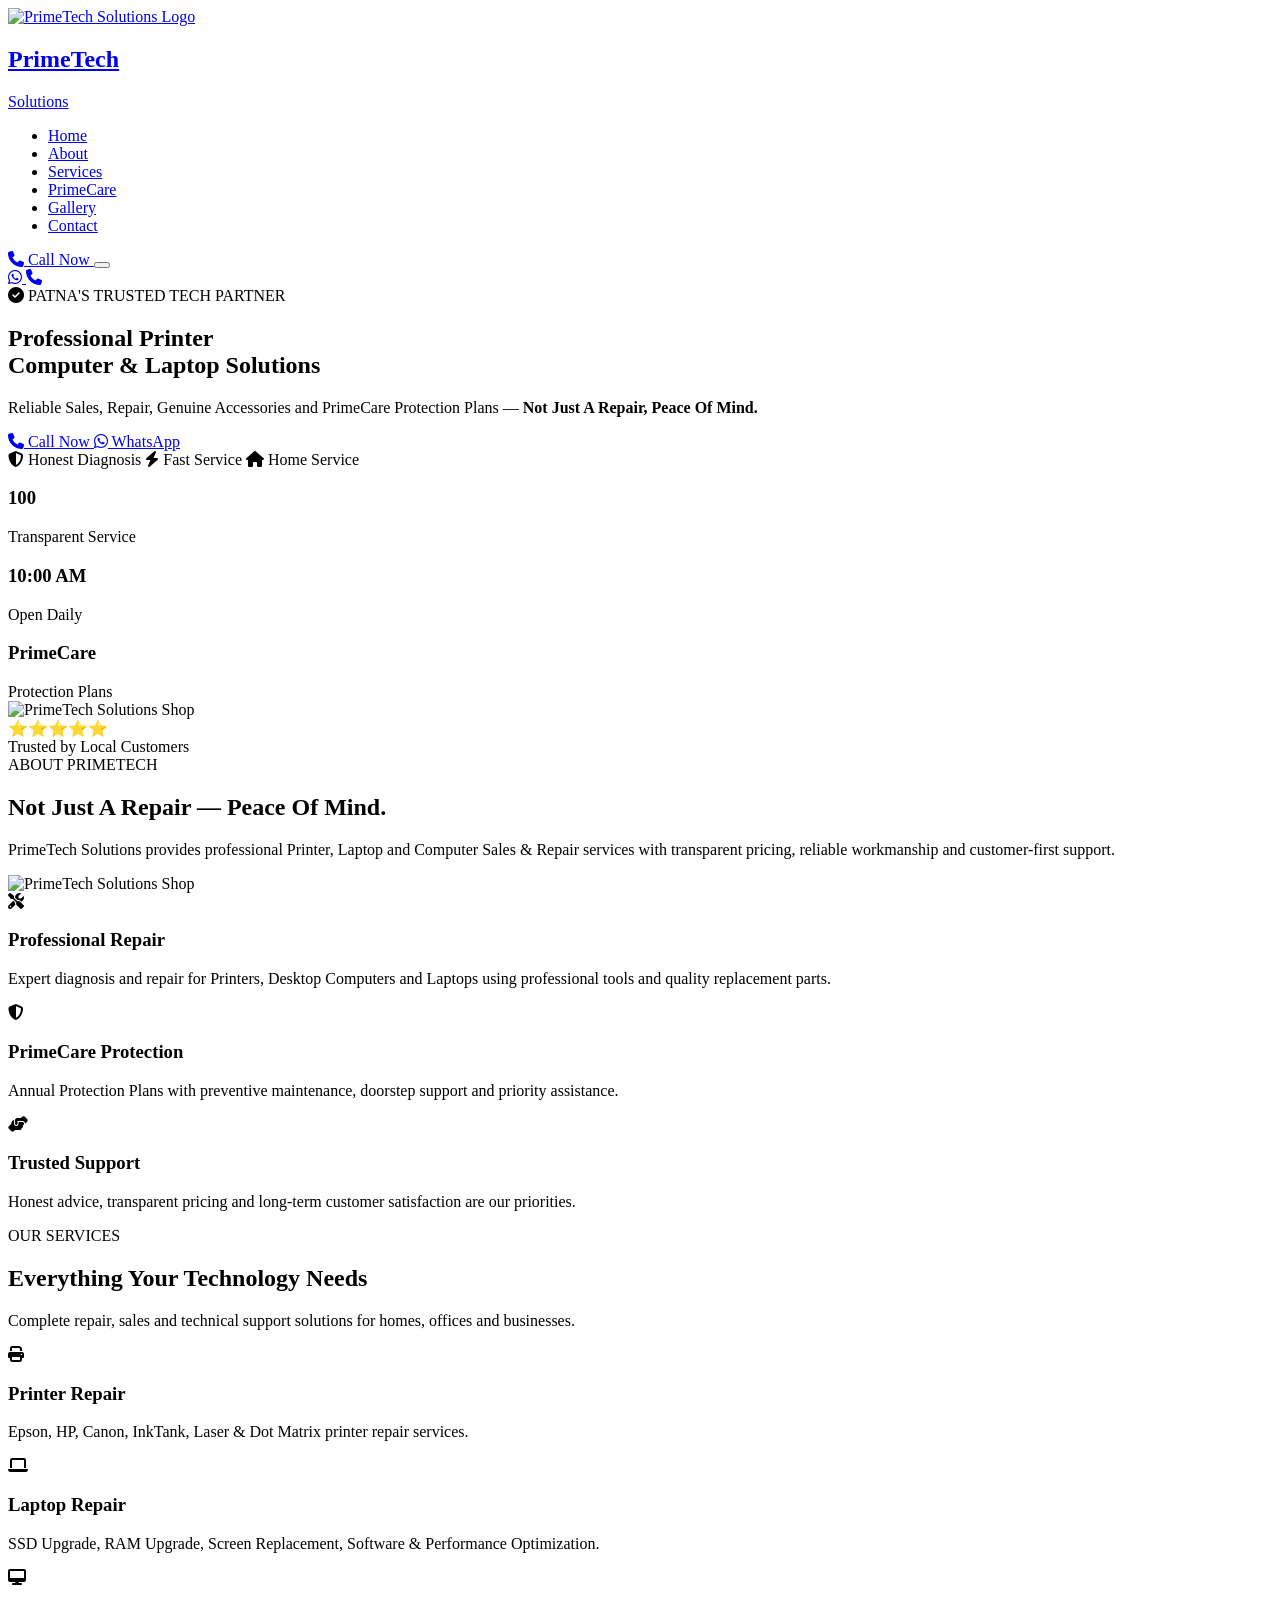
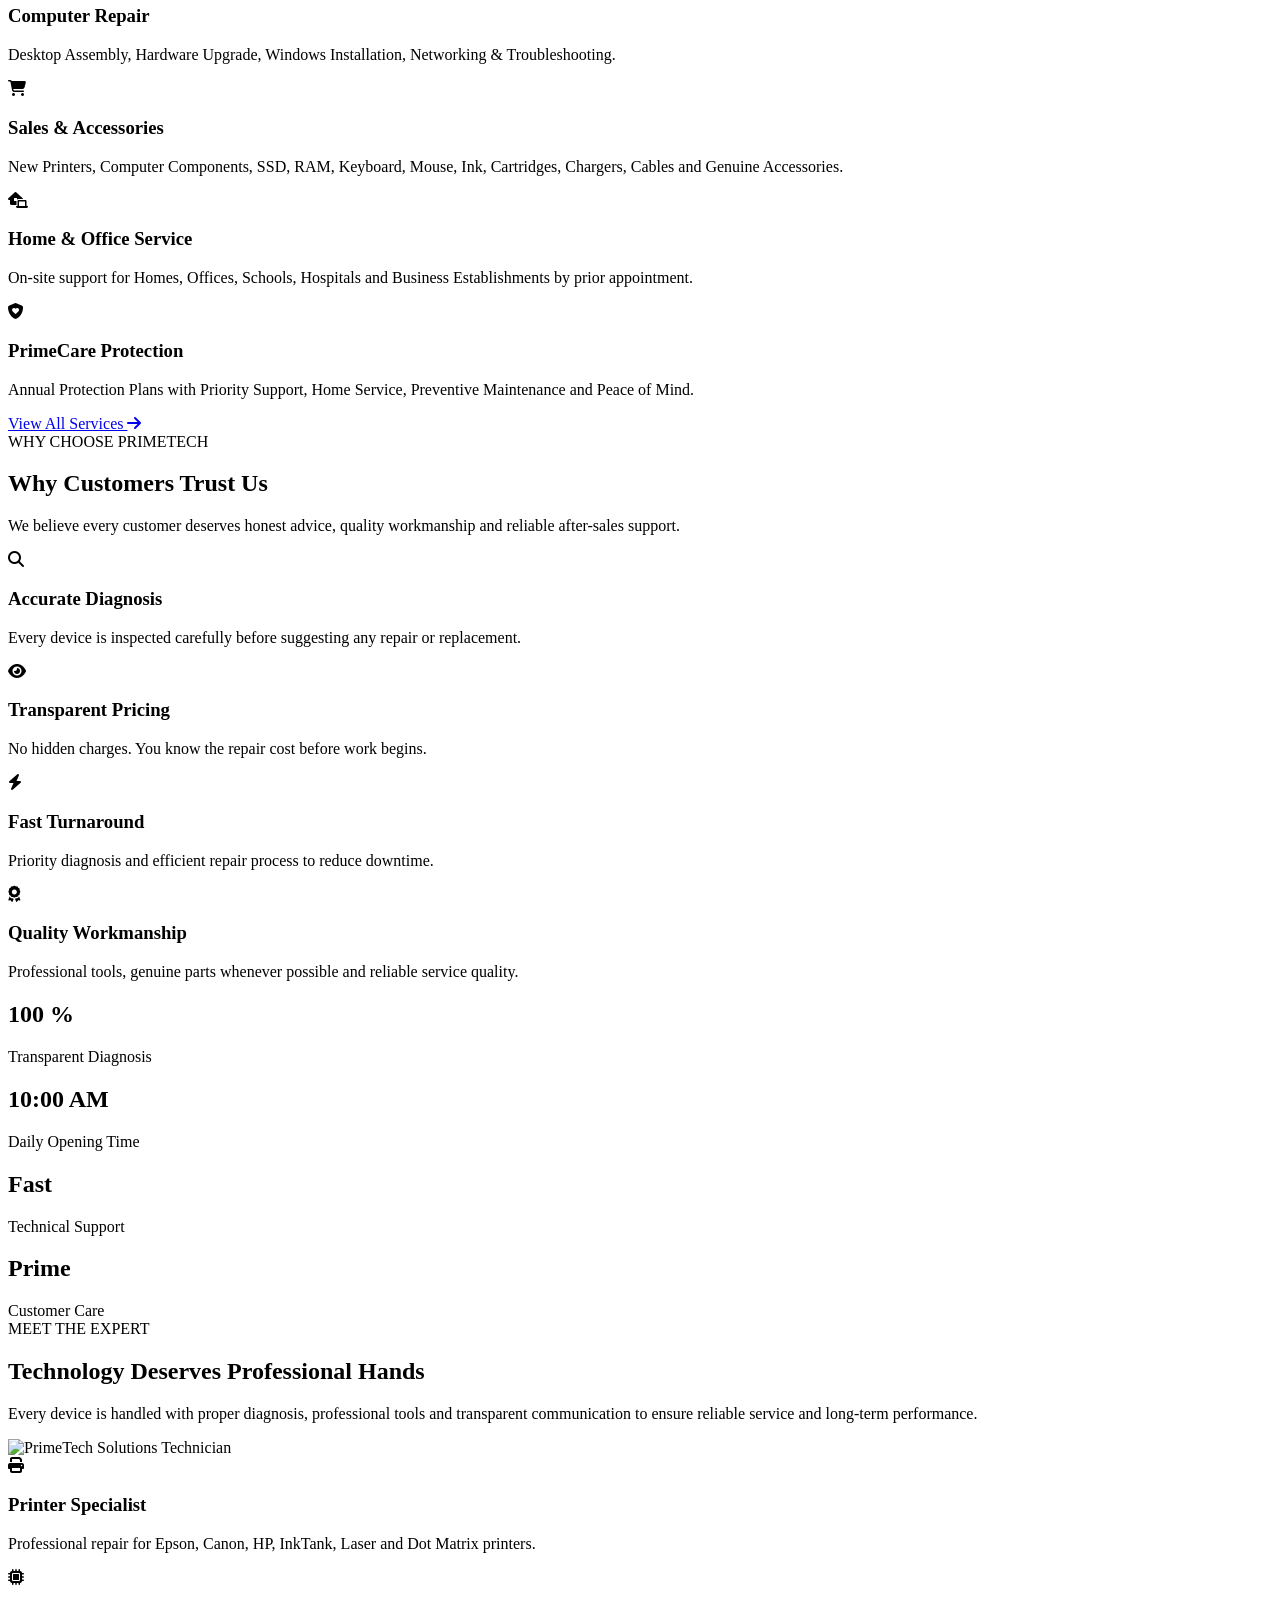
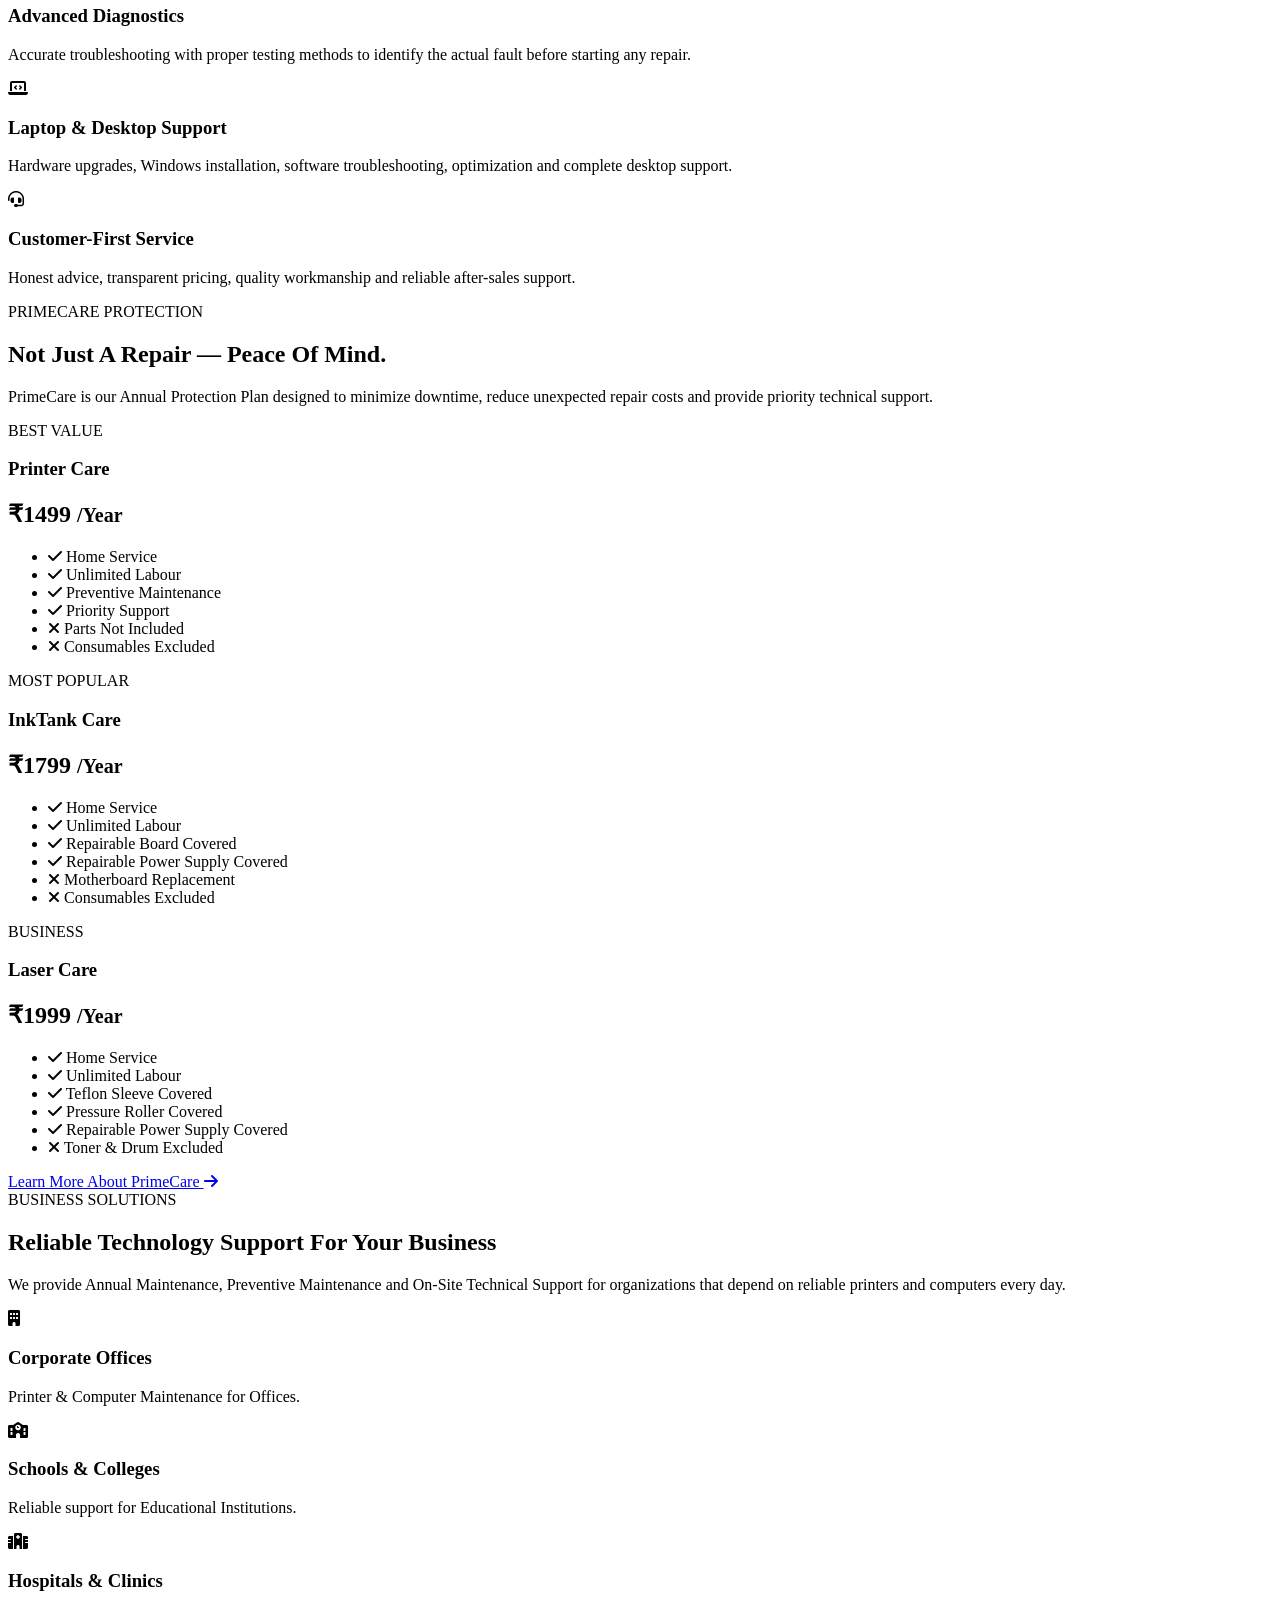
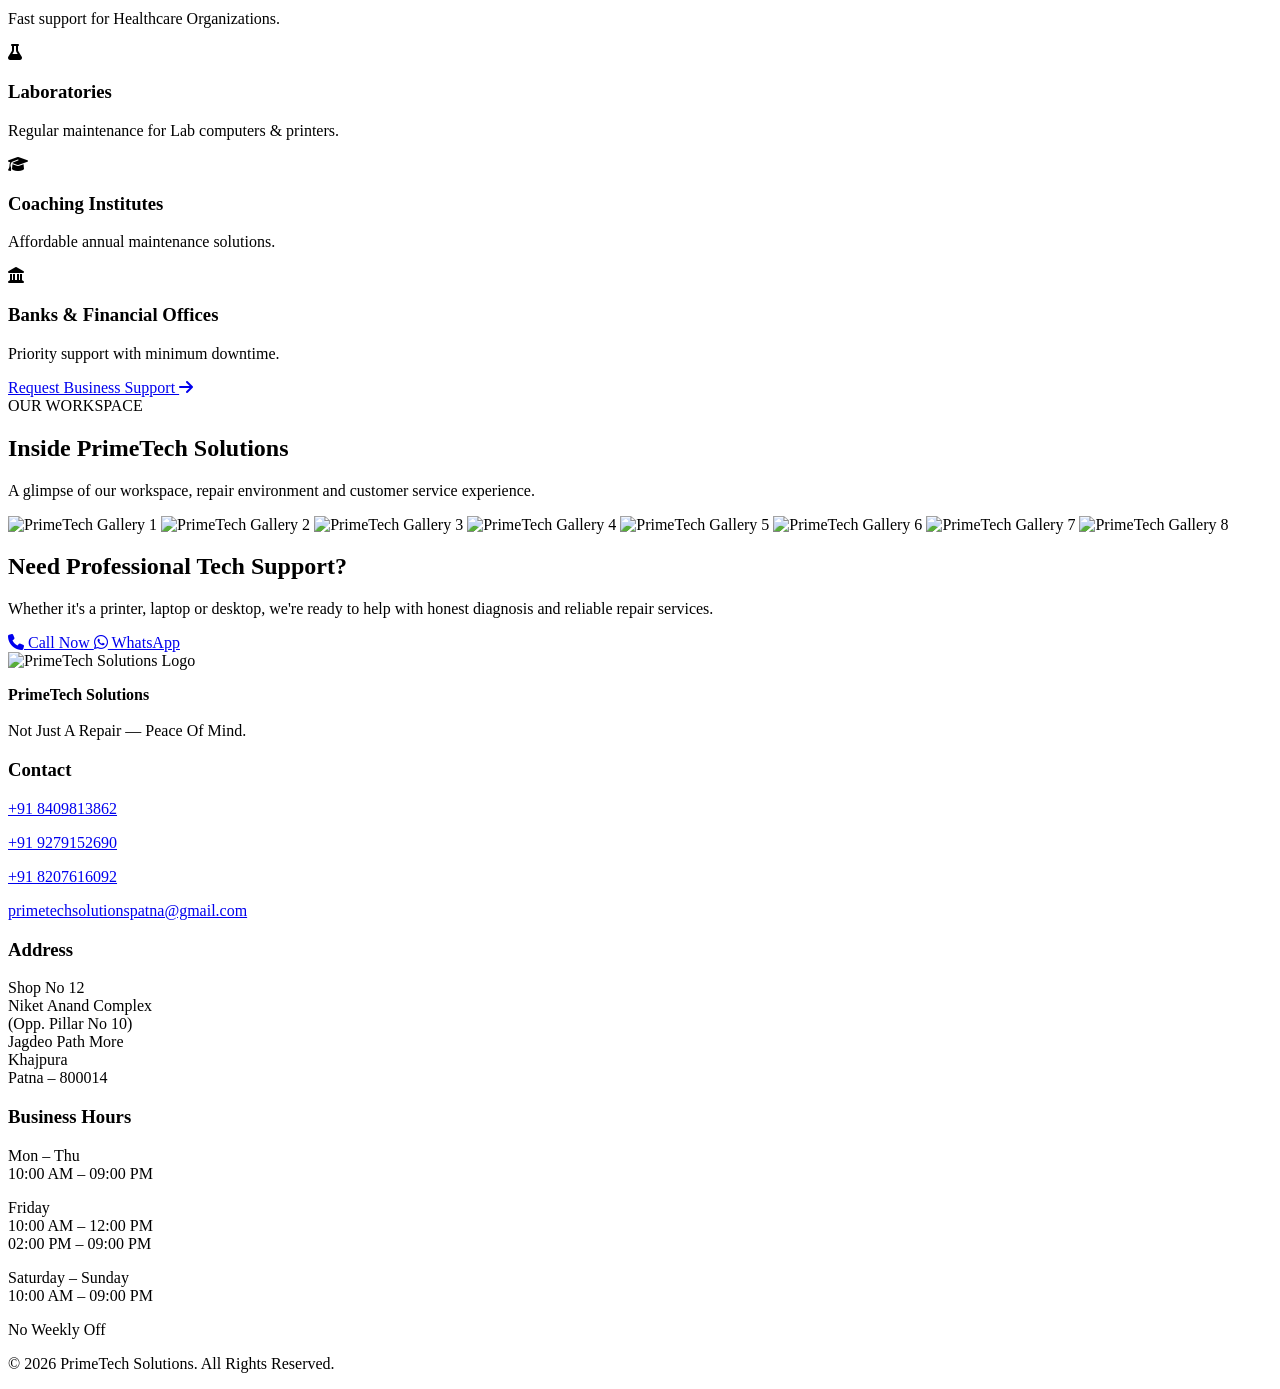
==== index.html @ b55a3e60 "v1.2" ====
<!DOCTYPE html>
<html lang="en">
<head>

    <!-- ==========================================================
         PRIME TECH SOLUTIONS
         Official Website
         Version : 2.0 Production
         Author  : Md Injamamul Haque
    =========================================================== -->

    <meta charset="UTF-8">

    <meta http-equiv="X-UA-Compatible"
          content="IE=edge">

    <meta name="viewport"
          content="width=device-width, initial-scale=1.0">

    <meta name="format-detection"
          content="telephone=no">

    <meta name="theme-color"
          content="#FF8A00">

    <meta name="color-scheme"
          content="dark light">

    <!-- ==========================================================
                            PRIMARY SEO
    =========================================================== -->

    <title>

        PrimeTech Solutions | Printer, Laptop & Computer Sales & Repair | Patna

    </title>

    <meta name="description"
          content="PrimeTech Solutions provides professional Printer, Laptop & Computer Repair, Sales, Accessories, PrimeCare Protection and Business AMC Services in Patna.">

    <meta name="keywords"
          content="Printer Repair Patna,
          Laptop Repair Patna,
          Computer Repair Patna,
          Epson Printer,
          Canon Printer,
          HP Printer,
          PrimeCare,
          Printer AMC,
          Bailey Road,
          Jagdeo Path,
          Patna,
          PrimeTech Solutions">

    <meta name="author"
          content="PrimeTech Solutions">

    <meta name="robots"
          content="index,follow,max-image-preview:large">

    <meta name="googlebot"
          content="index,follow">

    <link rel="canonical"
          href="https://its-inzmamul.github.io/primetechsolutions/">

    <!-- ==========================================================
                          OPEN GRAPH
    =========================================================== -->

    <meta property="og:type"
          content="website">

    <meta property="og:site_name"
          content="PrimeTech Solutions">

    <meta property="og:title"
          content="PrimeTech Solutions">

    <meta property="og:description"
          content="Professional Printer, Laptop & Computer Sales & Repair in Patna.">

    <meta property="og:image"
          content="assets/images/hero.webp">

    <meta property="og:url"
          content="https://its-inzmamul.github.io/primetechsolutions/">

    <meta property="og:locale"
          content="en_IN">

    <!-- ==========================================================
                           TWITTER
    =========================================================== -->

    <meta name="twitter:card"
          content="summary_large_image">

    <meta name="twitter:title"
          content="PrimeTech Solutions">

    <meta name="twitter:description"
          content="Not just a repair — peace of mind.">

    <meta name="twitter:image"
          content="assets/images/hero.webp">

    <!-- ==========================================================
                          PWA
    =========================================================== -->

    <link rel="manifest"
          href="site.webmanifest">

    <!-- ==========================================================
                         FAVICONS
    =========================================================== -->

    <link rel="icon"
          href="assets/logo/favicon.ico"
          sizes="any">

    <link rel="icon"
          type="image/svg+xml"
          href="assets/logo/logo.svg">

    <link rel="icon"
          type="image/png"
          sizes="32x32"
          href="assets/logo/favicon-32x32.png">

    <link rel="icon"
          type="image/png"
          sizes="16x16"
          href="assets/logo/favicon-16x16.png">

    <link rel="apple-touch-icon"
          href="assets/logo/apple-touch-icon.png">

    <!-- ==========================================================
                        GOOGLE FONTS
    =========================================================== -->

    <link rel="preconnect"
          href="https://fonts.googleapis.com">

    <link rel="preconnect"
          href="https://fonts.gstatic.com"
          crossorigin>

    <link href="https://fonts.googleapis.com/css2?family=Inter:wght@300;400;500;600;700;800&family=Poppins:wght@400;500;600;700;800&display=swap"
          rel="stylesheet">

    <!-- ==========================================================
                        FONT AWESOME
    =========================================================== -->

    <link rel="stylesheet"
          href="https://cdnjs.cloudflare.com/ajax/libs/font-awesome/6.7.2/css/all.min.css">

    <!-- ==========================================================
                          CSS
    =========================================================== -->

    <link rel="stylesheet" href="assets/css/reset.css">

    <link rel="stylesheet" href="assets/css/variables.css">

    <link rel="stylesheet" href="assets/css/typography.css">

    <link rel="stylesheet" href="assets/css/grid.css">

    <link rel="stylesheet" href="assets/css/utilities.css">

    <link rel="stylesheet" href="assets/css/navbar.css">

    <link rel="stylesheet" href="assets/css/buttons.css">

    <link rel="stylesheet" href="assets/css/cards.css">

    <link rel="stylesheet" href="assets/css/hero.css">

    <link rel="stylesheet" href="assets/css/about.css">

    <link rel="stylesheet" href="assets/css/services.css">

    <link rel="stylesheet" href="assets/css/primecare.css">

    <link rel="stylesheet" href="assets/css/business.css">

    <link rel="stylesheet" href="assets/css/gallery.css">

    <link rel="stylesheet" href="assets/css/forms.css">

    <link rel="stylesheet" href="assets/css/footer.css">

    <link rel="stylesheet" href="assets/css/animations.css">

    <link rel="stylesheet" href="assets/css/responsive.css">

    <link rel="stylesheet" href="assets/css/style.css">

    <!-- ==========================================================
                    JSON-LD LOCAL BUSINESS
    =========================================================== -->

    <script type="application/ld+json">

{
"@context":"https://schema.org",
"@type":"ComputerStore",
"name":"PrimeTech Solutions",
"url":"https://its-inzmamul.github.io/primetechsolutions/",
"logo":"assets/logo/logo.svg",
"image":"assets/images/shop-front.webp",
"description":"Printer, Computer & Laptop Sales, Repair and PrimeCare Protection in Patna.",
"telephone":"+918409813862",
"email":"primetechsolutionspatna@gmail.com",
"address":{
"@type":"PostalAddress",
"streetAddress":"Shop No 12, Niket Anand Complex, (Opp. Pillar No 10), Jagdeo Path More, Khajpura",
"addressLocality":"Patna",
"addressRegion":"Bihar",
"postalCode":"800014",
"addressCountry":"IN"
},
"openingHoursSpecification":[
{
"@type":"OpeningHoursSpecification",
"dayOfWeek":[
"Monday",
"Tuesday",
"Wednesday",
"Thursday",
"Saturday",
"Sunday"
],
"opens":"10:00",
"closes":"21:00"
},
{
"@type":"OpeningHoursSpecification",
"dayOfWeek":"Friday",
"opens":"10:00",
"closes":"12:00"
},
{
"@type":"OpeningHoursSpecification",
"dayOfWeek":"Friday",
"opens":"14:00",
"closes":"21:00"
}
]
}

    </script>

</head>

<body>

<!-- ==========================================================
     HEADER
========================================================== -->

<header class="header" id="top">

    <nav class="navbar">

        <div class="container">

            <!-- Logo -->

            <a href="index.html"
               class="logo"
               aria-label="PrimeTech Solutions">

                <img
                    src="assets/logo/logo.svg"
                    alt="PrimeTech Solutions Logo"
                    width="52"
                    height="52">

                <div class="logo-text">

                    <h2>PrimeTech</h2>

                    <span>Solutions</span>

                </div>

            </a>

            <!-- Desktop Navigation -->

            <ul class="nav-links">

                <li>
                    <a href="#home"
                       class="active">
                        Home
                    </a>
                </li>

                <li>
                    <a href="#about">
                        About
                    </a>
                </li>

                <li>
                    <a href="#services">
                        Services
                    </a>
                </li>

                <li>
                    <a href="primecare.html">
                        PrimeCare
                    </a>
                </li>

                <li>
                    <a href="#gallery">
                        Gallery
                    </a>
                </li>

                <li>
                    <a href="contact.html">
                        Contact
                    </a>
                </li>

            </ul>

            <!-- Right Actions -->

            <div class="nav-actions">

                <a href="tel:+918409813862"
                   class="nav-call">

                    <i class="fa-solid fa-phone"></i>

                    Call Now

                </a>

                <button
                    class="menu-btn"
                    aria-label="Open Navigation"
                    aria-expanded="false"
                    aria-controls="mobileMenu">

                    <span></span>
                    <span></span>
                    <span></span>

                </button>

            </div>

        </div>

    </nav>

</header>

<!-- ==========================================================
     FLOATING ACTION BUTTONS
========================================================== -->

<div class="floating-actions">

    <a href="https://wa.me/918409813862"
       target="_blank"
       aria-label="Chat on WhatsApp"
       class="whatsapp-btn">

        <i class="fab fa-whatsapp"></i>

    </a>

    <a href="tel:+918409813862"
       aria-label="Call PrimeTech"
       class="call-btn">

        <i class="fas fa-phone"></i>

    </a>

</div>

<!-- ==========================================================
     SCROLL INDICATOR
========================================================== -->

<div class="scroll-down"
     aria-hidden="true">

    <span></span>

</div>

<!-- ==========================================================
     HERO SECTION
========================================================== -->

<section class="hero reveal"
         id="home">

    <div class="container hero-grid">

        <!-- Left Content -->

        <div class="hero-content">

            <span class="hero-tag">

                <i class="fa-solid fa-circle-check"></i>

                PATNA'S TRUSTED TECH PARTNER

            </span>

            <h1>

                Professional

                <span>

                    Printer

                </span>

                <br>

                Computer & Laptop

                Solutions

            </h1>

            <p>

                Reliable Sales, Repair, Genuine Accessories
                and PrimeCare Protection Plans —
                <strong>Not Just A Repair, Peace Of Mind.</strong>

            </p>

            <!-- CTA -->

            <div class="hero-buttons">

                <a href="tel:+918409813862"
                   class="btn-primary">

                    <i class="fa-solid fa-phone"></i>

                    Call Now

                </a>

                <a href="https://wa.me/918409813862"
                   target="_blank"
                   class="btn-secondary">

                    <i class="fa-brands fa-whatsapp"></i>

                    WhatsApp

                </a>

            </div>

            <!-- Trust Badges -->

            <div class="hero-badges">

                <span>

                    <i class="fa-solid fa-shield-halved"></i>

                    Honest Diagnosis

                </span>

                <span>

                    <i class="fa-solid fa-bolt"></i>

                    Fast Service

                </span>

                <span>

                    <i class="fa-solid fa-house"></i>

                    Home Service

                </span>

            </div>

            <!-- Statistics -->

            <div class="hero-stats">

                <div class="stat-item">

                    <h3 data-counter="100">

                        100

                    </h3>

                    <span>

                        Transparent Service

                    </span>

                </div>

                <div class="stat-item">

                    <h3>

                        10:00 AM

                    </h3>

                    <span>

                        Open Daily

                    </span>

                </div>

                <div class="stat-item">

                    <h3>

                        PrimeCare

                    </h3>

                    <span>

                        Protection Plans

                    </span>

                </div>

            </div>

        </div>

        <!-- Right Image -->

        <div class="hero-image">

            <img

                src="assets/images/hero.webp"

                alt="PrimeTech Solutions Shop"

                loading="eager"

                fetchpriority="high"

                decoding="async">

            <!-- Floating Card -->

            <div class="floating-card">

                ⭐⭐⭐⭐⭐

                <br>

                Trusted by Local Customers

            </div>

        </div>

    </div>

</section>


<!-- ==========================================================
     ABOUT
========================================================== -->

<section class="about section reveal" id="about">

    <div class="container">

        <div class="section-title">

            <span>ABOUT PRIMETECH</span>

            <h2>
                Not Just A Repair —
                <span>Peace Of Mind.</span>
            </h2>

            <p>
                PrimeTech Solutions provides professional Printer,
                Laptop and Computer Sales & Repair services with
                transparent pricing, reliable workmanship and
                customer-first support.
            </p>

        </div>

        <div class="about-grid">

            <div class="about-image reveal">

                <img
                    src="assets/images/about-shop.webp"
                    alt="PrimeTech Solutions Shop"
                    loading="lazy"
                    decoding="async">

            </div>

            <div class="about-content">

                <div class="feature-box reveal">

                    <i class="fa-solid fa-screwdriver-wrench"></i>

                    <div>

                        <h3>Professional Repair</h3>

                        <p>

                            Expert diagnosis and repair for
                            Printers, Desktop Computers and
                            Laptops using professional tools
                            and quality replacement parts.

                        </p>

                    </div>

                </div>

                <div class="feature-box reveal">

                    <i class="fa-solid fa-shield-halved"></i>

                    <div>

                        <h3>PrimeCare Protection</h3>

                        <p>

                            Annual Protection Plans with
                            preventive maintenance,
                            doorstep support and priority
                            assistance.

                        </p>

                    </div>

                </div>

                <div class="feature-box reveal">

                    <i class="fa-solid fa-handshake-angle"></i>

                    <div>

                        <h3>Trusted Support</h3>

                        <p>

                            Honest advice, transparent
                            pricing and long-term customer
                            satisfaction are our priorities.

                        </p>

                    </div>

                </div>

            </div>

        </div>

    </div>

</section>

<!-- ==========================================================
     SERVICES
========================================================== -->

<section class="services section reveal"
         id="services">

    <div class="container">

        <div class="section-title">

            <span>OUR SERVICES</span>

            <h2>

                Everything Your

                <span>Technology Needs</span>

            </h2>

            <p>

                Complete repair, sales and technical
                support solutions for homes,
                offices and businesses.

            </p>

        </div>

        <div class="services-grid">

            <!-- Printer -->

            <div class="service-card reveal">

                <i class="fa-solid fa-print"></i>

                <h3>Printer Repair</h3>

                <p>

                    Epson, HP, Canon,
                    InkTank, Laser &
                    Dot Matrix printer
                    repair services.

                </p>

            </div>

            <!-- Laptop -->

            <div class="service-card reveal">

                <i class="fa-solid fa-laptop"></i>

                <h3>Laptop Repair</h3>

                <p>

                    SSD Upgrade,
                    RAM Upgrade,
                    Screen Replacement,
                    Software &
                    Performance Optimization.

                </p>

            </div>

            <!-- Desktop -->

            <div class="service-card reveal">

                <i class="fa-solid fa-desktop"></i>

                <h3>Computer Repair</h3>

                <p>

                    Desktop Assembly,
                    Hardware Upgrade,
                    Windows Installation,
                    Networking &
                    Troubleshooting.

                </p>

            </div>

                        <!-- Sales -->

            <div class="service-card reveal">

                <i class="fa-solid fa-cart-shopping"></i>

                <h3>Sales & Accessories</h3>

                <p>

                    New Printers,
                    Computer Components,
                    SSD,
                    RAM,
                    Keyboard,
                    Mouse,
                    Ink,
                    Cartridges,
                    Chargers,
                    Cables and Genuine Accessories.

                </p>

            </div>

            <!-- Home Service -->

            <div class="service-card reveal">

                <i class="fa-solid fa-house-laptop"></i>

                <h3>Home & Office Service</h3>

                <p>

                    On-site support for
                    Homes,
                    Offices,
                    Schools,
                    Hospitals and
                    Business Establishments
                    by prior appointment.

                </p>

            </div>

            <!-- PrimeCare -->

            <div class="service-card premium reveal">

                <i class="fa-solid fa-shield-heart"></i>

                <h3>PrimeCare Protection</h3>

                <p>

                    Annual Protection Plans with
                    Priority Support,
                    Home Service,
                    Preventive Maintenance and
                    Peace of Mind.

                </p>

            </div>

        </div>

        <div class="section-action">

            <a href="services.html"
               class="btn-primary">

                View All Services

                <i class="fa-solid fa-arrow-right"></i>

            </a>

        </div>

    </div>

</section>

<!-- ==========================================================
     WHY CHOOSE US
========================================================== -->

<section class="why-us section reveal">

    <div class="container">

        <div class="section-title">

            <span>WHY CHOOSE PRIMETECH</span>

            <h2>

                Why Customers

                <span>Trust Us</span>

            </h2>

            <p>

                We believe every customer deserves
                honest advice, quality workmanship
                and reliable after-sales support.

            </p>

        </div>

        <div class="why-grid">

            <div class="why-card reveal">

                <i class="fa-solid fa-magnifying-glass"></i>

                <h3>

                    Accurate Diagnosis

                </h3>

                <p>

                    Every device is inspected carefully
                    before suggesting any repair or
                    replacement.

                </p>

            </div>

            <div class="why-card reveal">

                <i class="fa-solid fa-eye"></i>

                <h3>

                    Transparent Pricing

                </h3>

                <p>

                    No hidden charges.
                    You know the repair cost
                    before work begins.

                </p>

            </div>

            <div class="why-card reveal">

                <i class="fa-solid fa-bolt"></i>

                <h3>

                    Fast Turnaround

                </h3>

                <p>

                    Priority diagnosis and
                    efficient repair process
                    to reduce downtime.

                </p>

            </div>

            <div class="why-card reveal">

                <i class="fa-solid fa-award"></i>

                <h3>

                    Quality Workmanship

                </h3>

                <p>

                    Professional tools,
                    genuine parts whenever possible
                    and reliable service quality.

                </p>

            </div>

        </div>

    </div>

</section>

<!-- ==========================================================
     STATISTICS
========================================================== -->

<section class="stats section reveal">

    <div class="container">

        <div class="stats-grid">

            <div class="stat-card">

                <h2>

                    <span data-counter="100">

                        100

                    </span>%

                </h2>

                <span>

                    Transparent Diagnosis

                </span>

            </div>

            <div class="stat-card">

                <h2>

                    10:00 AM

                </h2>

                <span>

                    Daily Opening Time

                </span>

            </div>

            <div class="stat-card">

                <h2>

                    Fast

                </h2>

                <span>

                    Technical Support

                </span>

            </div>

            <div class="stat-card">

                <h2>

                    Prime

                </h2>

                <span>

                    Customer Care

                </span>

            </div>

        </div>

    </div>

</section>

<!-- ==========================================================
     MEET THE EXPERT
========================================================== -->

<section class="expert section reveal"
         id="expert">

    <div class="container">

        <div class="section-title">

            <span>MEET THE EXPERT</span>

            <h2>

                Technology Deserves

                <span>Professional Hands</span>

            </h2>

            <p>

                Every device is handled with proper
                diagnosis, professional tools and
                transparent communication to ensure
                reliable service and long-term performance.

            </p>

        </div>

        <div class="expert-grid">

            <!-- Expert Image -->

            <div class="expert-image reveal">

                <img
                    src="assets/images/shop-interior.webp"
                    alt="PrimeTech Solutions Technician"
                    loading="lazy"
                    decoding="async">

            </div>

            <!-- Expert Details -->

            <div class="expert-content">

                <div class="expert-item reveal">

                    <i class="fa-solid fa-print"></i>

                    <div>

                        <h3>

                            Printer Specialist

                        </h3>

                        <p>

                            Professional repair for
                            Epson,
                            Canon,
                            HP,
                            InkTank,
                            Laser and
                            Dot Matrix printers.

                        </p>

                    </div>

                </div>

                <div class="expert-item reveal">

                    <i class="fa-solid fa-microchip"></i>

                    <div>

                        <h3>

                            Advanced Diagnostics

                        </h3>

                        <p>

                            Accurate troubleshooting
                            with proper testing methods
                            to identify the actual fault
                            before starting any repair.

                        </p>

                    </div>

                </div>

                <div class="expert-item reveal">

                    <i class="fa-solid fa-laptop-code"></i>

                    <div>

                        <h3>

                            Laptop & Desktop Support

                        </h3>

                        <p>

                            Hardware upgrades,
                            Windows installation,
                            software troubleshooting,
                            optimization and complete
                            desktop support.

                        </p>

                    </div>

                </div>

                <div class="expert-item reveal">

                    <i class="fa-solid fa-headset"></i>

                    <div>

                        <h3>

                            Customer-First Service

                        </h3>

                        <p>

                            Honest advice,
                            transparent pricing,
                            quality workmanship and
                            reliable after-sales support.

                        </p>

                    </div>

                </div>

            </div>

        </div>

    </div>

</section>

<!-- ==========================================================
     PRIMECARE PROTECTION
========================================================== -->

<section class="primecare section reveal"
         id="primecare">

    <div class="container">

        <div class="section-title">

            <span>PRIMECARE PROTECTION</span>

            <h2>

                Not Just A Repair —

                <span>Peace Of Mind.</span>

            </h2>

            <p>

                PrimeCare is our Annual Protection Plan
                designed to minimize downtime, reduce
                unexpected repair costs and provide
                priority technical support.

            </p>

        </div>

        <div class="primecare-grid">

            <!-- Printer Care -->

            <div class="plan-card reveal">

                <span class="plan-badge">

                    BEST VALUE

                </span>

                <h3>

                    Printer Care

                </h3>

                <h2>

                    ₹1499

                    <small>/Year</small>

                </h2>

                <ul>

                    <li><i class="fa-solid fa-check"></i> Home Service</li>

                    <li><i class="fa-solid fa-check"></i> Unlimited Labour</li>

                    <li><i class="fa-solid fa-check"></i> Preventive Maintenance</li>

                    <li><i class="fa-solid fa-check"></i> Priority Support</li>

                    <li><i class="fa-solid fa-xmark"></i> Parts Not Included</li>

                    <li><i class="fa-solid fa-xmark"></i> Consumables Excluded</li>

                </ul>

            </div>

            <!-- InkTank Care -->

            <div class="plan-card featured reveal">

                <span class="plan-badge">

                    MOST POPULAR

                </span>

                <h3>

                    InkTank Care

                </h3>

                <h2>

                    ₹1799

                    <small>/Year</small>

                </h2>

                <ul>

                    <li><i class="fa-solid fa-check"></i> Home Service</li>

                    <li><i class="fa-solid fa-check"></i> Unlimited Labour</li>

                    <li><i class="fa-solid fa-check"></i> Repairable Board Covered</li>

                    <li><i class="fa-solid fa-check"></i> Repairable Power Supply Covered</li>

                    <li><i class="fa-solid fa-xmark"></i> Motherboard Replacement</li>

                    <li><i class="fa-solid fa-xmark"></i> Consumables Excluded</li>

                </ul>

            </div>

            <!-- Laser Care -->

            <div class="plan-card reveal">

                <span class="plan-badge">

                    BUSINESS

                </span>

                <h3>

                    Laser Care

                </h3>

                <h2>

                    ₹1999

                    <small>/Year</small>

                </h2>

                <ul>

                    <li><i class="fa-solid fa-check"></i> Home Service</li>

                    <li><i class="fa-solid fa-check"></i> Unlimited Labour</li>

                    <li><i class="fa-solid fa-check"></i> Teflon Sleeve Covered</li>

                    <li><i class="fa-solid fa-check"></i> Pressure Roller Covered</li>

                    <li><i class="fa-solid fa-check"></i> Repairable Power Supply Covered</li>

                    <li><i class="fa-solid fa-xmark"></i> Toner & Drum Excluded</li>

                </ul>

            </div>

        </div>

        <div class="section-action">

            <a href="primecare.html"
               class="btn-primary">

                Learn More About PrimeCare

                <i class="fa-solid fa-arrow-right"></i>

            </a>

        </div>

    </div>

</section>

<!-- ==========================================================
     BUSINESS SOLUTIONS
========================================================== -->

<section class="business section reveal"
         id="business">

    <div class="container">

        <div class="section-title">

            <span>BUSINESS SOLUTIONS</span>

            <h2>

                Reliable Technology Support

                <span>For Your Business</span>

            </h2>

            <p>

                We provide Annual Maintenance, Preventive
                Maintenance and On-Site Technical Support
                for organizations that depend on reliable
                printers and computers every day.

            </p>

        </div>

        <div class="business-grid">

            <div class="business-box reveal">

                <i class="fa-solid fa-building"></i>

                <h3>Corporate Offices</h3>

                <p>

                    Printer & Computer
                    Maintenance for Offices.

                </p>

            </div>

            <div class="business-box reveal">

                <i class="fa-solid fa-school"></i>

                <h3>Schools & Colleges</h3>

                <p>

                    Reliable support for
                    Educational Institutions.

                </p>

            </div>

            <div class="business-box reveal">

                <i class="fa-solid fa-hospital"></i>

                <h3>Hospitals & Clinics</h3>

                <p>

                    Fast support for
                    Healthcare Organizations.

                </p>

            </div>

            <div class="business-box reveal">

                <i class="fa-solid fa-flask"></i>

                <h3>Laboratories</h3>

                <p>

                    Regular maintenance for
                    Lab computers & printers.

                </p>

            </div>

            <div class="business-box reveal">

                <i class="fa-solid fa-graduation-cap"></i>

                <h3>Coaching Institutes</h3>

                <p>

                    Affordable annual
                    maintenance solutions.

                </p>

            </div>

            <div class="business-box reveal">

                <i class="fa-solid fa-landmark"></i>

                <h3>Banks & Financial Offices</h3>

                <p>

                    Priority support with
                    minimum downtime.

                </p>

            </div>

        </div>

        <div class="section-action">

            <a href="contact.html"
               class="btn-primary">

                Request Business Support

                <i class="fa-solid fa-arrow-right"></i>

            </a>

        </div>

    </div>

</section>

<!-- ==========================================================
     GALLERY
========================================================== -->

<section class="gallery section reveal"
         id="gallery">

    <div class="container">

        <div class="section-title">

            <span>OUR WORKSPACE</span>

            <h2>

                Inside

                <span>PrimeTech Solutions</span>

            </h2>

            <p>

                A glimpse of our workspace,
                repair environment and
                customer service experience.

            </p>

        </div>

        <div class="gallery-grid">

            <img
                src="assets/gallery/gallery-01.webp"
                alt="PrimeTech Gallery 1"
                loading="lazy"
                decoding="async">

            <img
                src="assets/gallery/gallery-02.webp"
                alt="PrimeTech Gallery 2"
                loading="lazy"
                decoding="async">

            <img
                src="assets/gallery/gallery-03.webp"
                alt="PrimeTech Gallery 3"
                loading="lazy"
                decoding="async">

            <img
                src="assets/gallery/gallery-04.webp"
                alt="PrimeTech Gallery 4"
                loading="lazy"
                decoding="async">

            <img
                src="assets/gallery/gallery-05.webp"
                alt="PrimeTech Gallery 5"
                loading="lazy"
                decoding="async">

            <img
                src="assets/gallery/gallery-06.webp"
                alt="PrimeTech Gallery 6"
                loading="lazy"
                decoding="async">

            <img
                src="assets/gallery/gallery-07.webp"
                alt="PrimeTech Gallery 7"
                loading="lazy"
                decoding="async">

            <img
                src="assets/gallery/gallery-08.webp"
                alt="PrimeTech Gallery 8"
                loading="lazy"
                decoding="async">

        </div>

    </div>

</section>

<!-- ==========================================================
     CALL TO ACTION
========================================================== -->

<section class="cta reveal">

    <div class="container">

        <h2>

            Need Professional Tech Support?

        </h2>

        <p>

            Whether it's a printer,
            laptop or desktop,
            we're ready to help with
            honest diagnosis and
            reliable repair services.

        </p>

        <div class="cta-buttons">

            <a href="tel:+918409813862"
               class="btn-primary">

                <i class="fa-solid fa-phone"></i>

                Call Now

            </a>

            <a href="https://wa.me/918409813862"
               target="_blank"
               class="btn-secondary">

                <i class="fa-brands fa-whatsapp"></i>

                WhatsApp

            </a>

        </div>

    </div>

</section>

<!-- ==========================================================
     FOOTER
========================================================== -->

<footer id="contact">

    <div class="container">

        <div class="footer-grid">

            <!-- Company -->

            <div class="footer-about">

                <img
                    src="assets/logo/logo.svg"
                    alt="PrimeTech Solutions Logo"
                    width="60"
                    height="60">

                <p>

                    <strong>PrimeTech Solutions</strong>

                    <br><br>

                    Not Just A Repair —
                    Peace Of Mind.

                </p>

            </div>

            <!-- Contact -->

            <div class="footer-contact">

                <h3>

                    Contact

                </h3>

                <p>

                    <a href="tel:+918409813862">

                        +91 8409813862

                    </a>

                </p>

                <p>

                    <a href="tel:+919279152690">

                        +91 9279152690

                    </a>

                </p>

                <p>

                    <a href="tel:+918207616092">

                        +91 8207616092

                    </a>

                </p>

                <p>

                    <a href="mailto:primetechsolutionspatna@gmail.com">

                        primetechsolutionspatna@gmail.com

                    </a>

                </p>

            </div>

            <!-- Address -->

            <div class="footer-address">

                <h3>

                    Address

                </h3>

                <p>

                    Shop No 12

                    <br>
                    
                    Niket Anand Complex

                    <br>

                    (Opp. Pillar No 10)

                    <br>

                    Jagdeo Path More

                    <br>

                    Khajpura

                    <br>

                    Patna – 800014

                </p>

            </div>

            <!-- Business Hours -->

            <div class="footer-hours">

                <h3>

                    Business Hours

                </h3>

                <p>

                    Mon – Thu

                    <br>

                    10:00 AM – 09:00 PM

                </p>

                <p>

                    Friday

                    <br>

                    10:00 AM – 12:00 PM

                    <br>

                    02:00 PM – 09:00 PM

                </p>

                <p>

                    Saturday – Sunday

                    <br>

                    10:00 AM – 09:00 PM

                </p>

                <p>

                    No Weekly Off

                </p>

            </div>

        </div>

        <!-- Bottom -->

        <div class="copyright">

            <p>

                © 2026 PrimeTech Solutions.

                All Rights Reserved.

            </p>

        </div>

    </div>

</footer>

<!-- ==========================================================
     JAVASCRIPT
========================================================== -->

<script defer src="assets/js/utils.js"></script>

<script defer src="assets/js/navbar.js"></script>

<script defer src="assets/js/animations.js"></script>

<script defer src="assets/js/gallery.js"></script>

<script defer src="assets/js/counter.js"></script>

<script defer src="assets/js/contact.js"></script>

<script defer src="assets/js/theme.js"></script>

<script defer src="assets/js/main.js"></script>

</body>

</html>
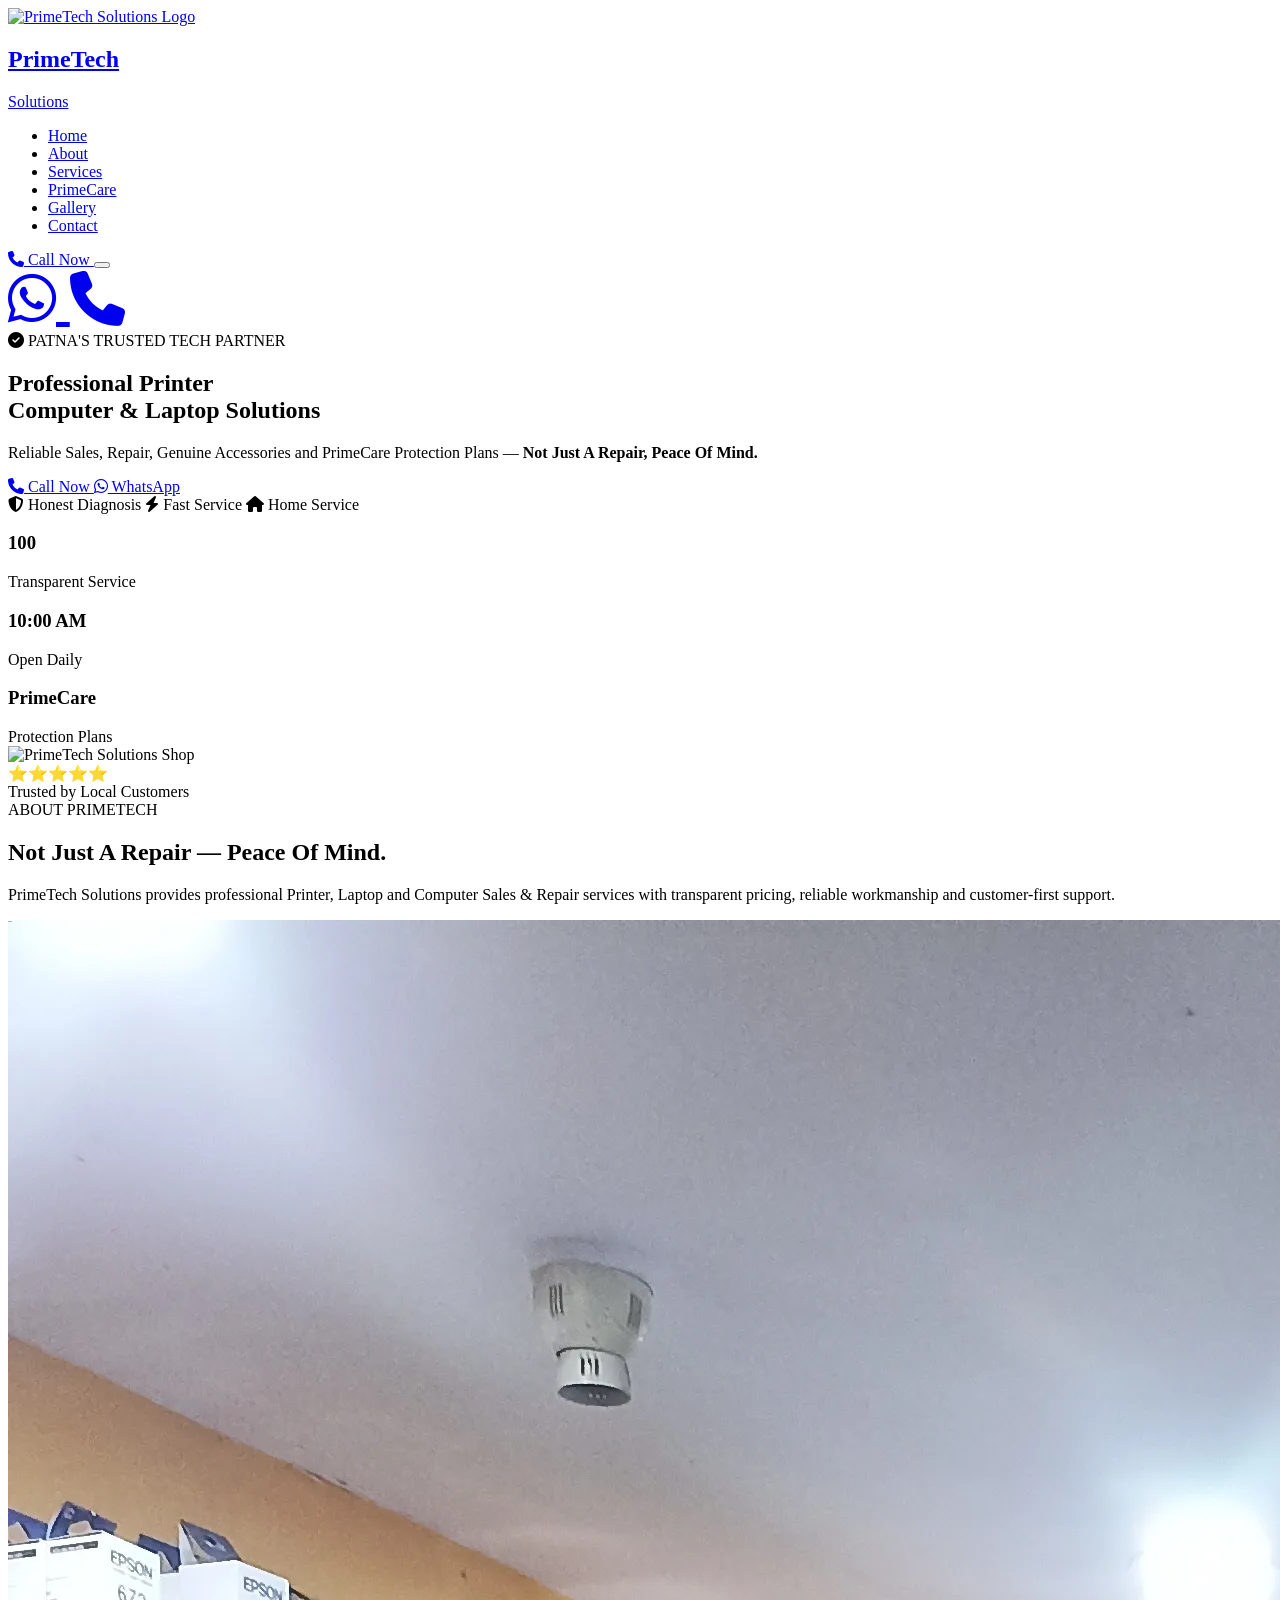
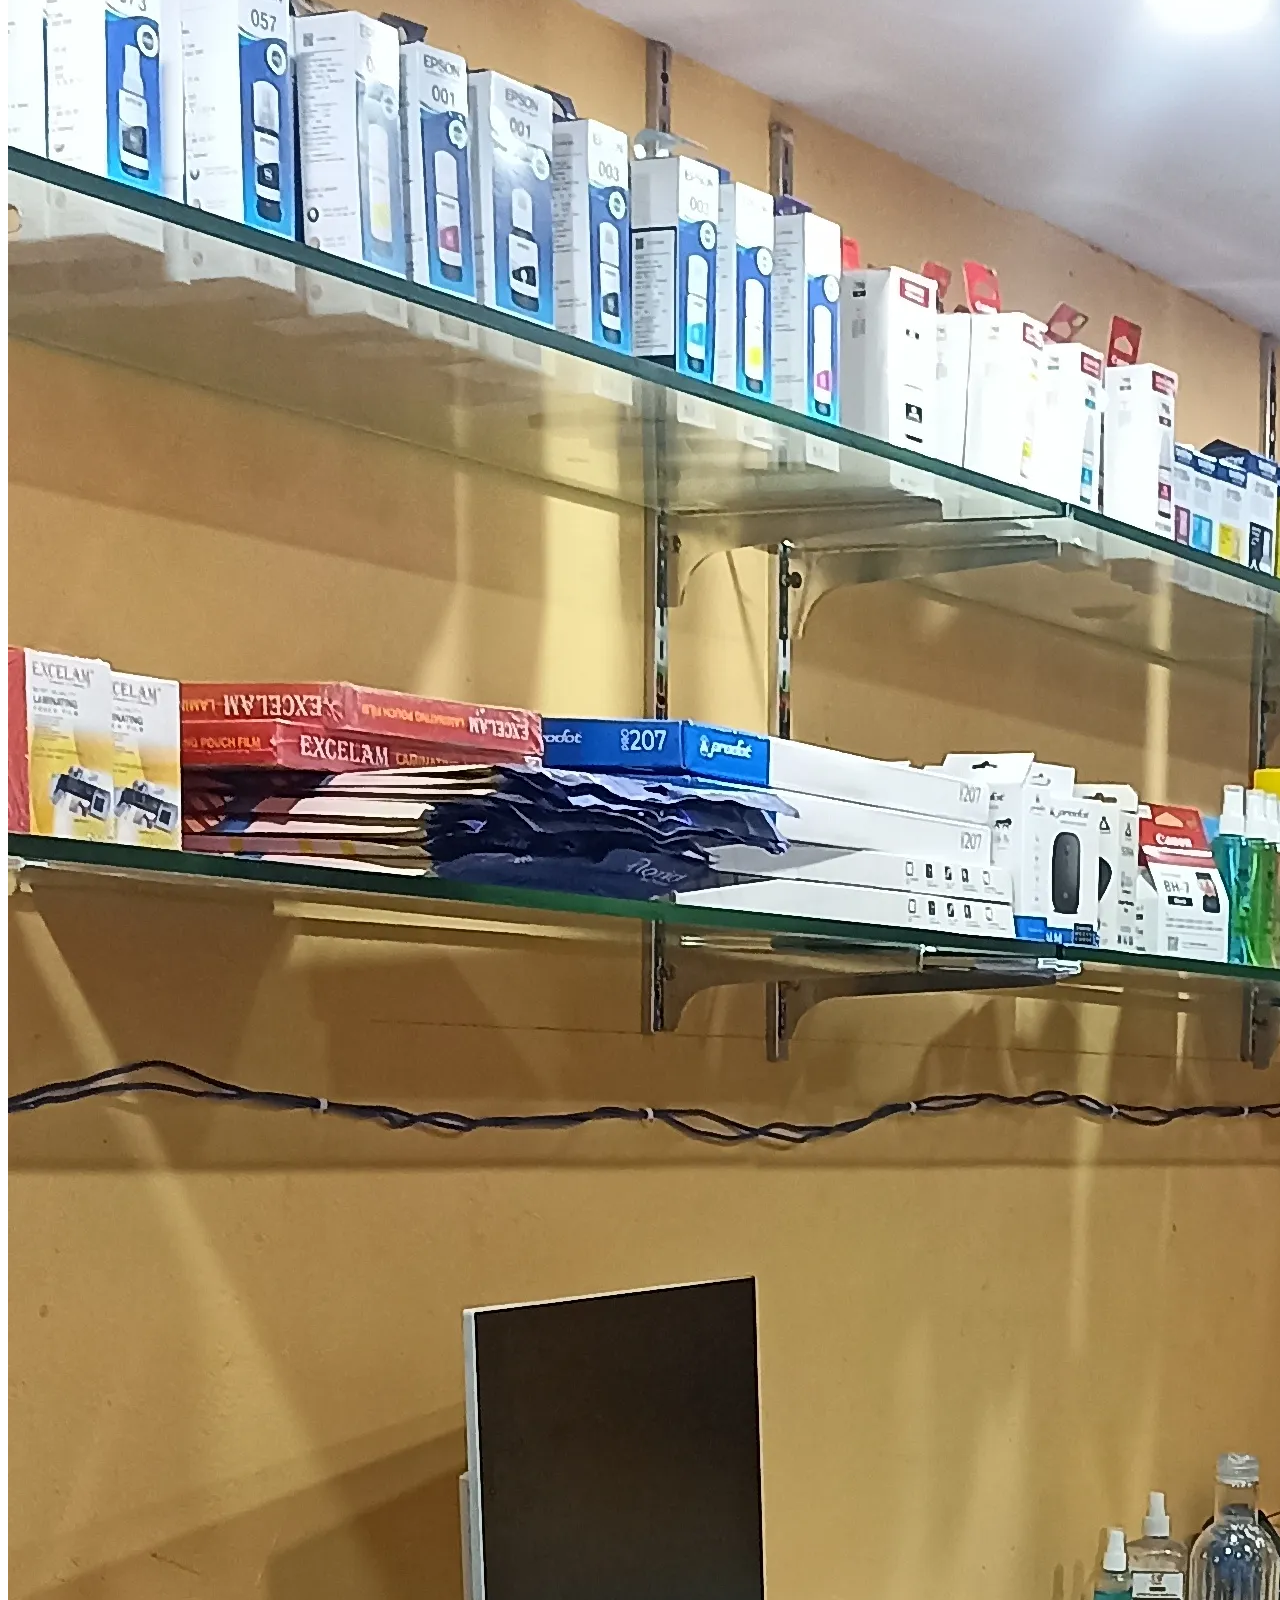
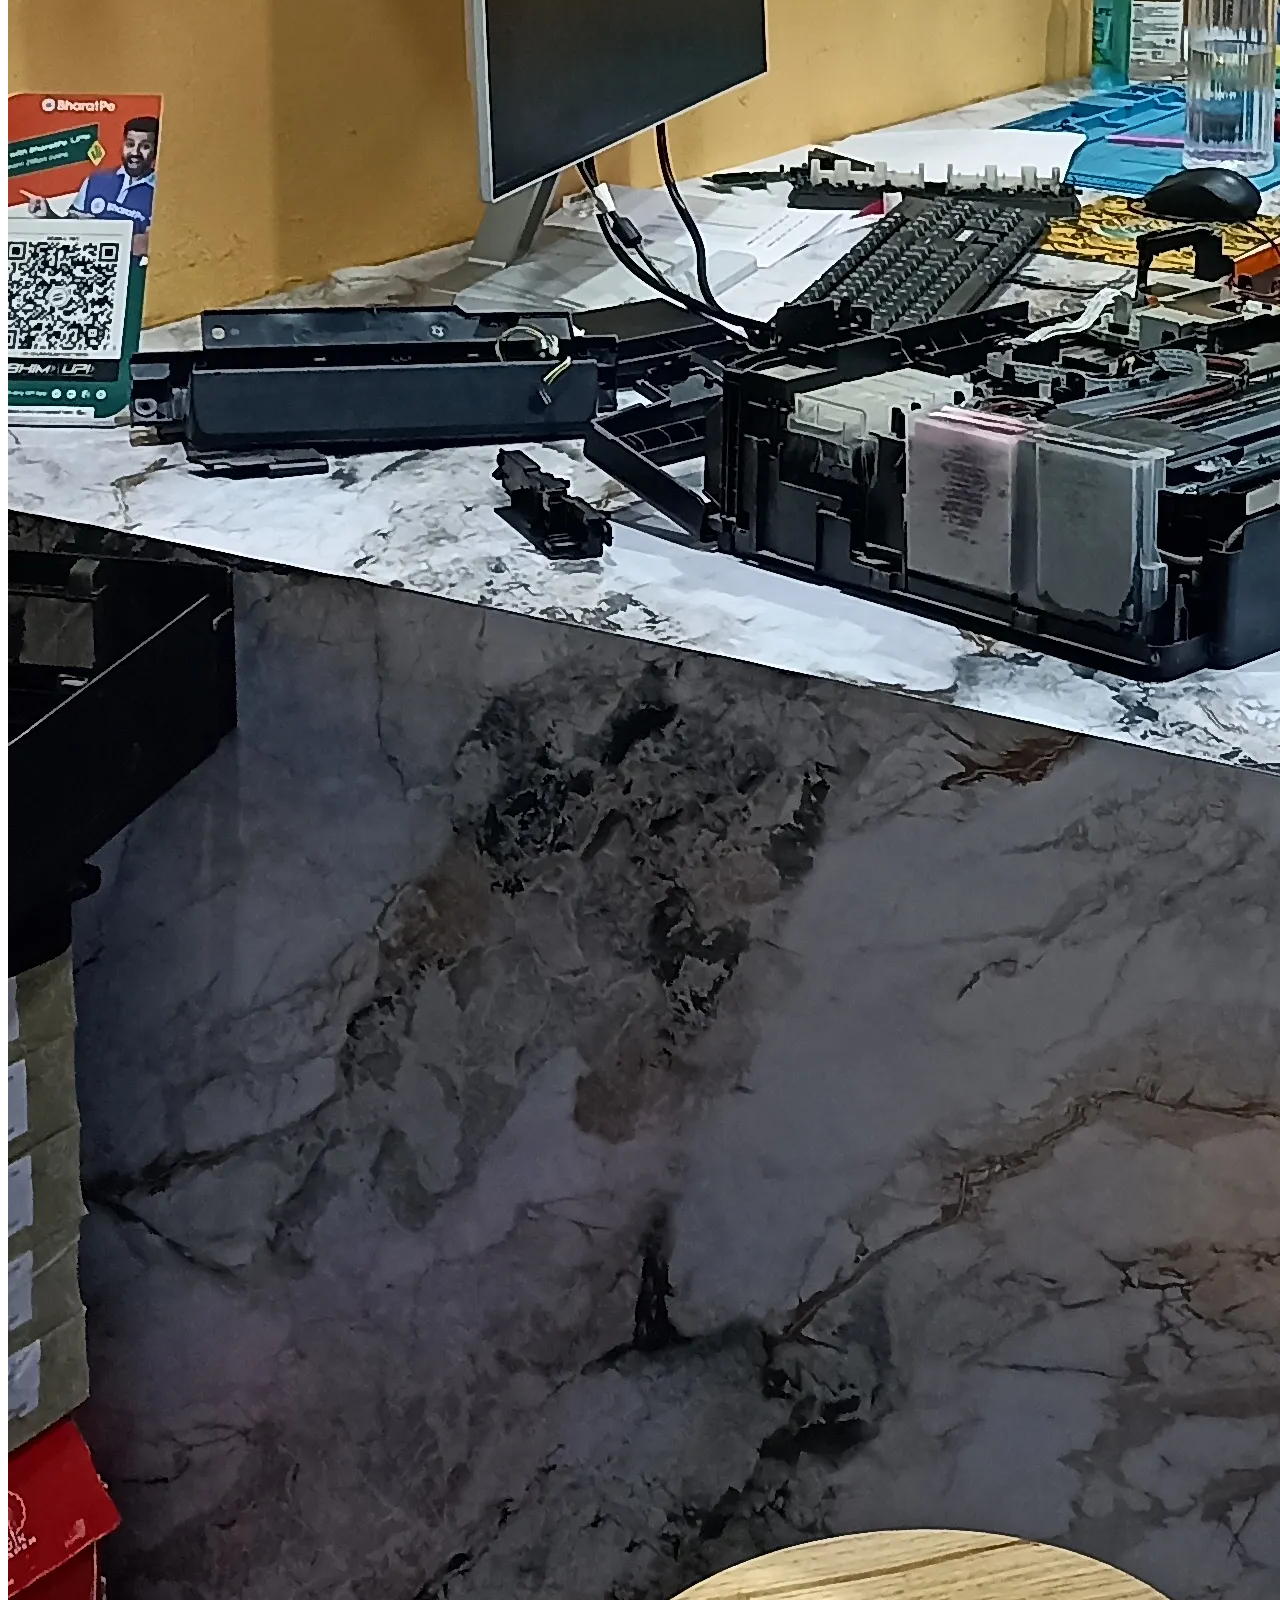
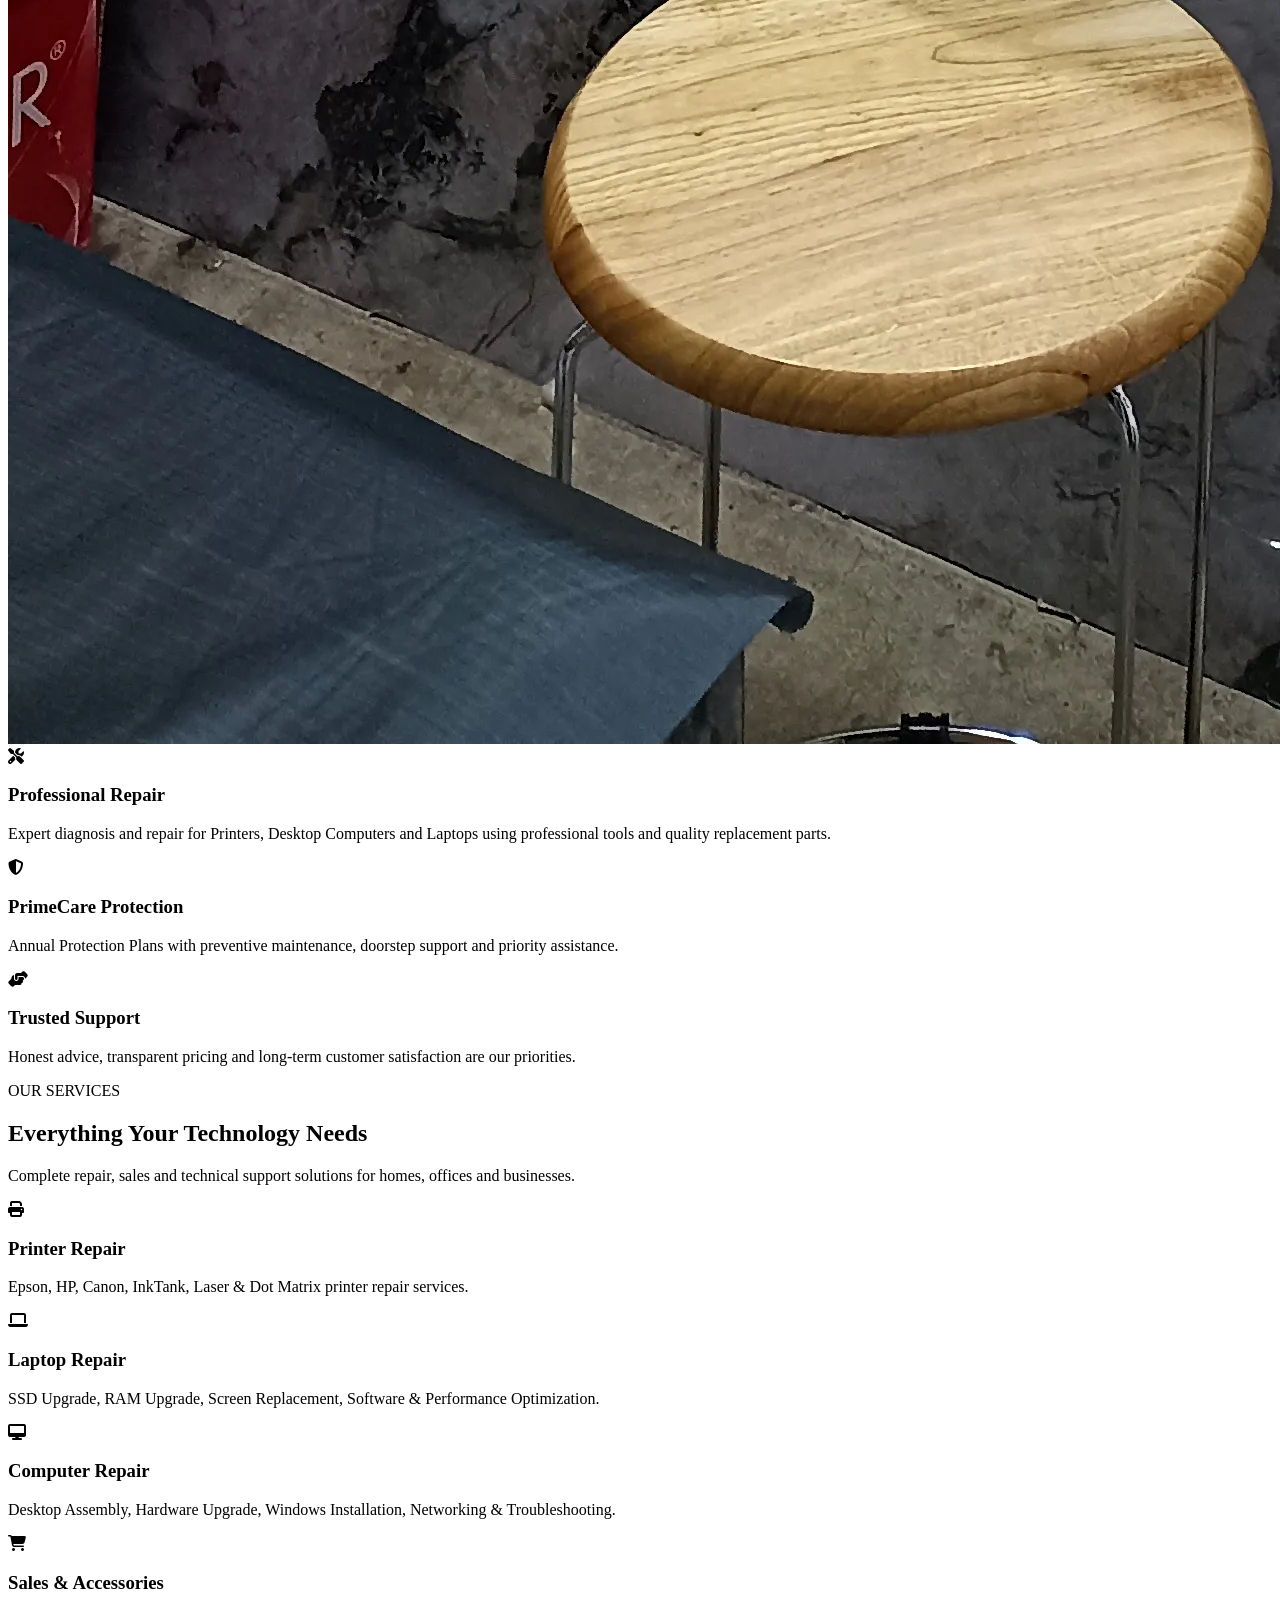
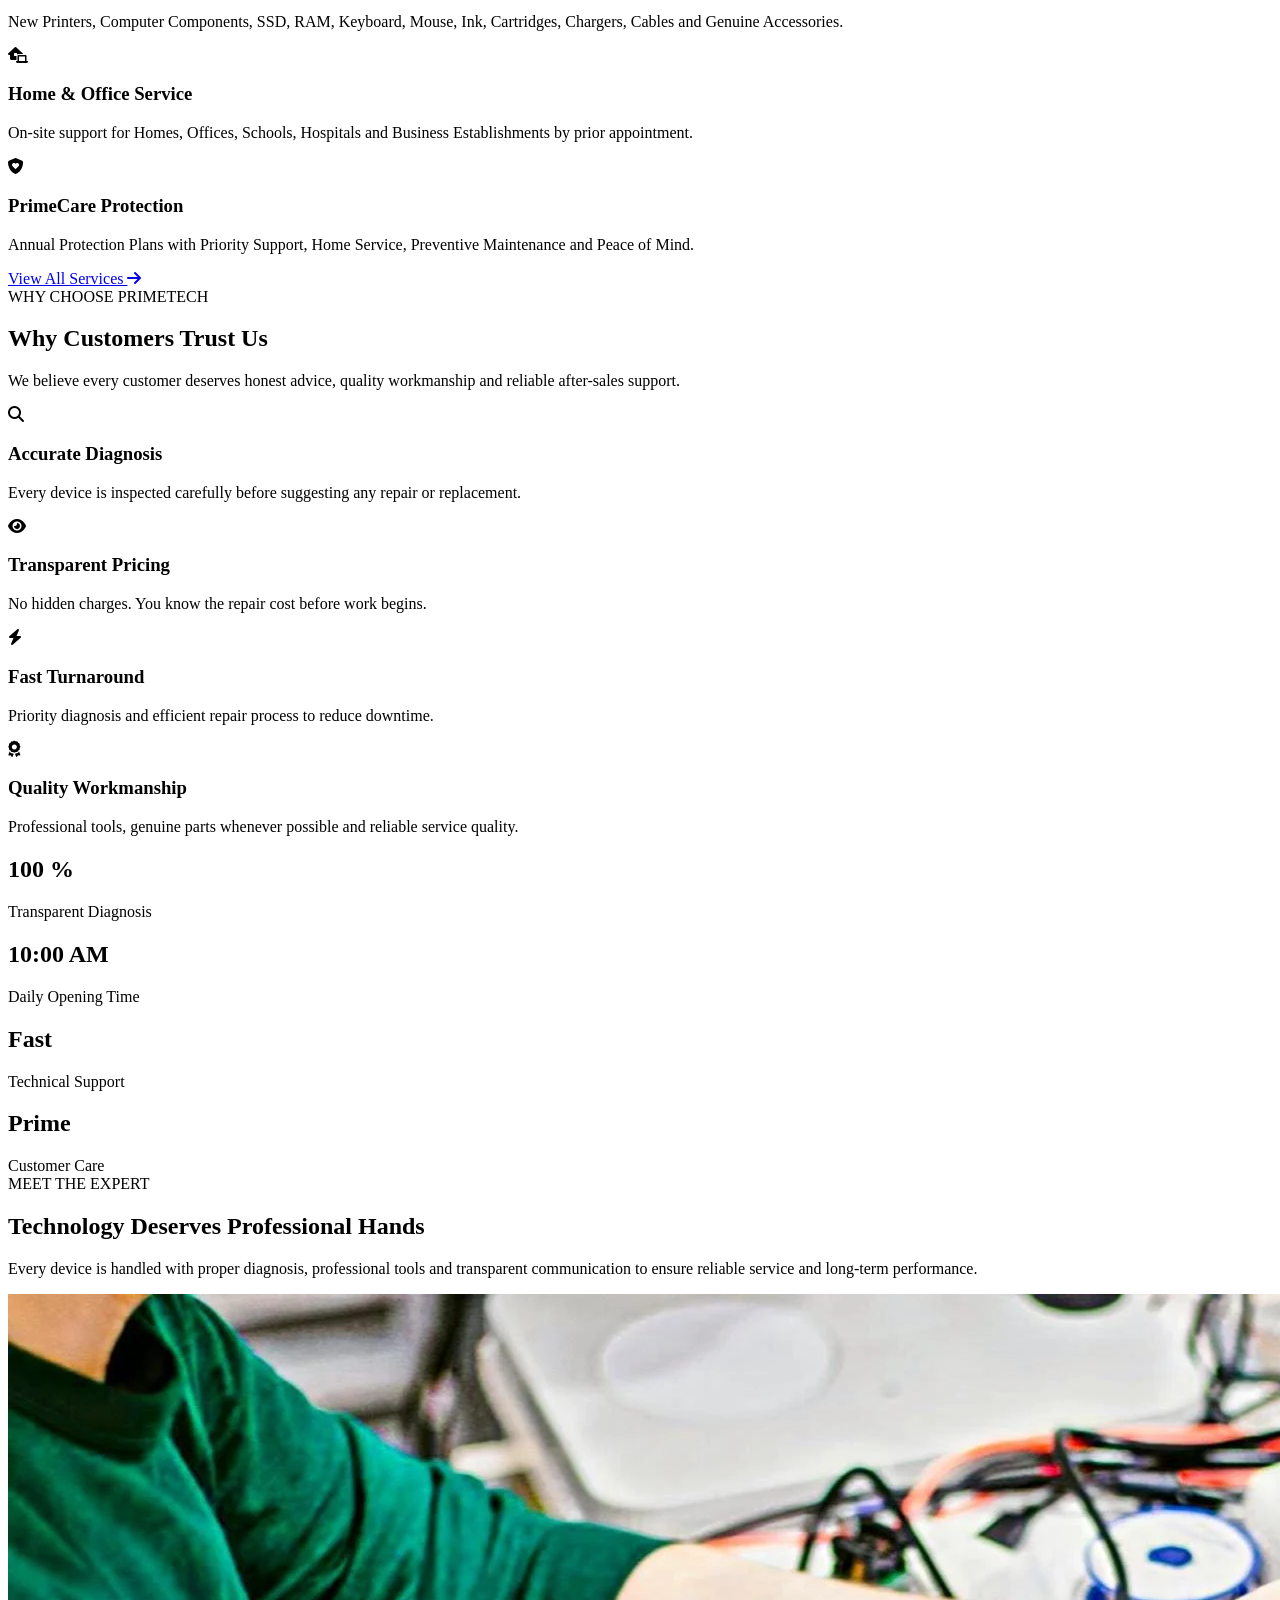
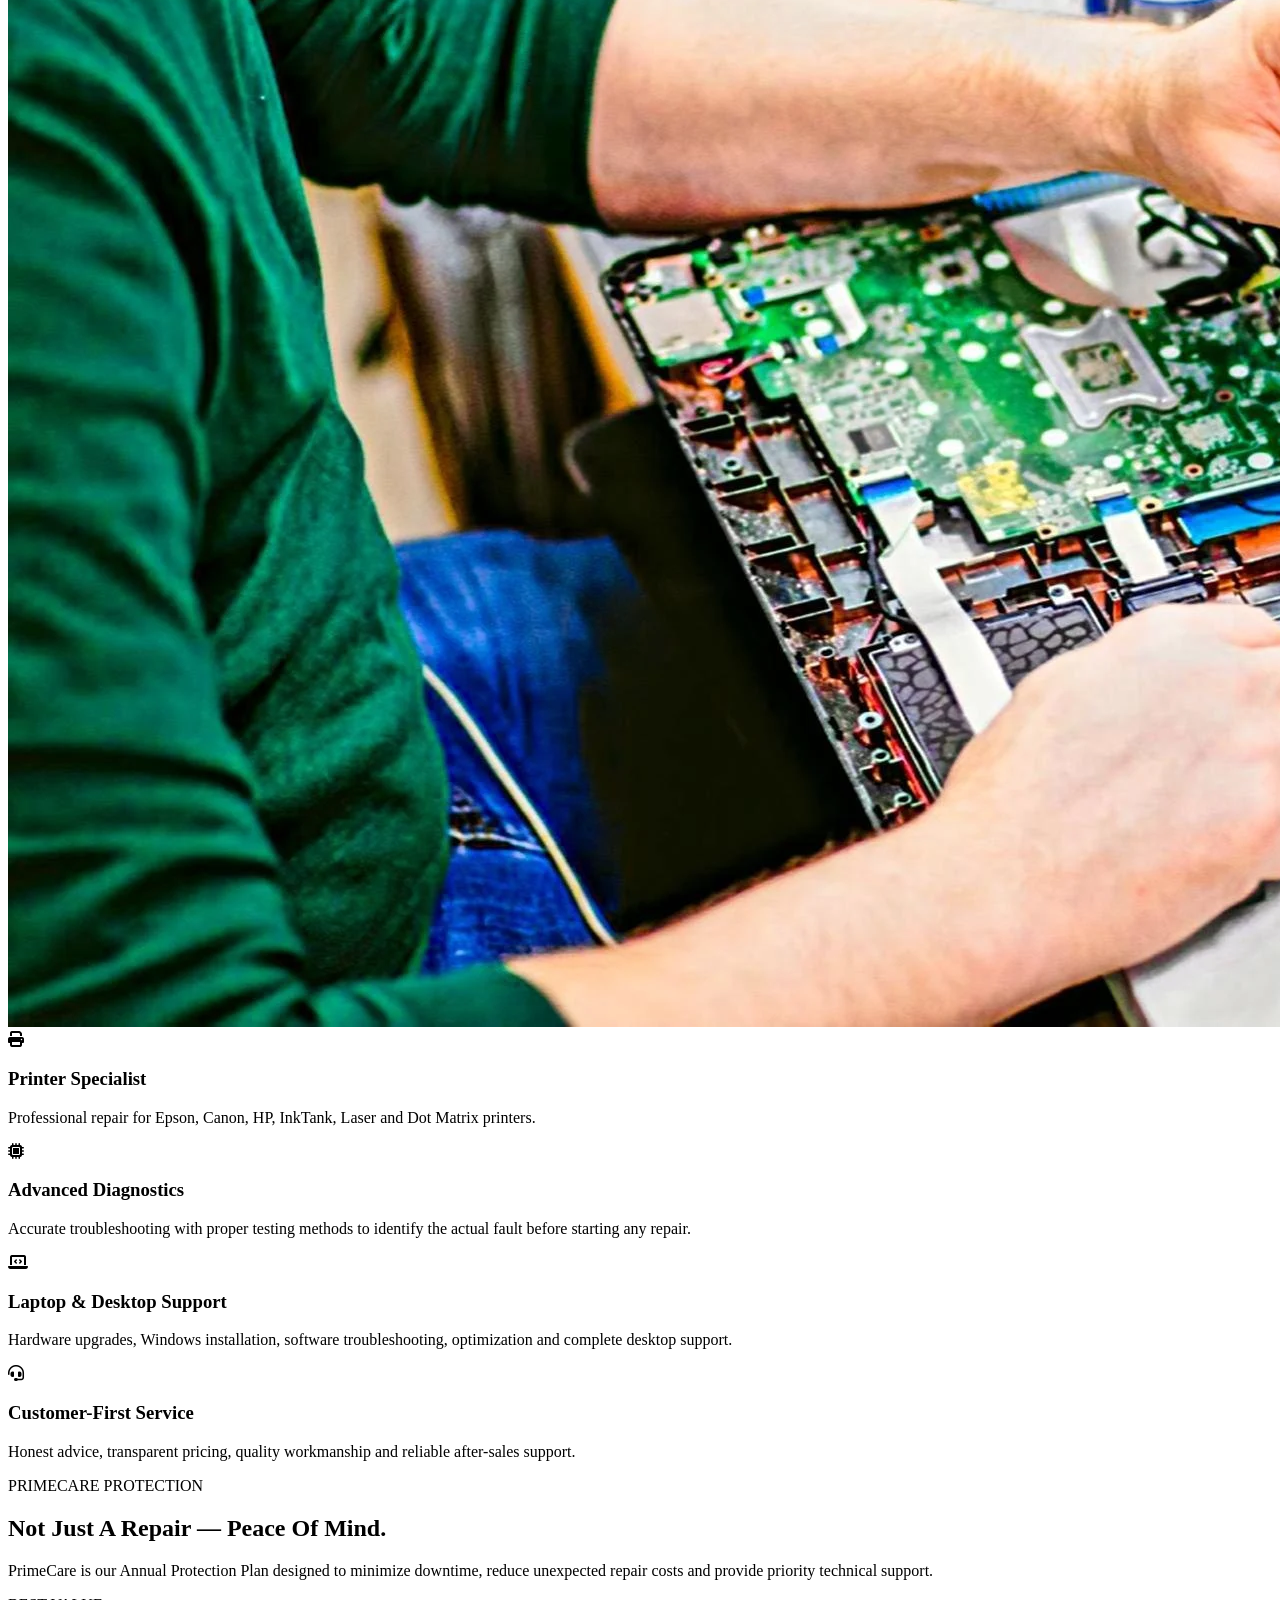
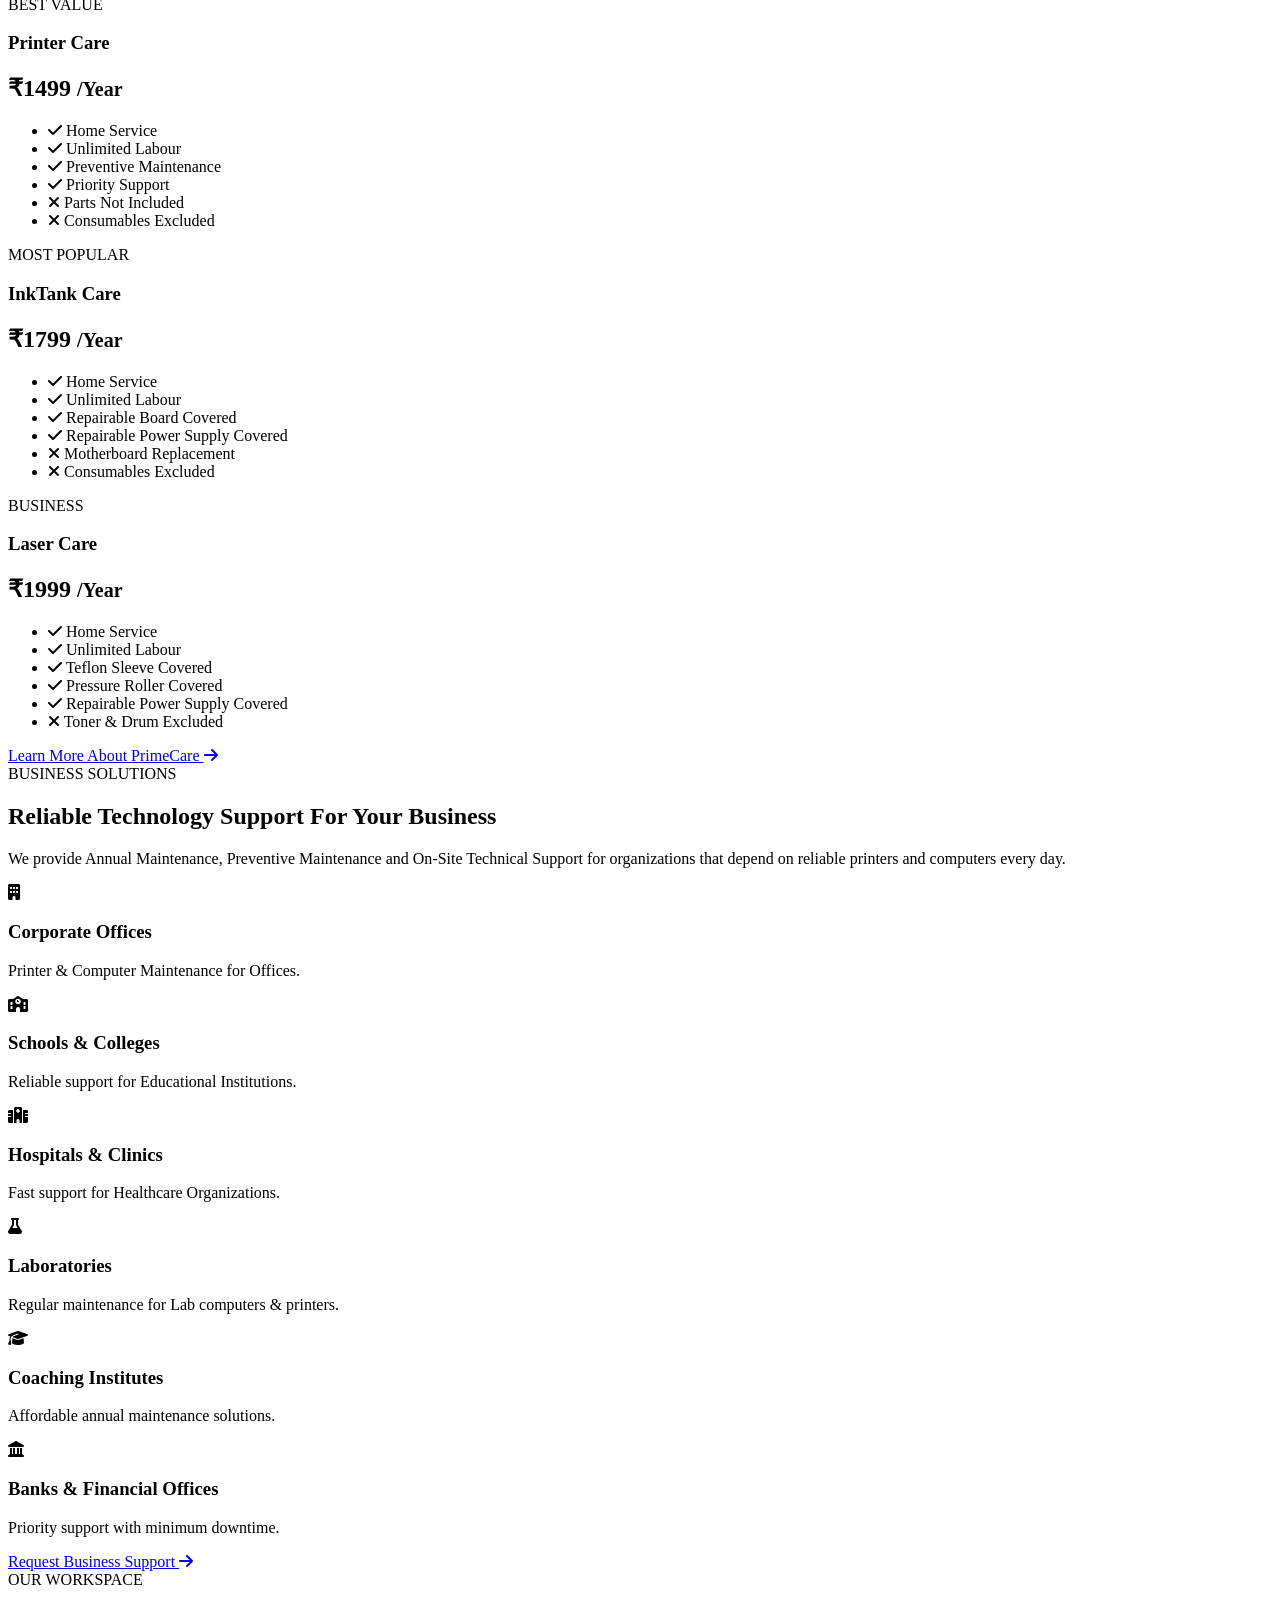
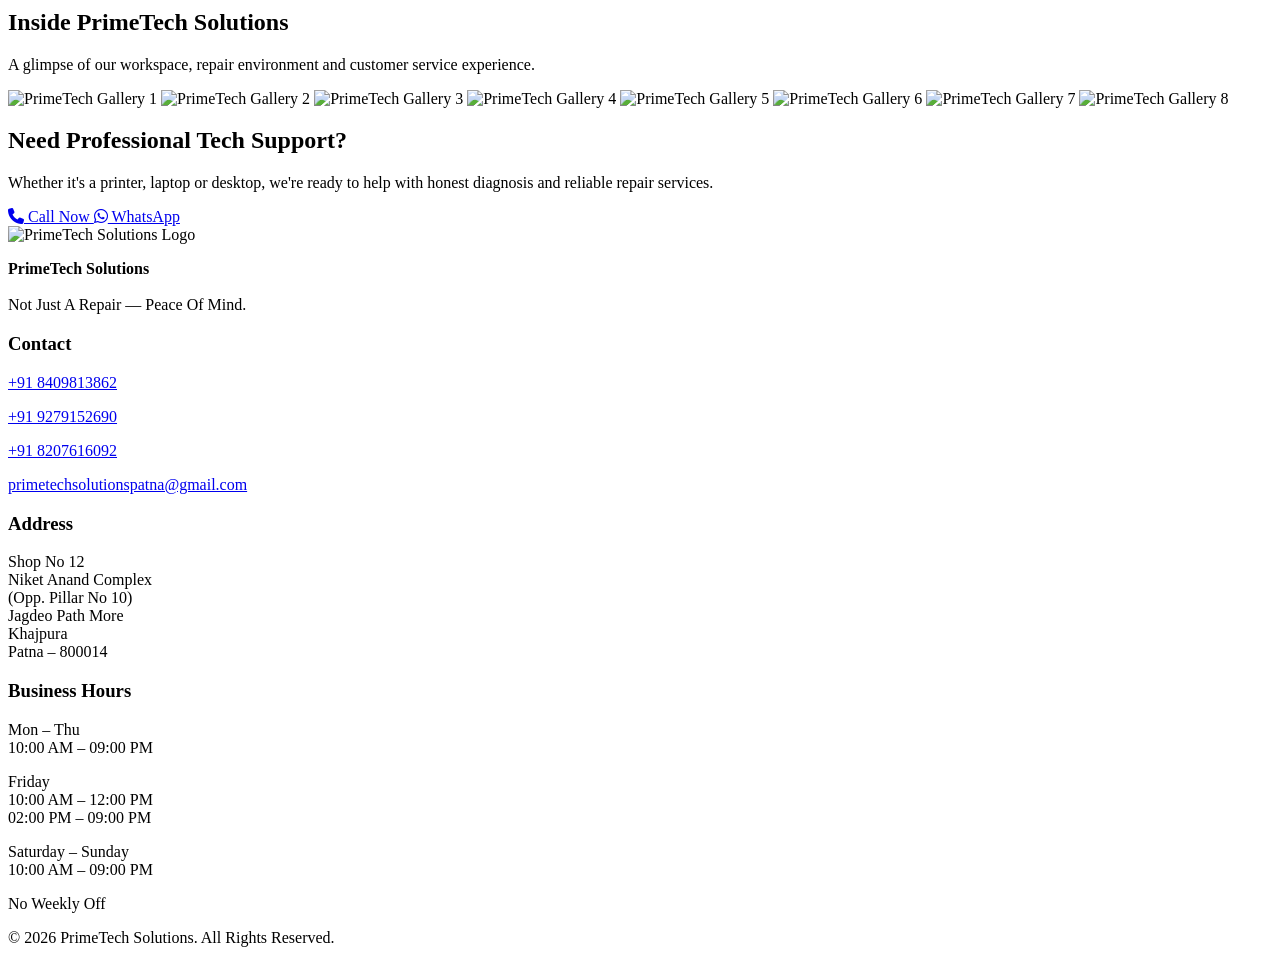
==== commit 0c7417e2: "action button size increase" ====
--- a/index.html
+++ b/index.html
@@ -377,7 +377,8 @@
     <a href="https://wa.me/918409813862"
        target="_blank"
        aria-label="Chat on WhatsApp"
-       class="whatsapp-btn">
+       class="whatsapp-btn"
+       style="font-size: 55px;">
 
         <i class="fab fa-whatsapp"></i>
 
@@ -385,7 +386,8 @@
 
     <a href="tel:+918409813862"
        aria-label="Call PrimeTech"
-       class="call-btn">
+       class="call-btn"
+       style="font-size: 55px;">
 
         <i class="fas fa-phone"></i>
 
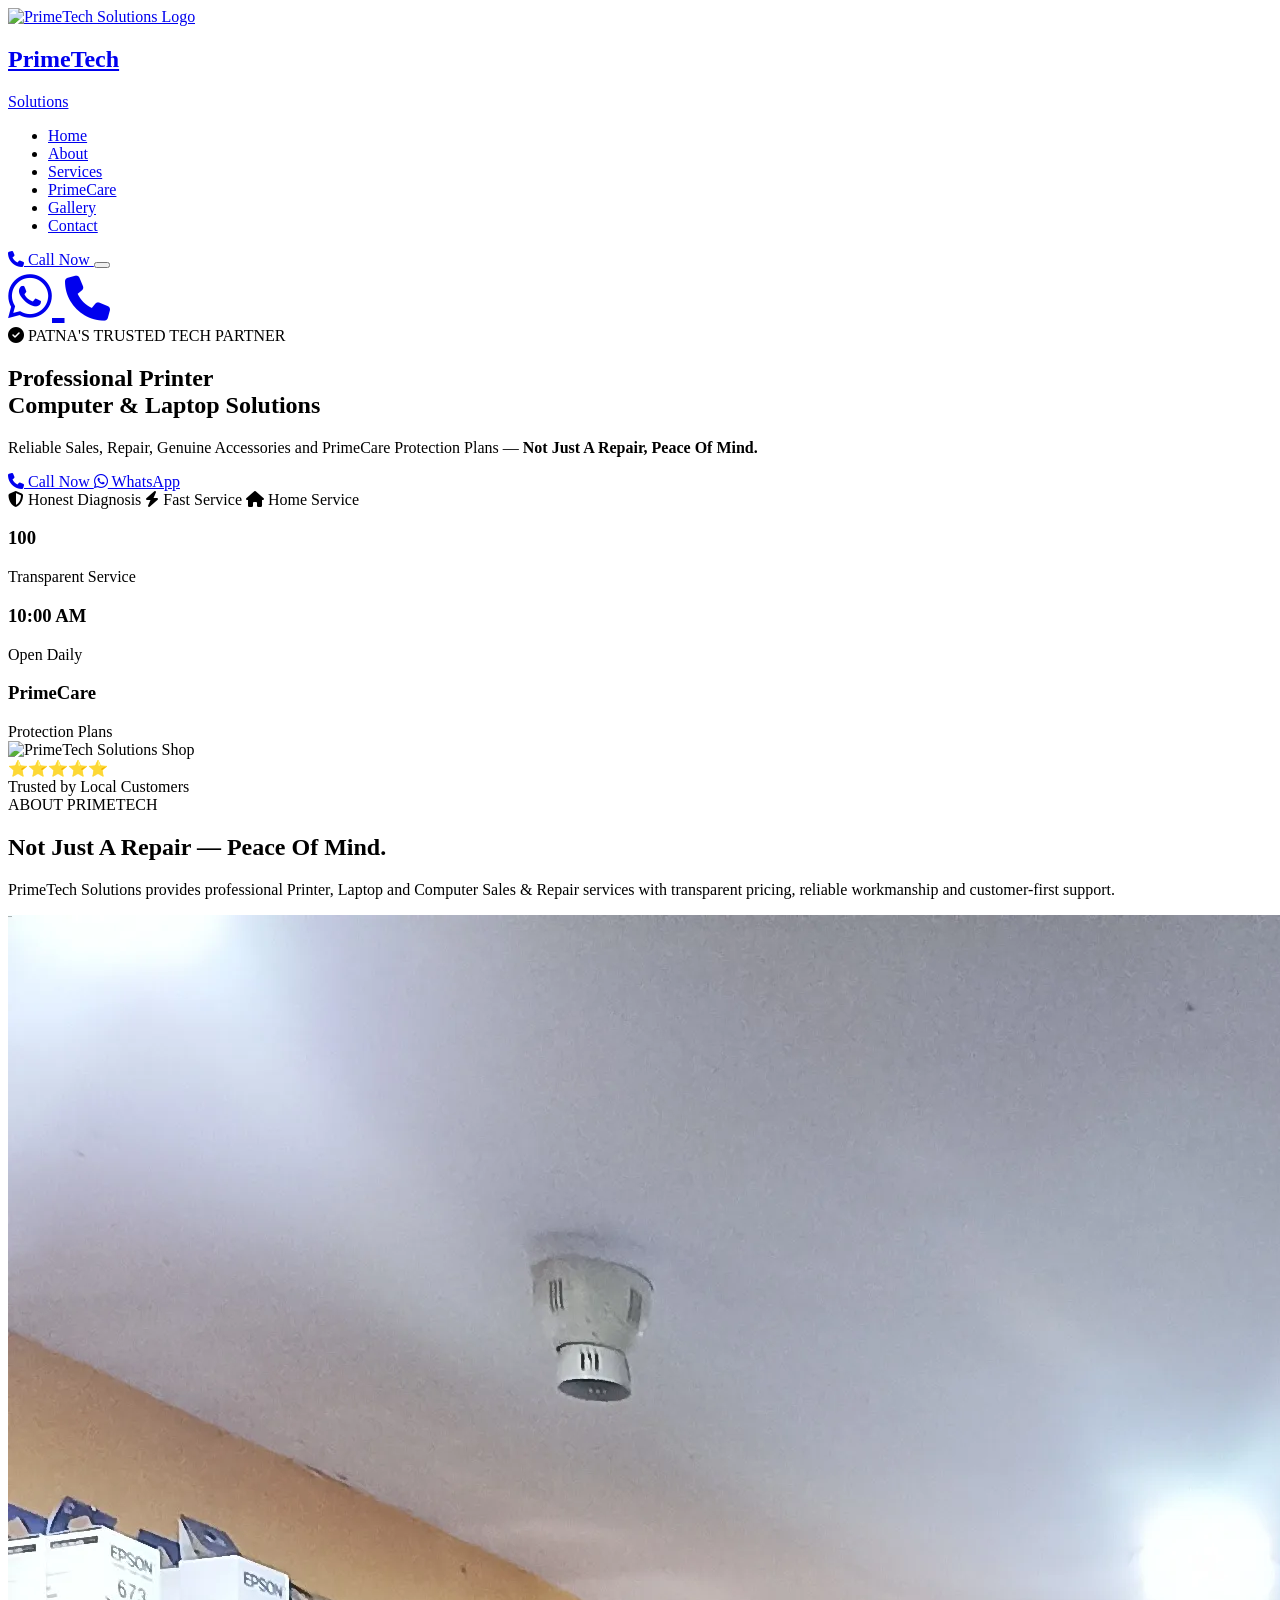
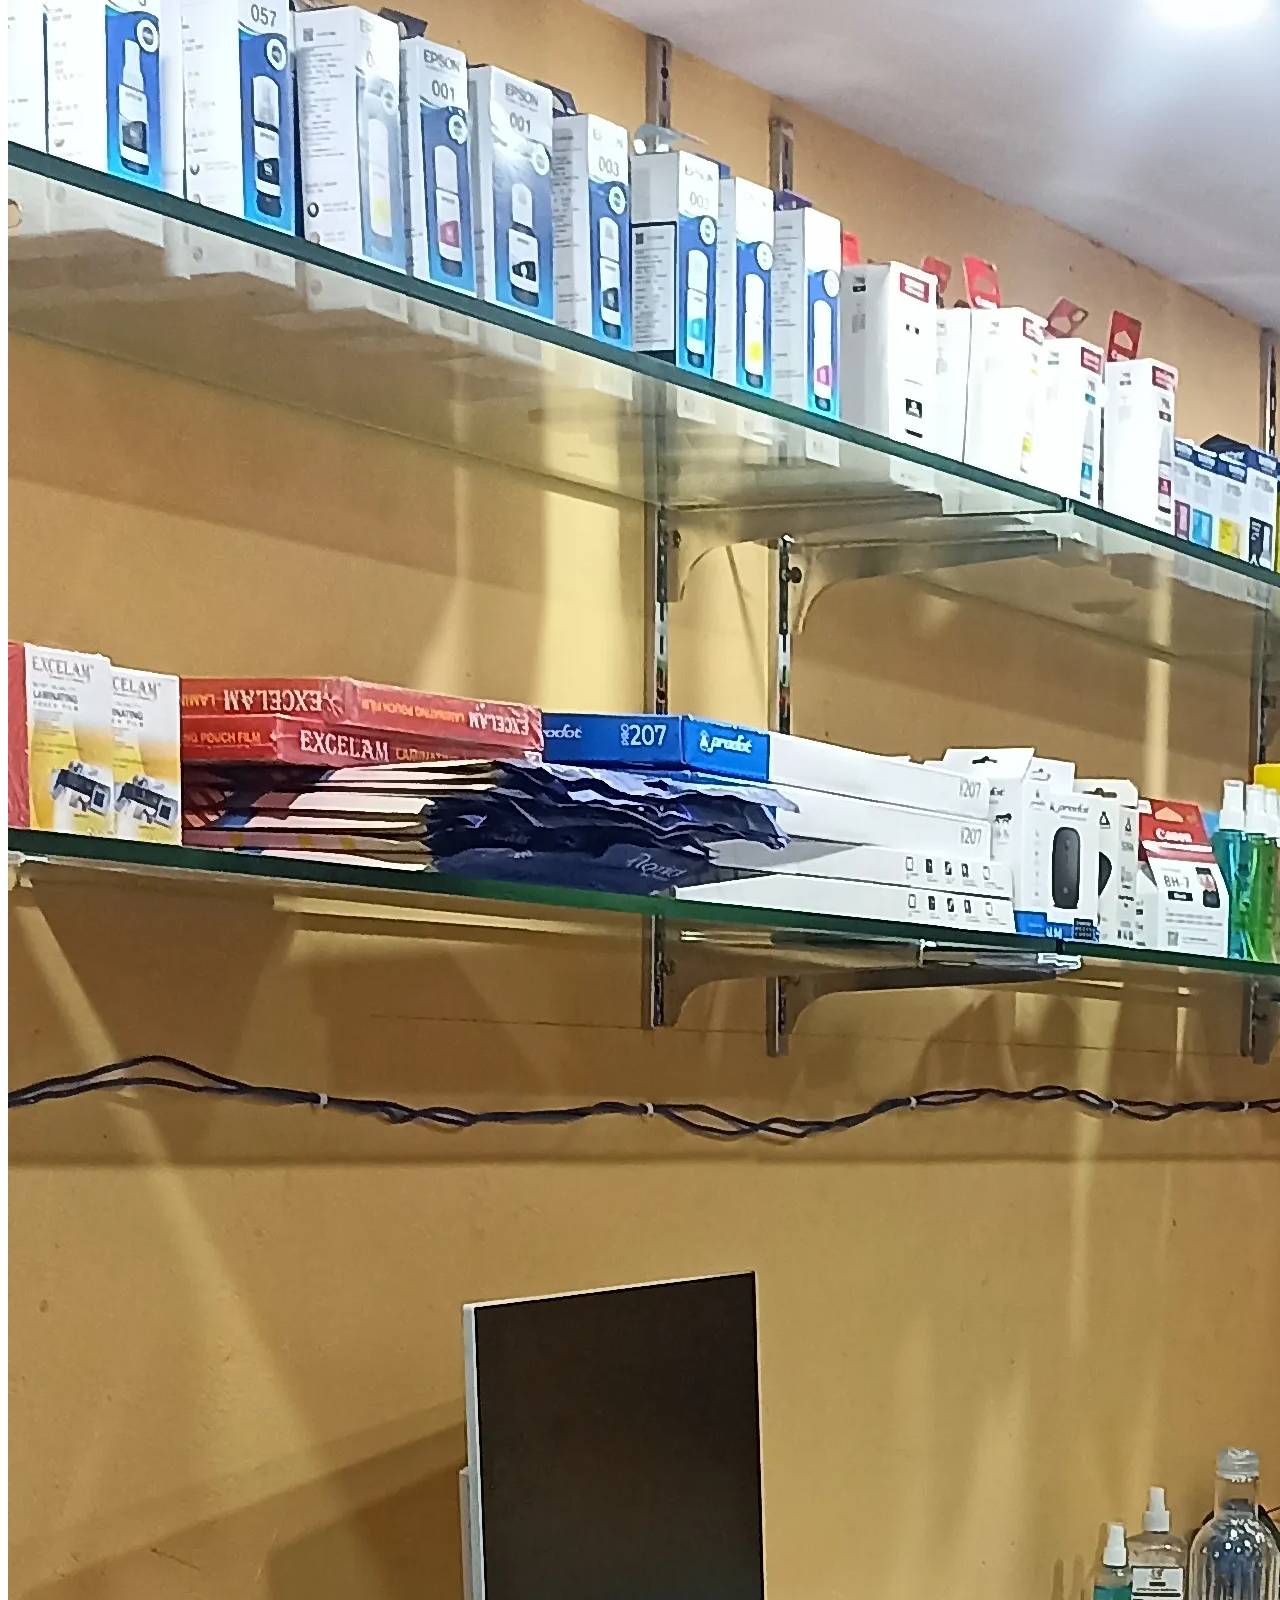
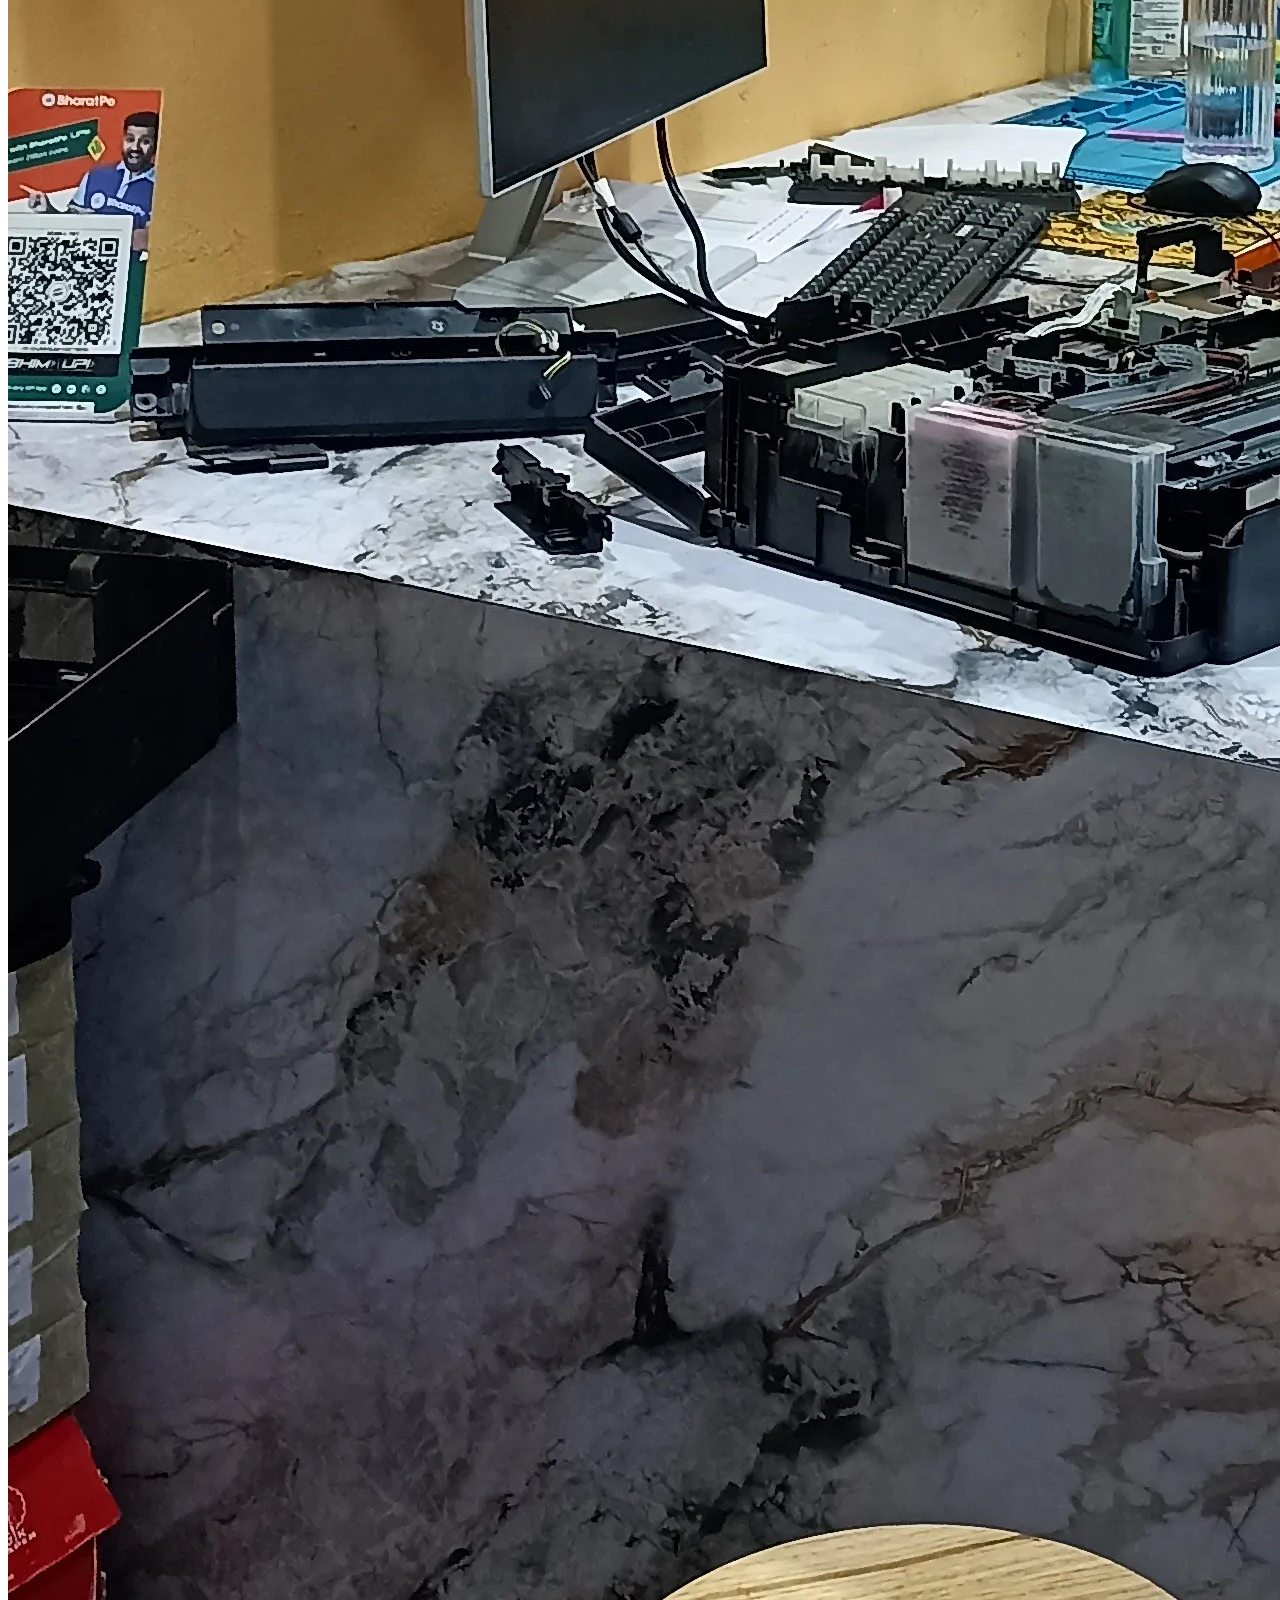
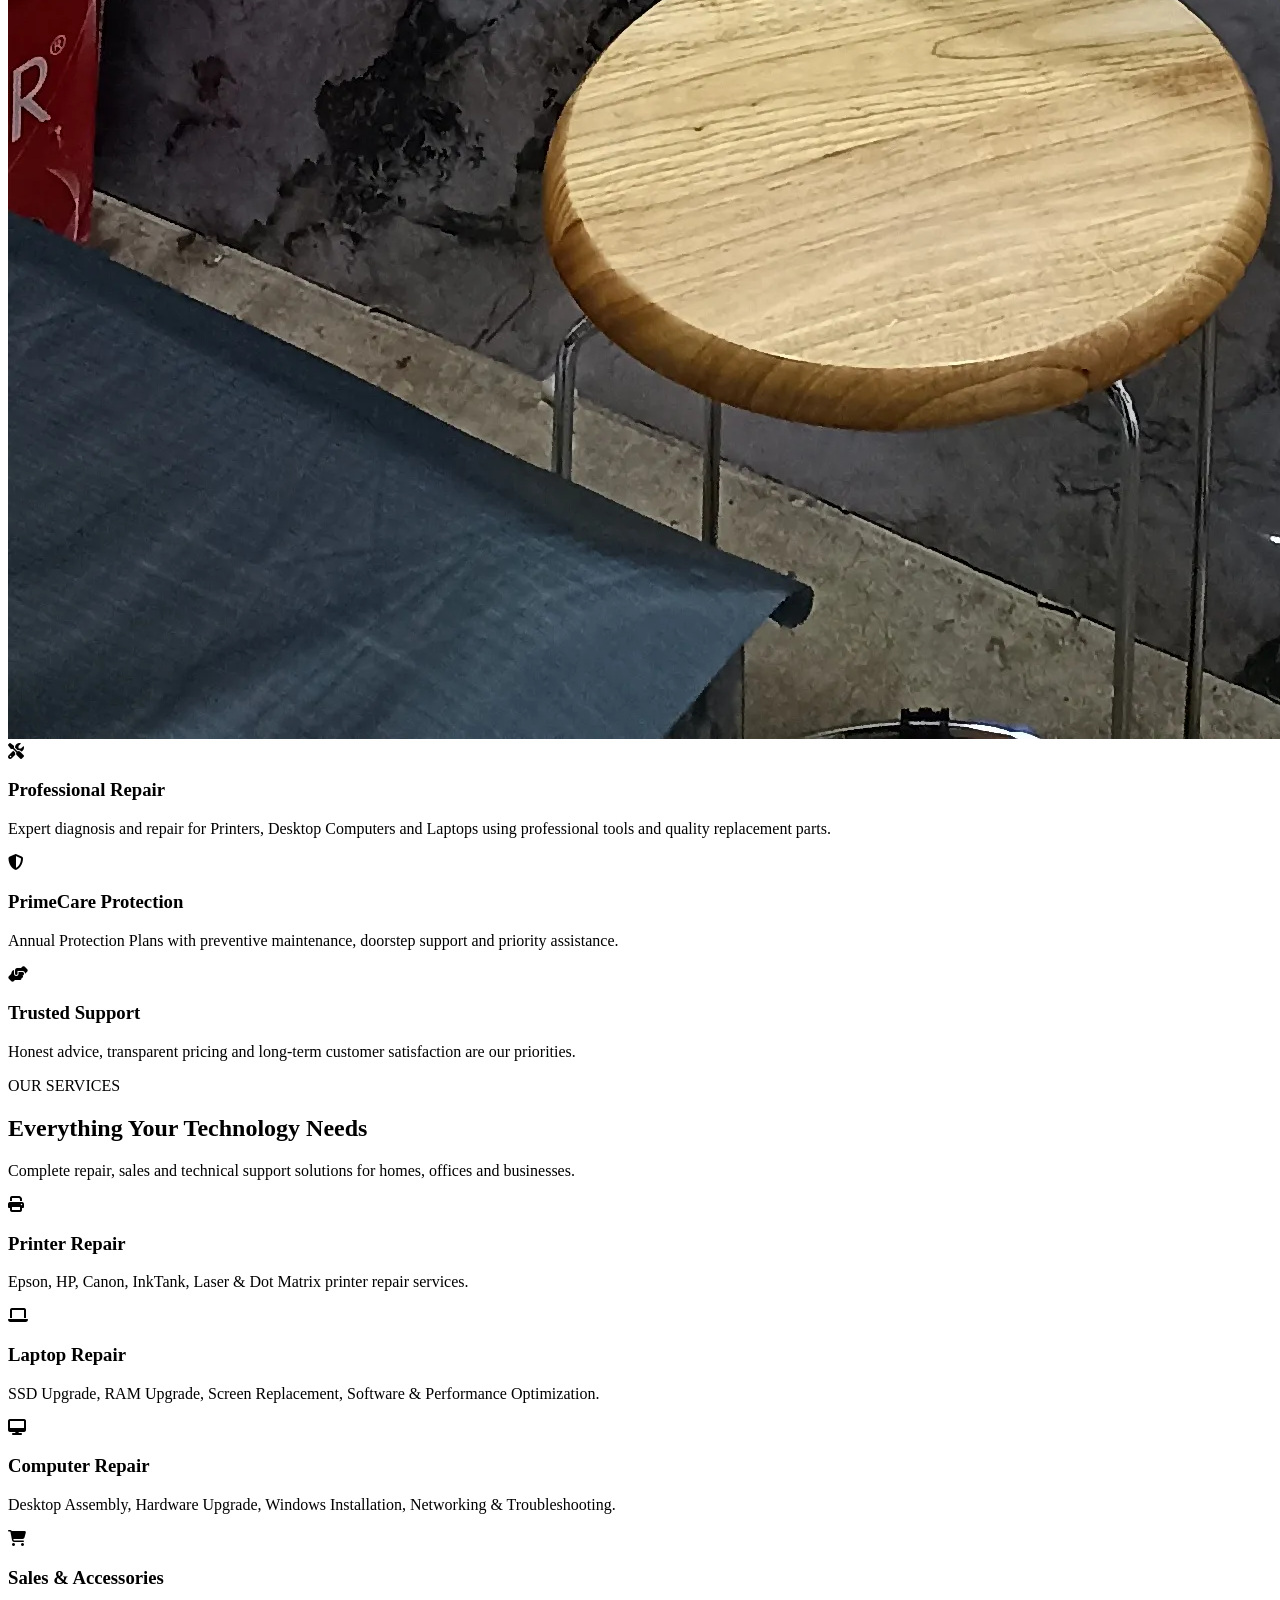
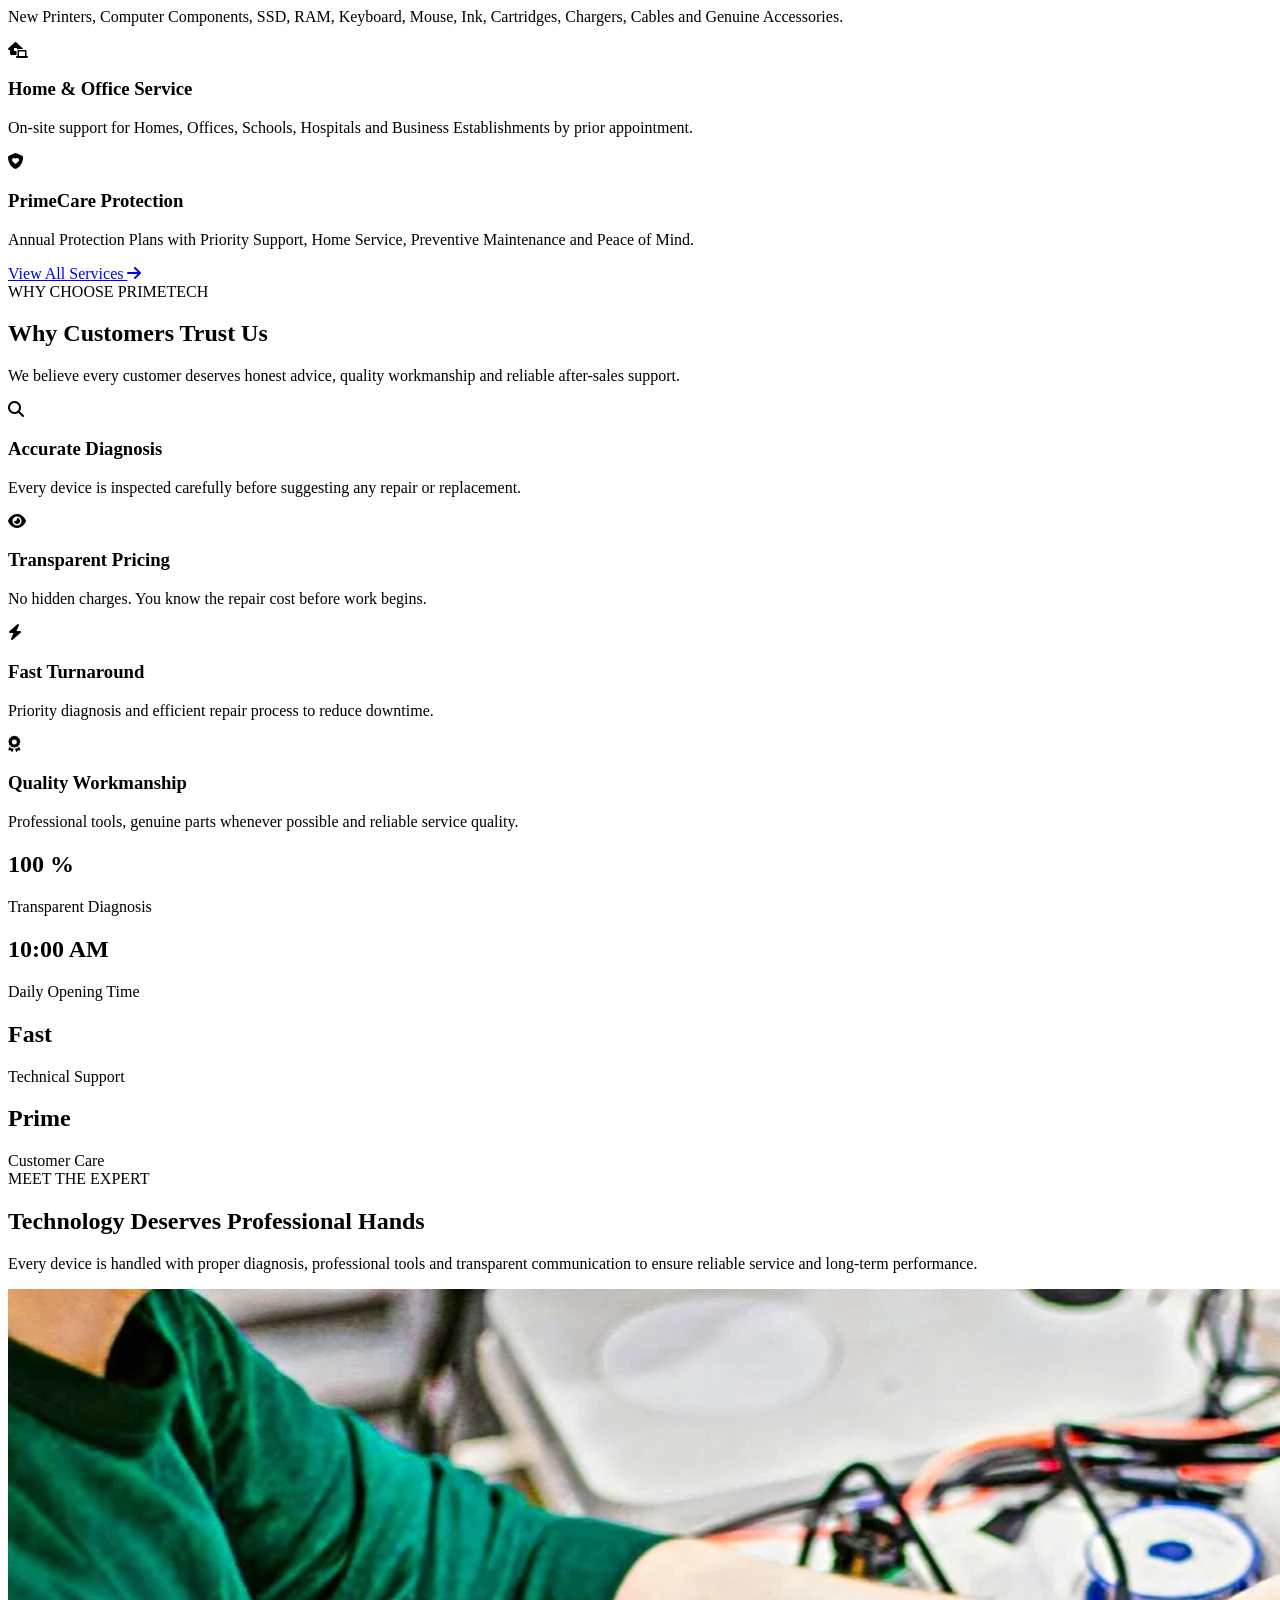
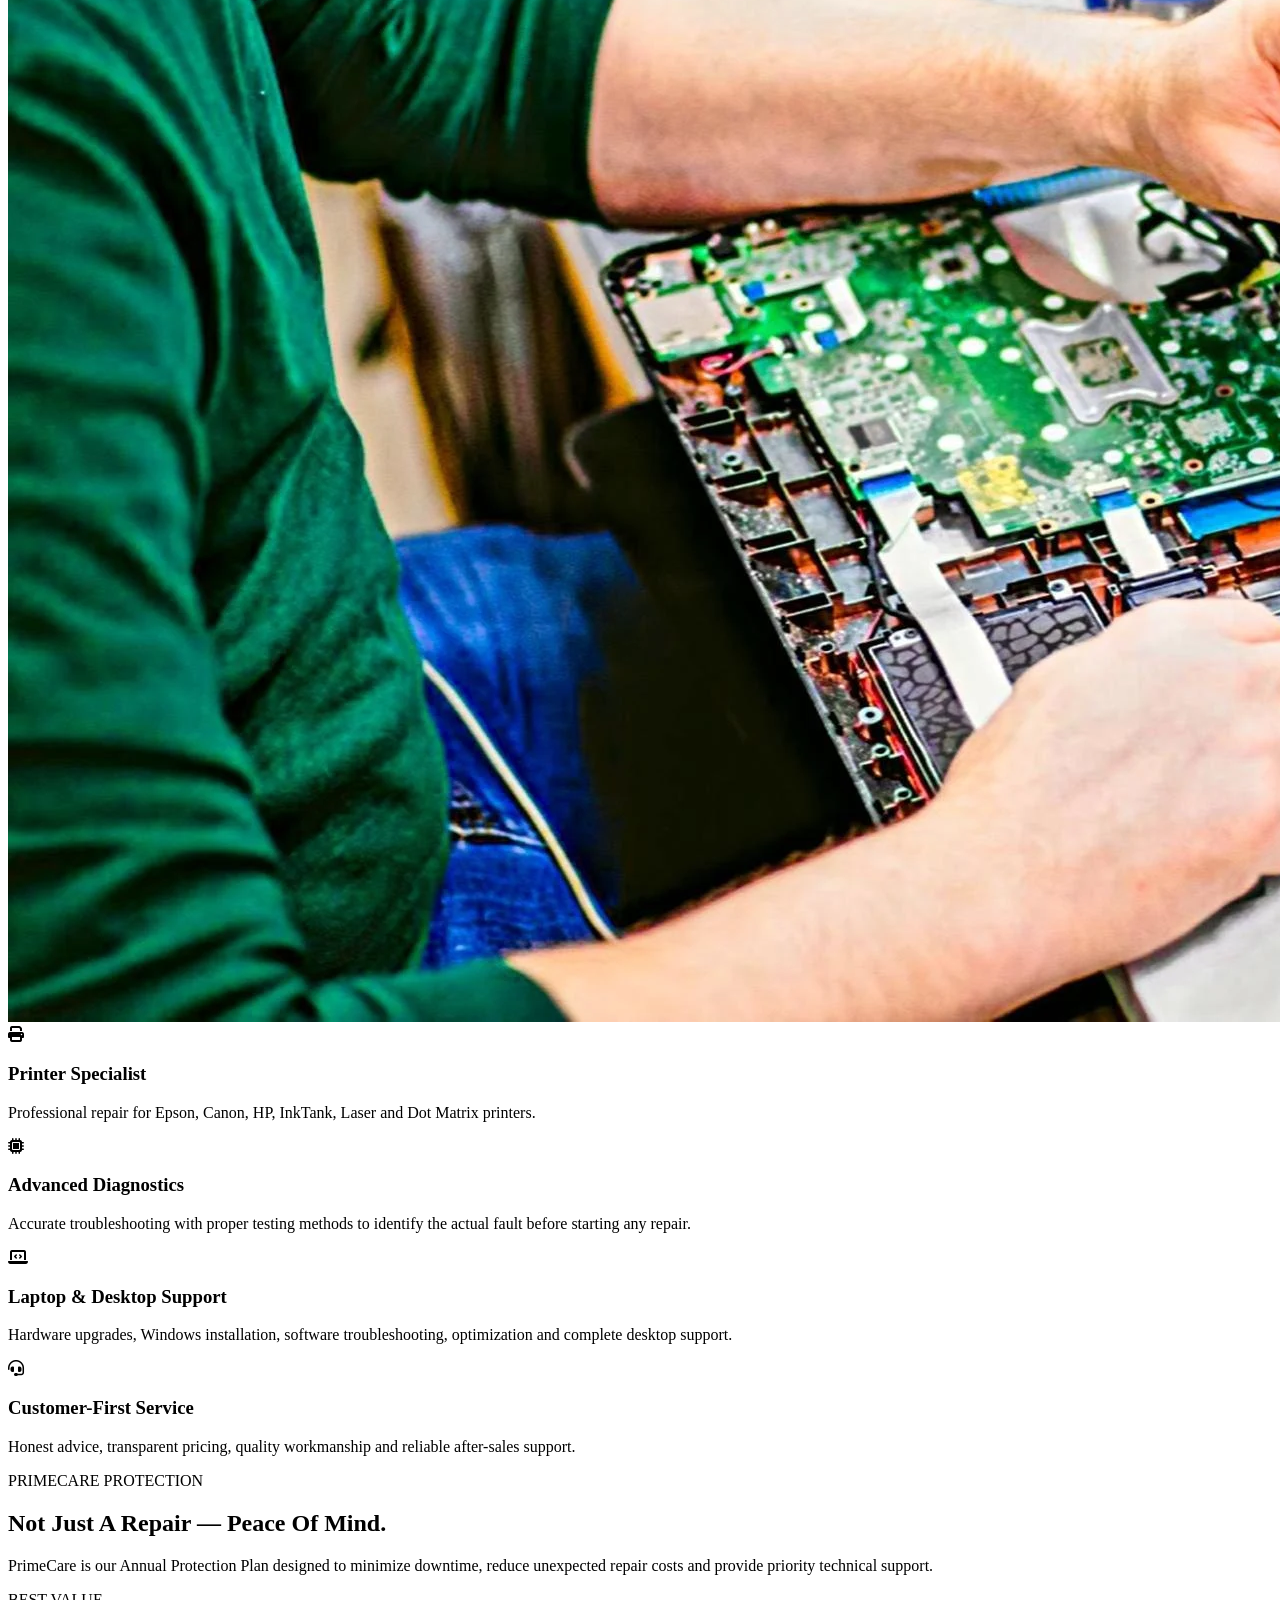
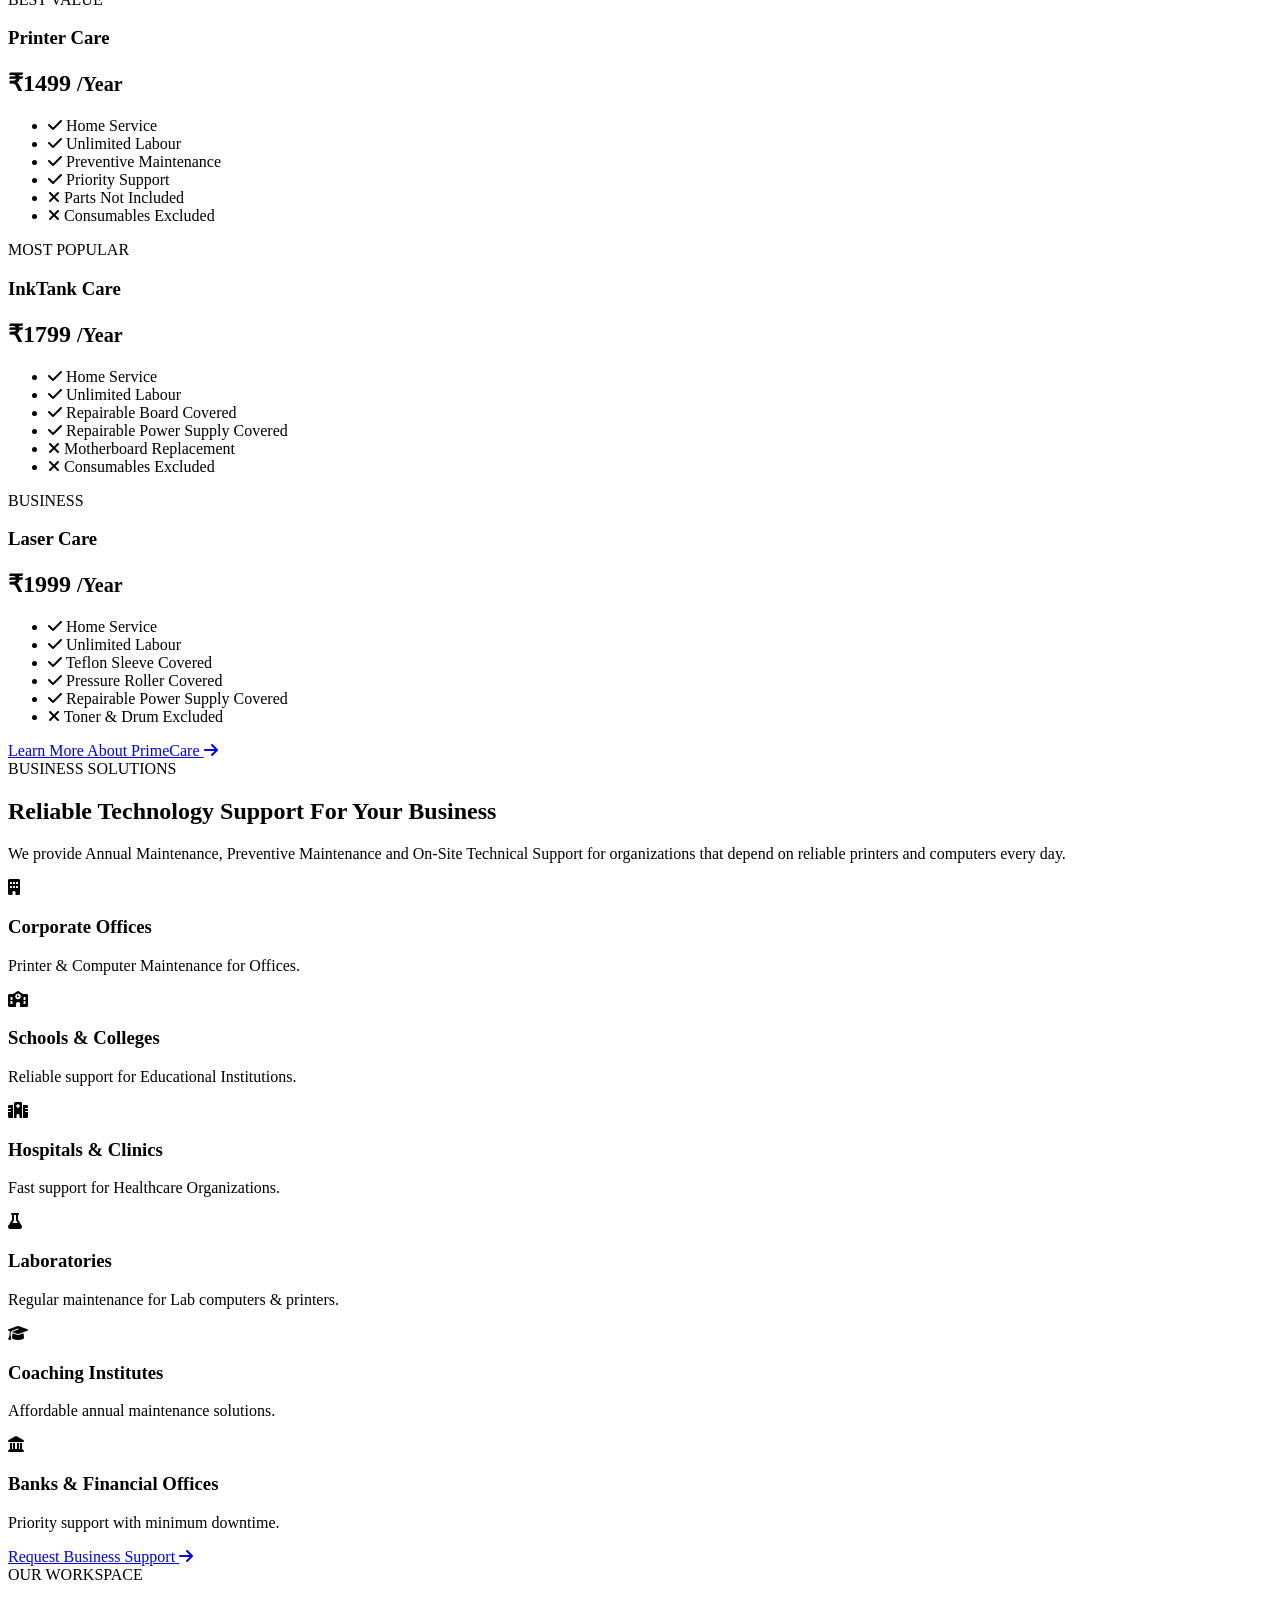
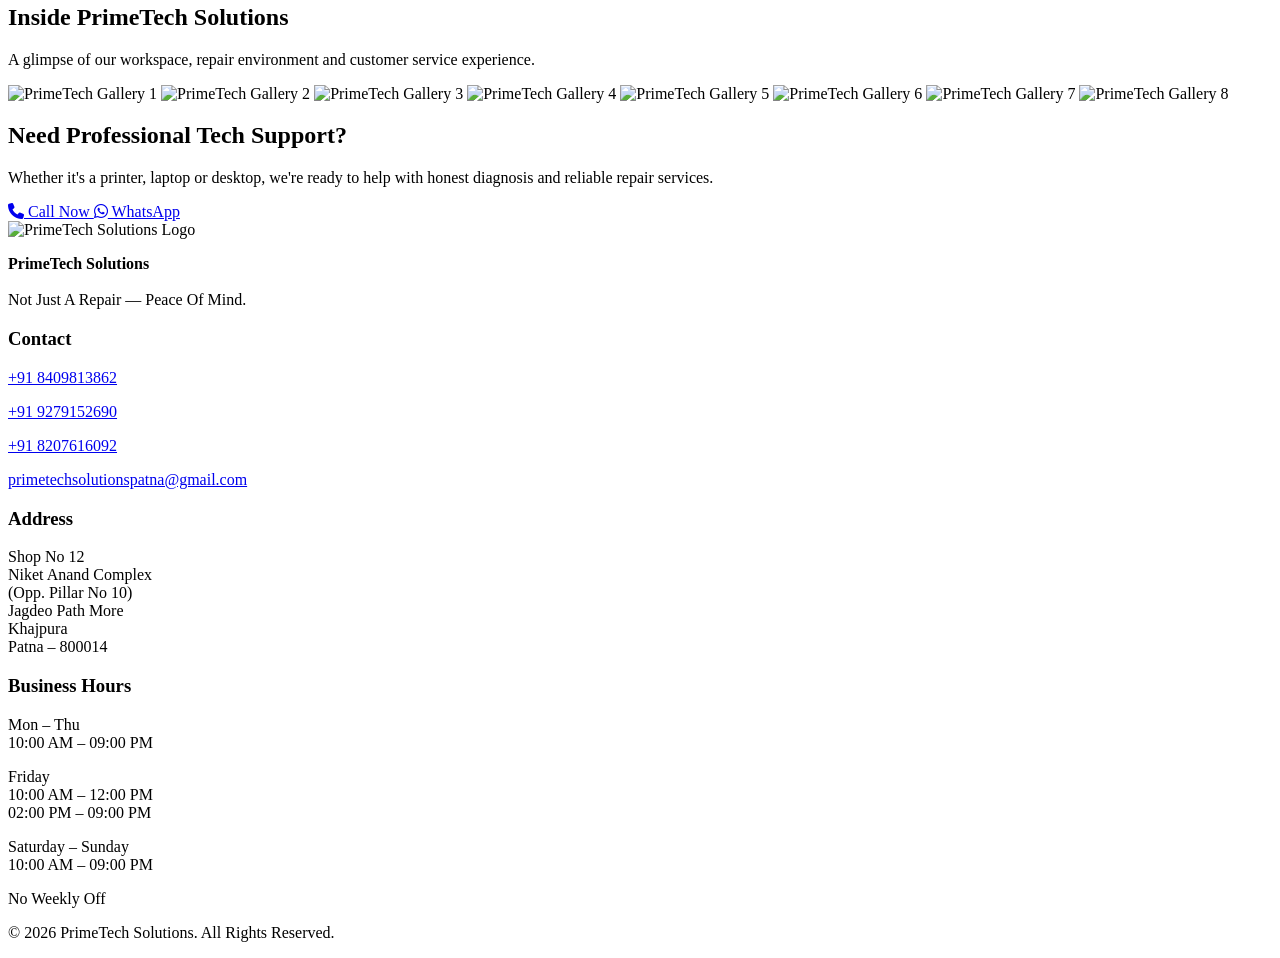
==== commit 48c93e23: "action button size increase" ====
--- a/index.html
+++ b/index.html
@@ -378,7 +378,7 @@
        target="_blank"
        aria-label="Chat on WhatsApp"
        class="whatsapp-btn"
-       style="font-size: 55px;">
+       style="font-size: 50px;">
 
         <i class="fab fa-whatsapp"></i>
 
@@ -387,7 +387,7 @@
     <a href="tel:+918409813862"
        aria-label="Call PrimeTech"
        class="call-btn"
-       style="font-size: 55px;">
+       style="font-size: 45px;">
 
         <i class="fas fa-phone"></i>
 
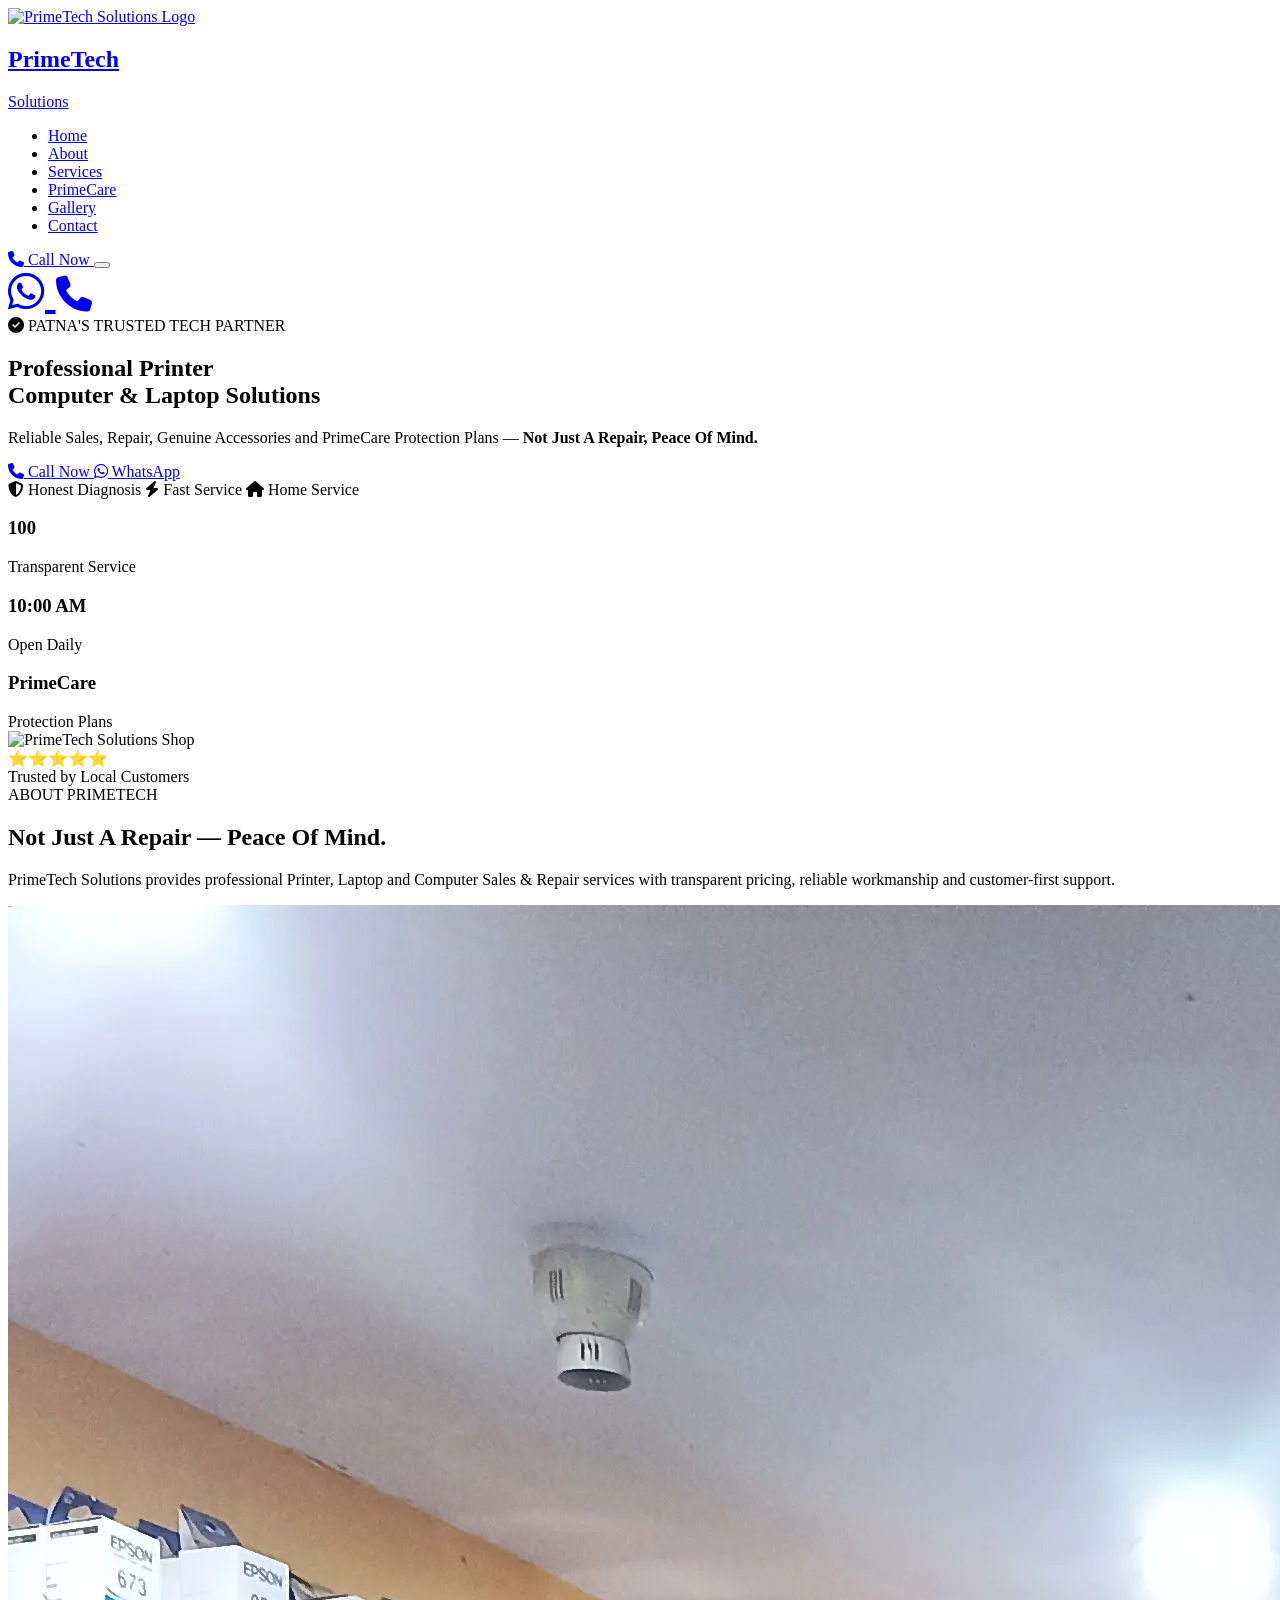
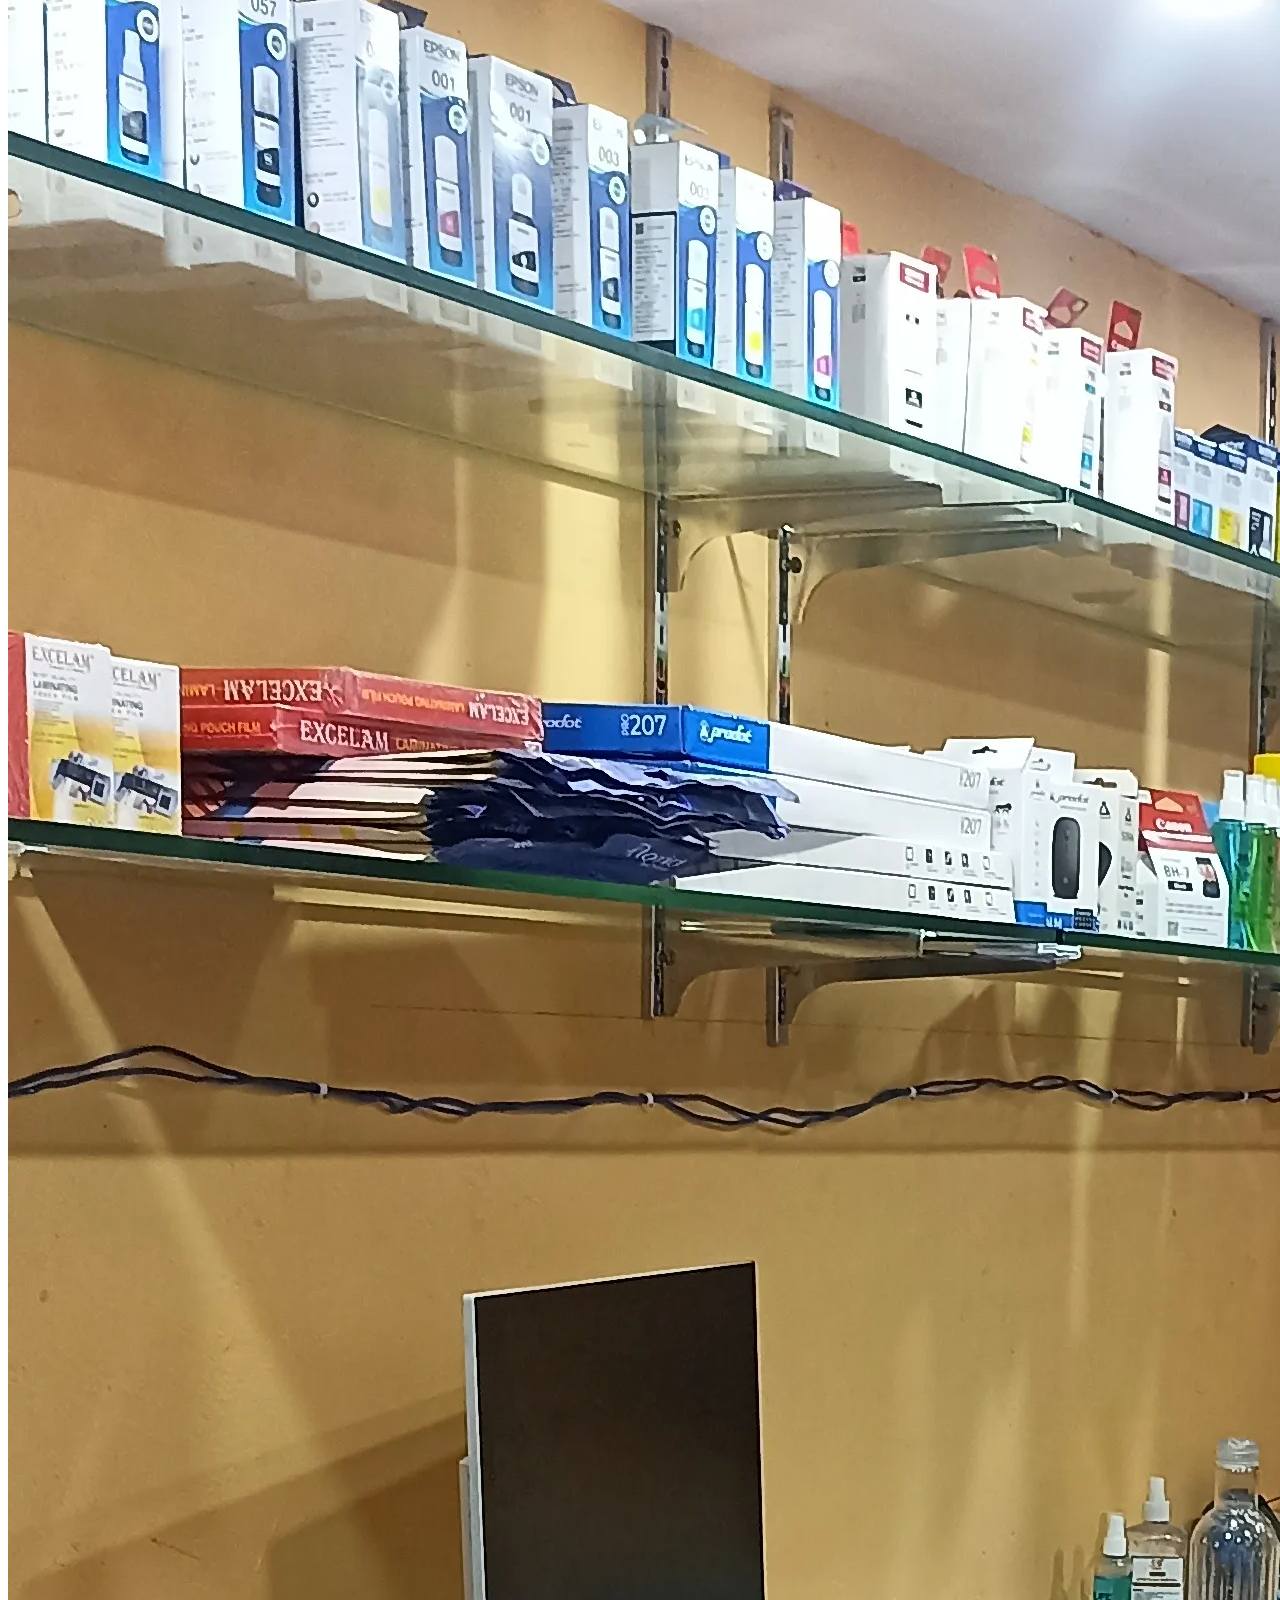
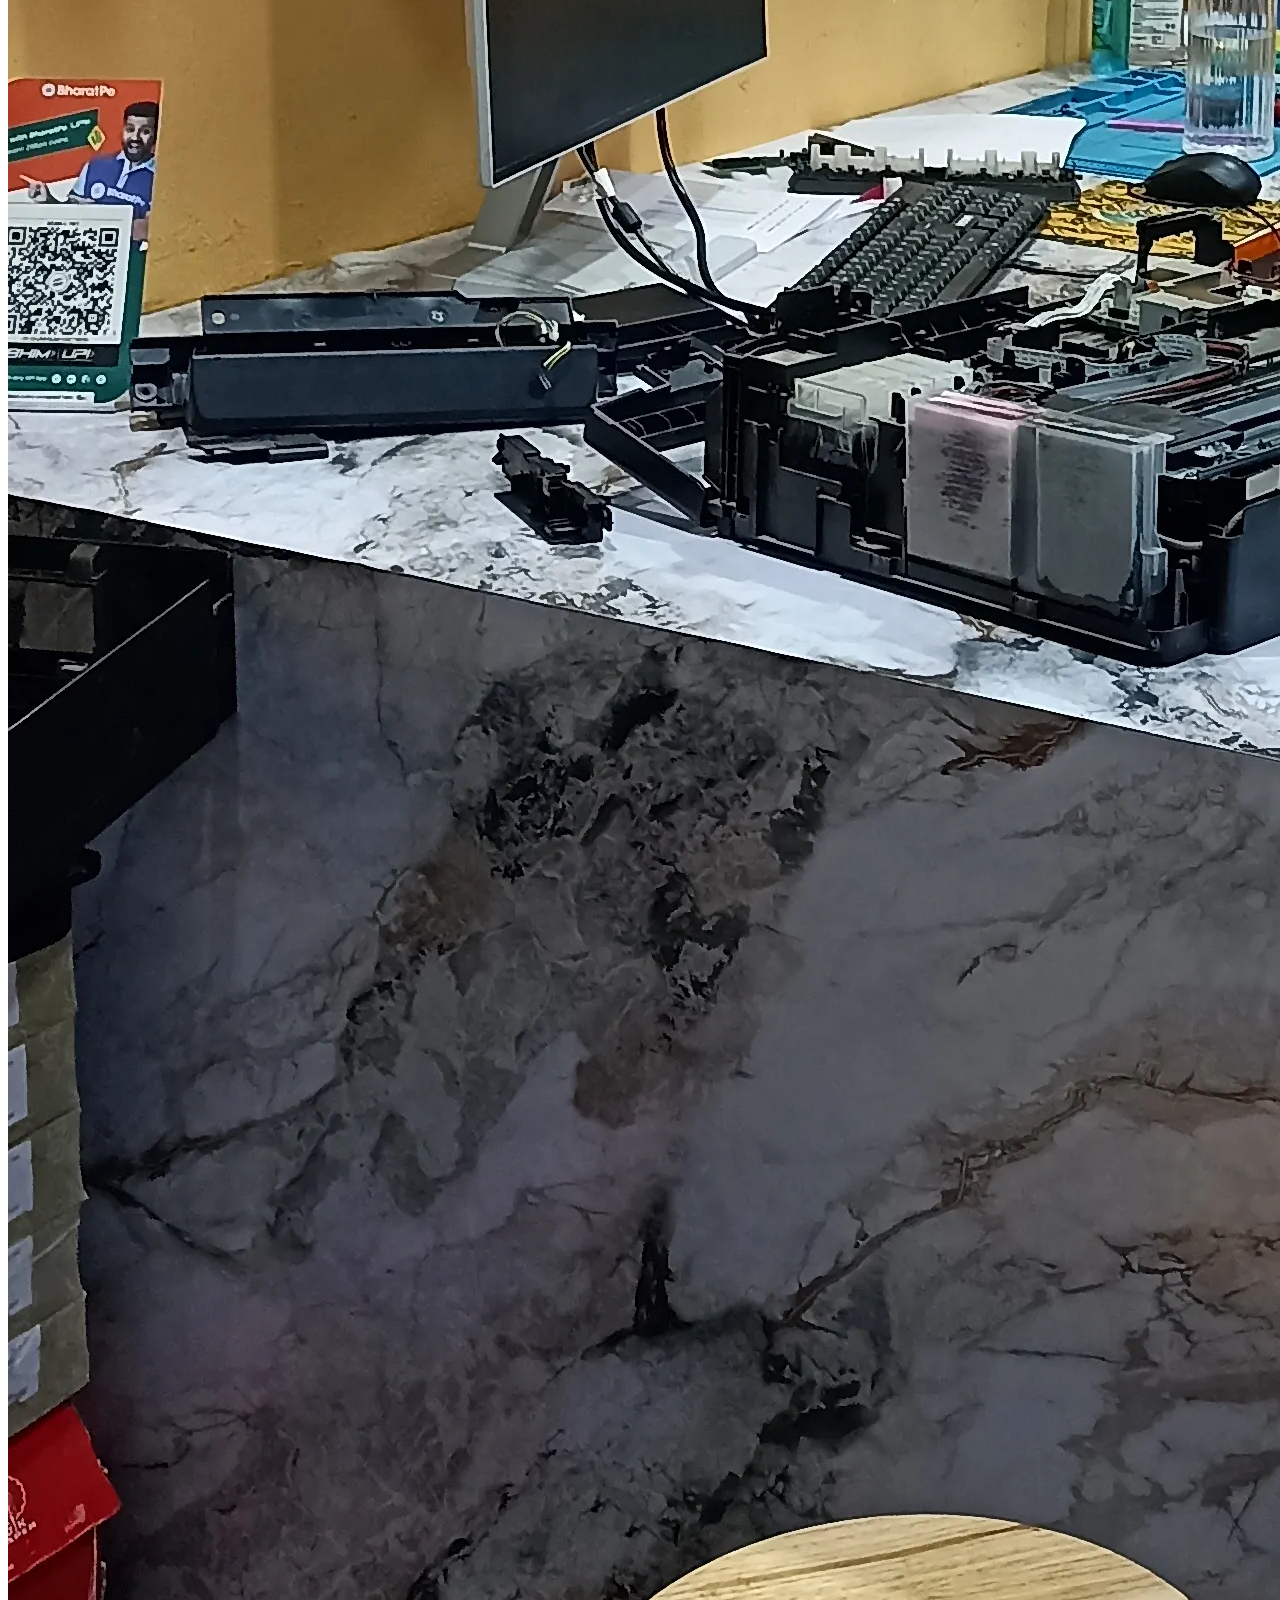
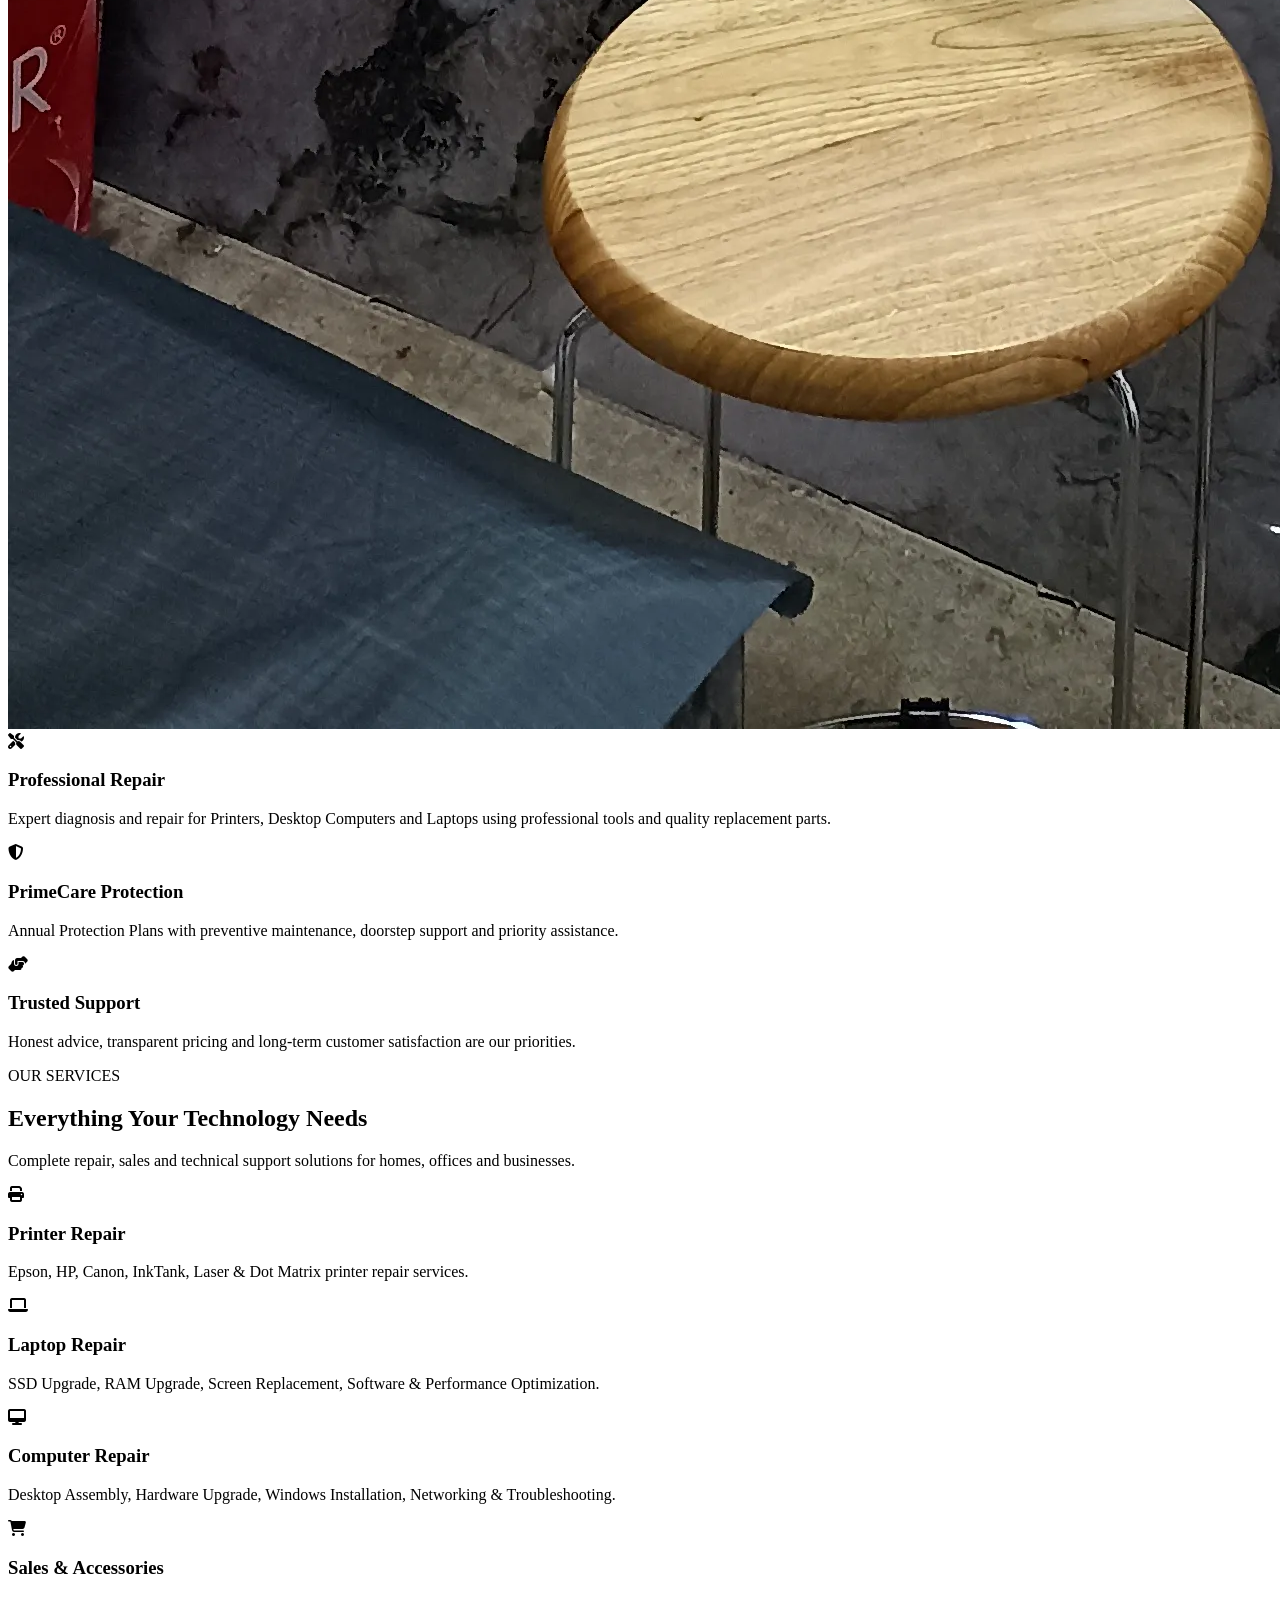
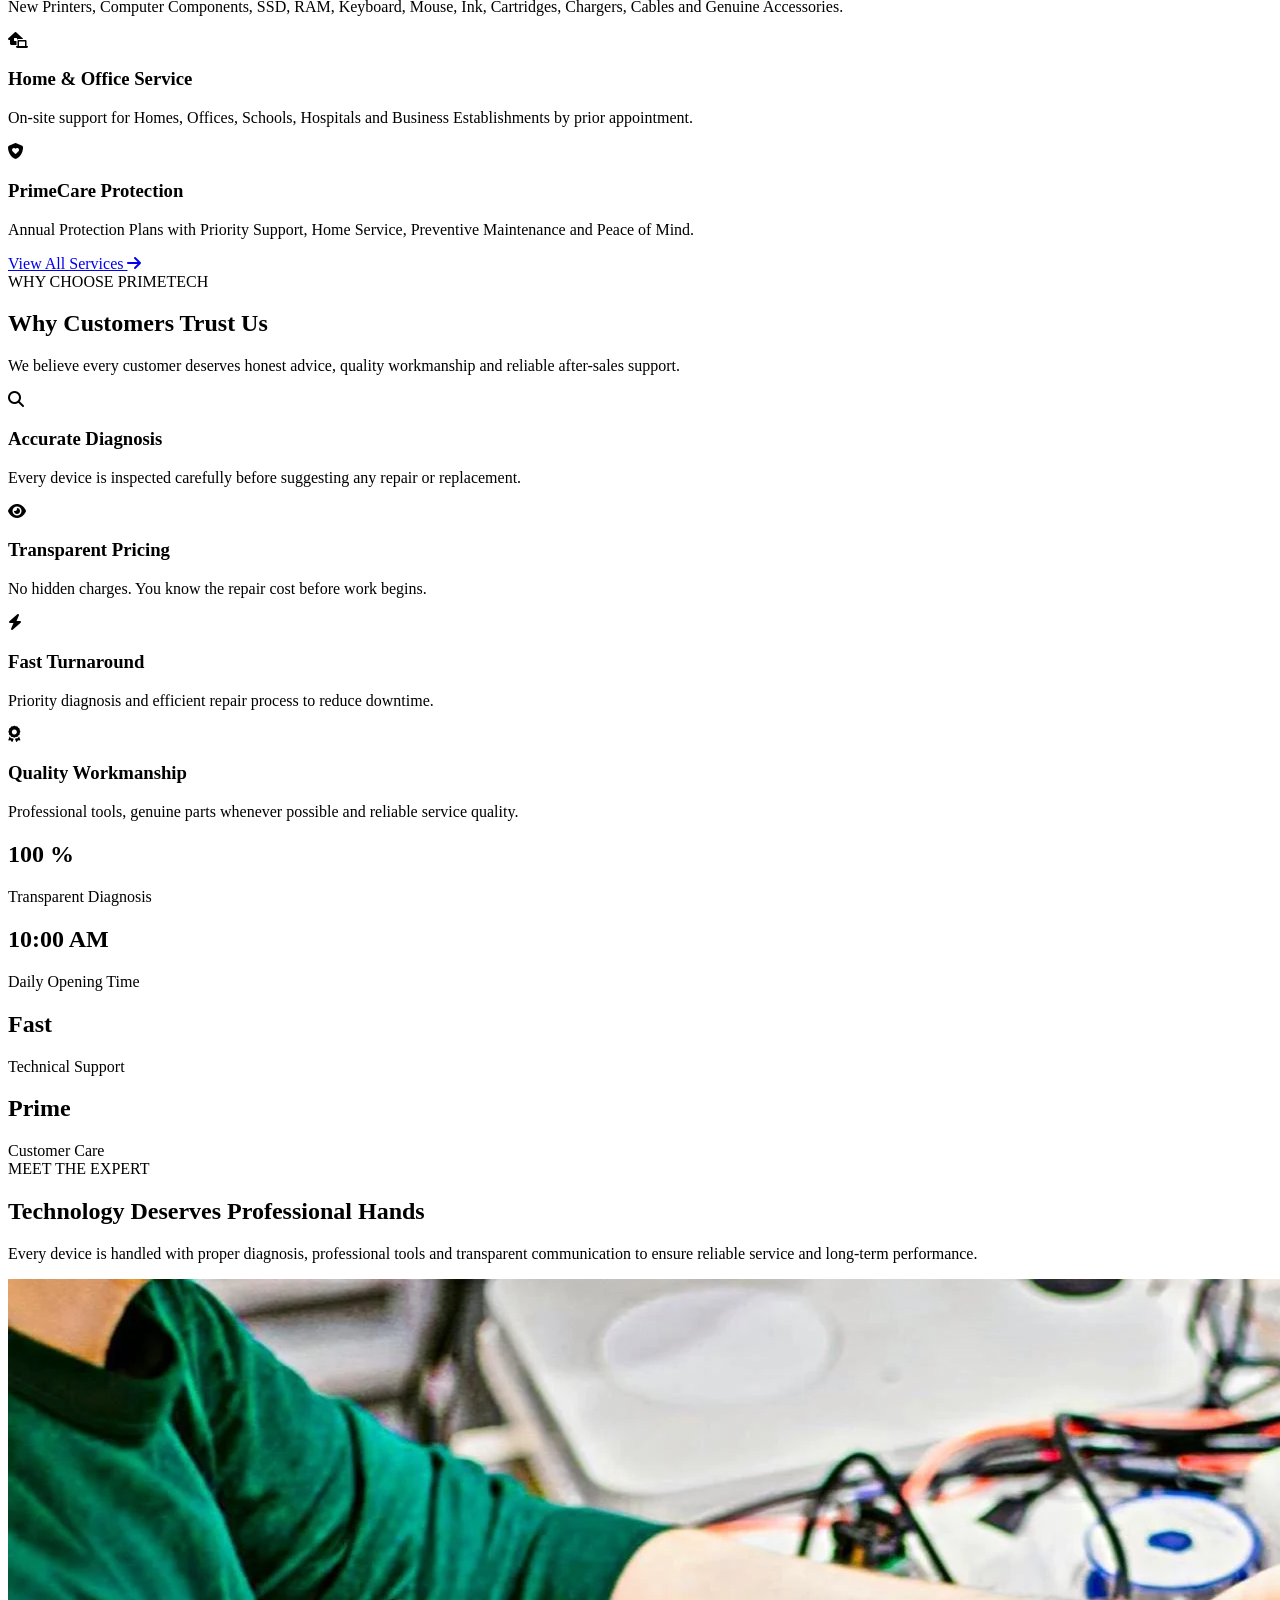
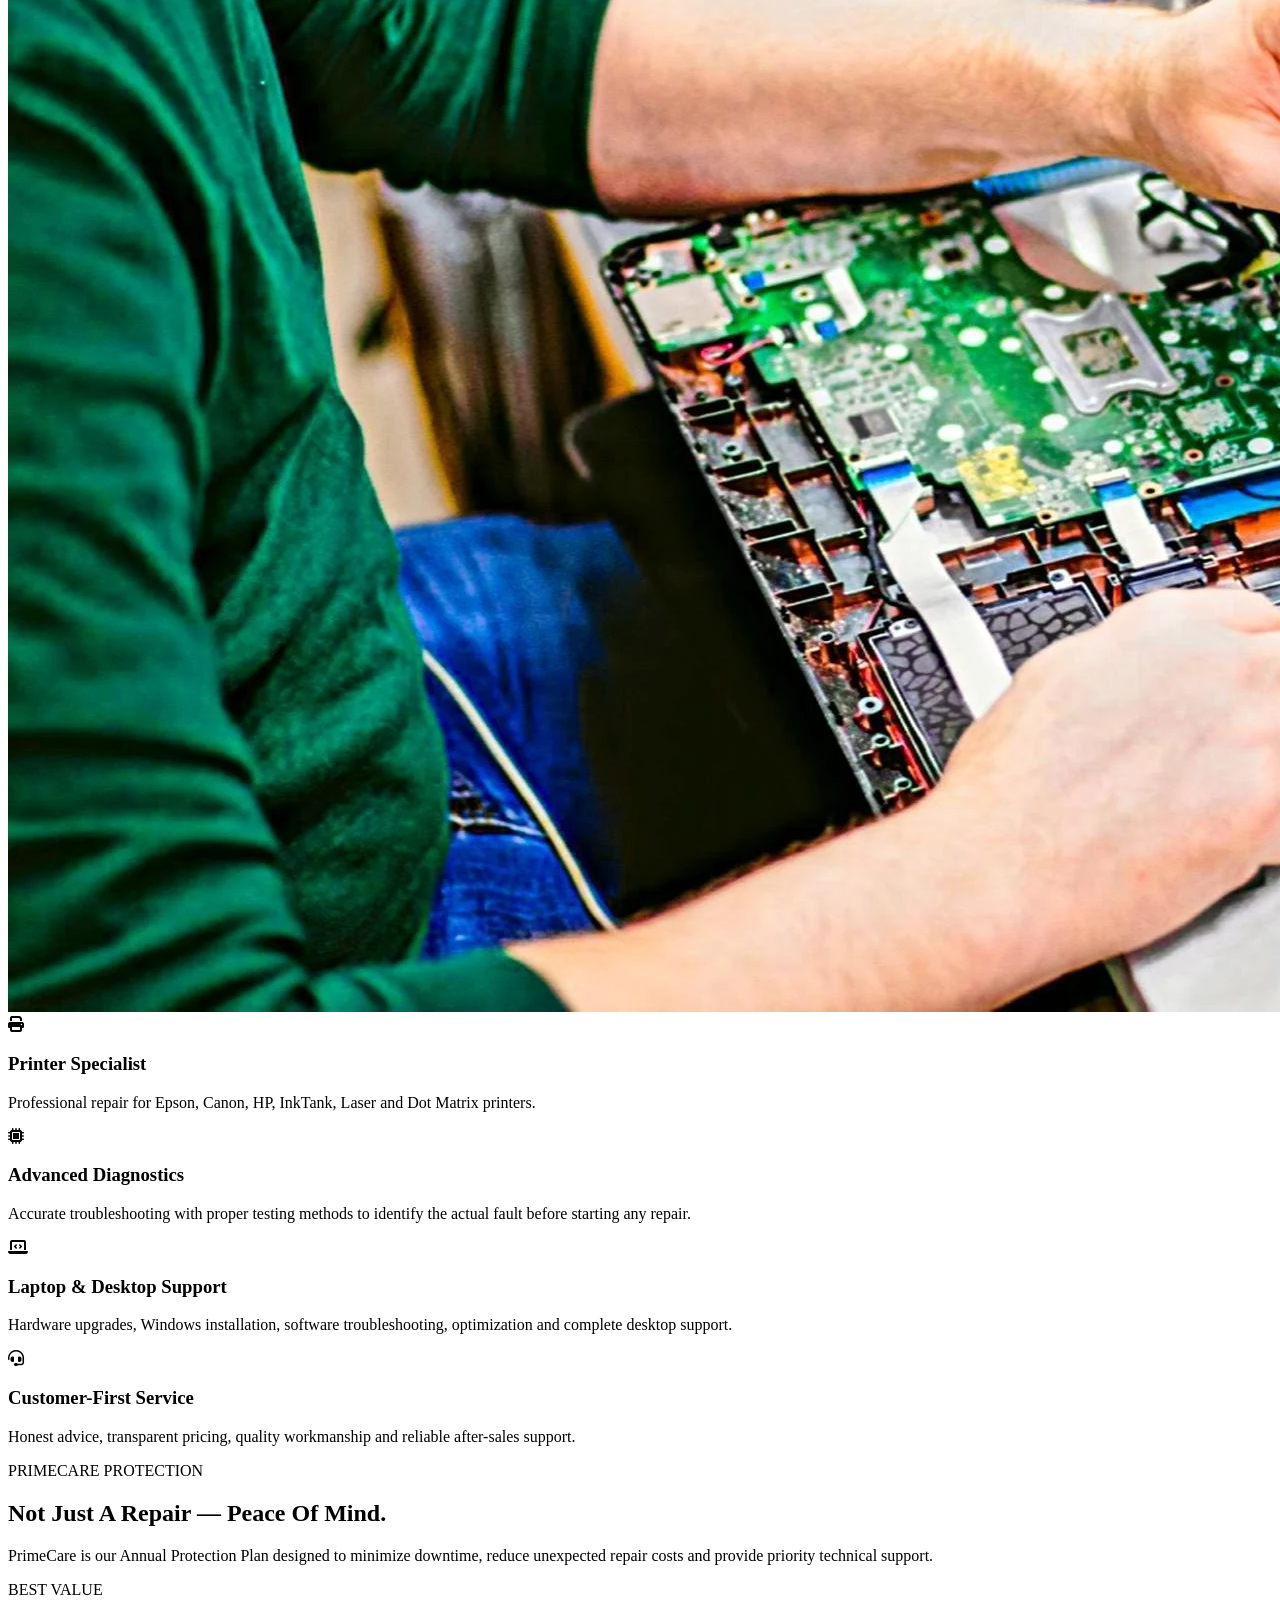
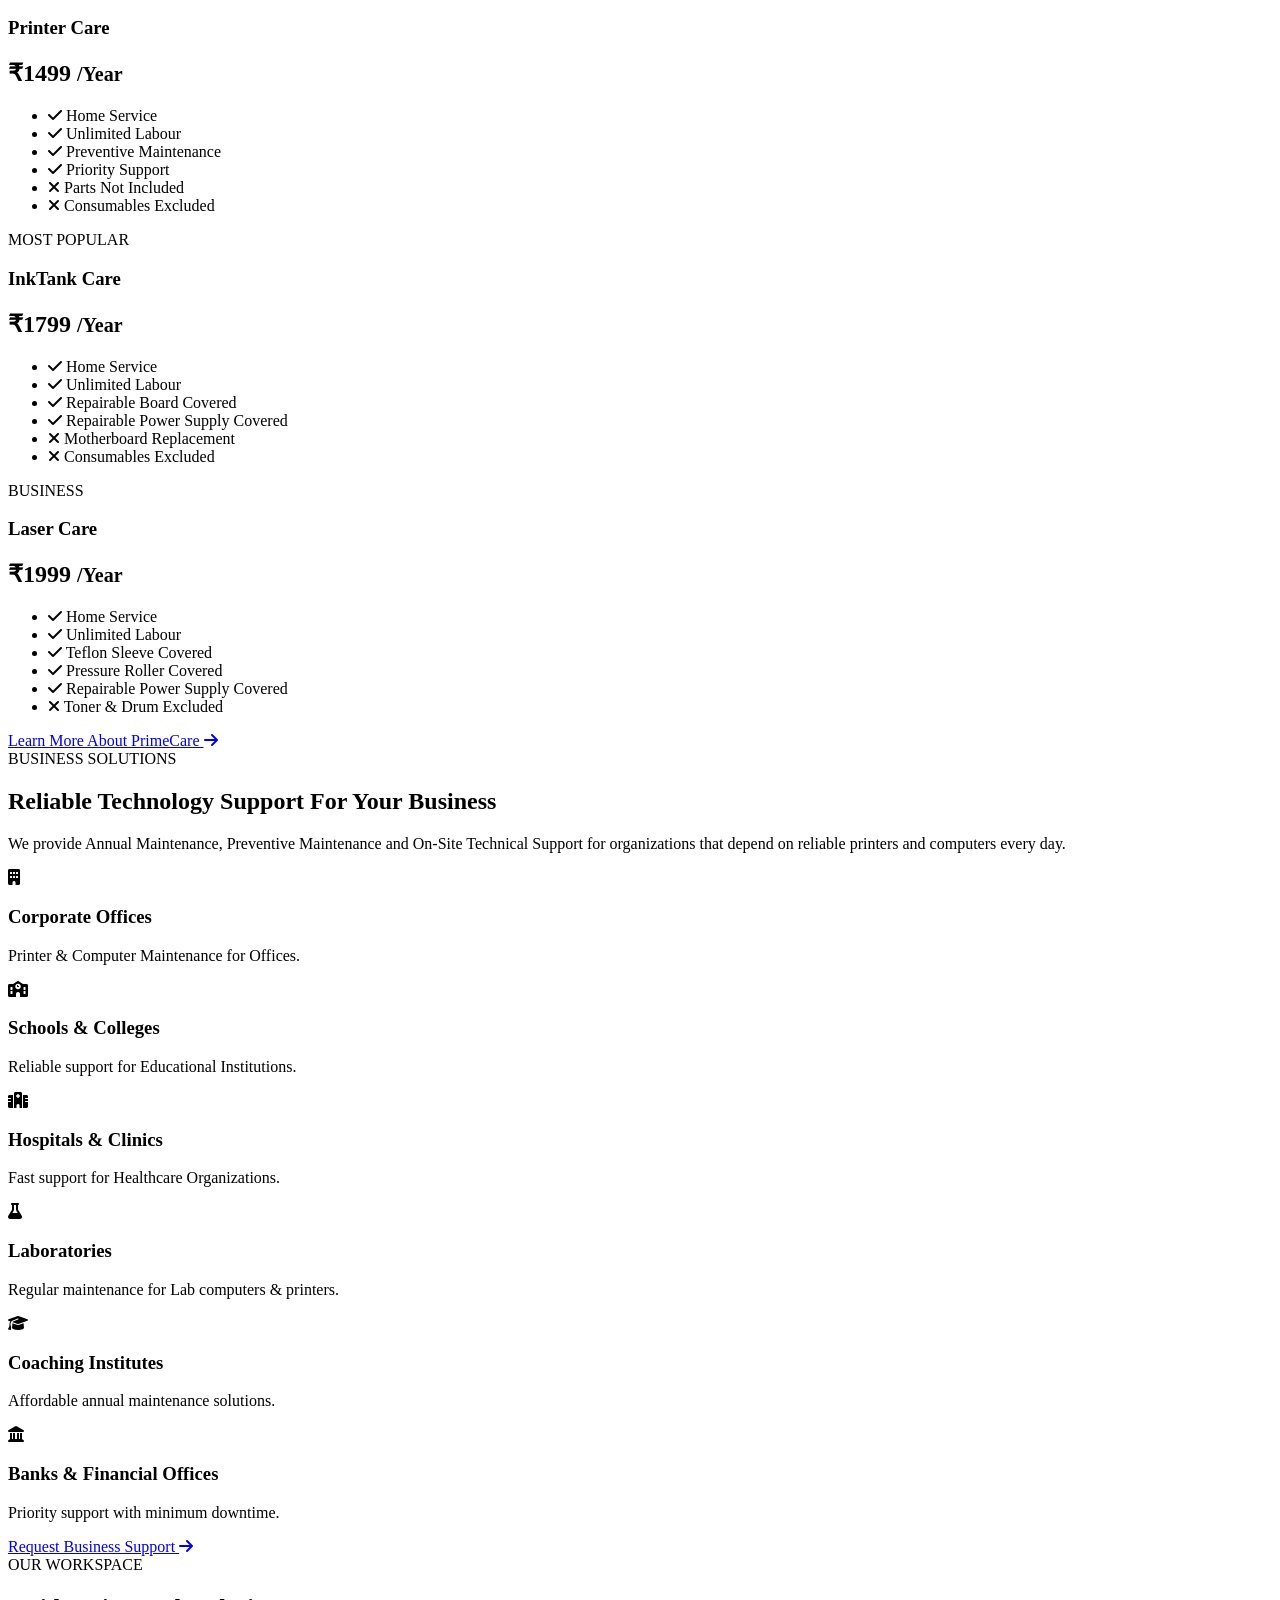
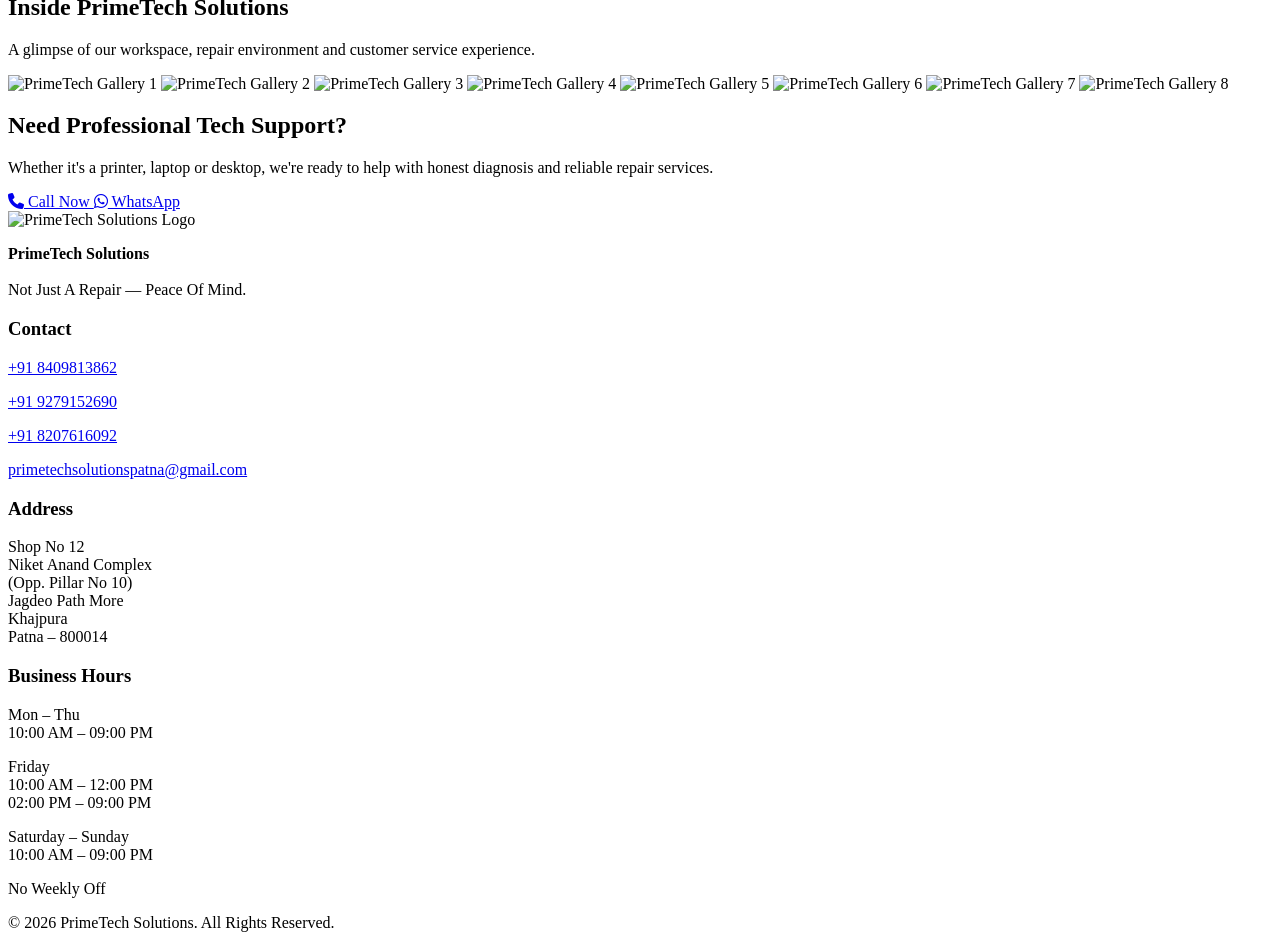
==== commit 9a6c5171: "action button size increase" ====
--- a/index.html
+++ b/index.html
@@ -378,7 +378,7 @@
        target="_blank"
        aria-label="Chat on WhatsApp"
        class="whatsapp-btn"
-       style="font-size: 50px;">
+       style="font-size: 42px;">
 
         <i class="fab fa-whatsapp"></i>
 
@@ -387,7 +387,7 @@
     <a href="tel:+918409813862"
        aria-label="Call PrimeTech"
        class="call-btn"
-       style="font-size: 45px;">
+       style="font-size: 36px;">
 
         <i class="fas fa-phone"></i>
 
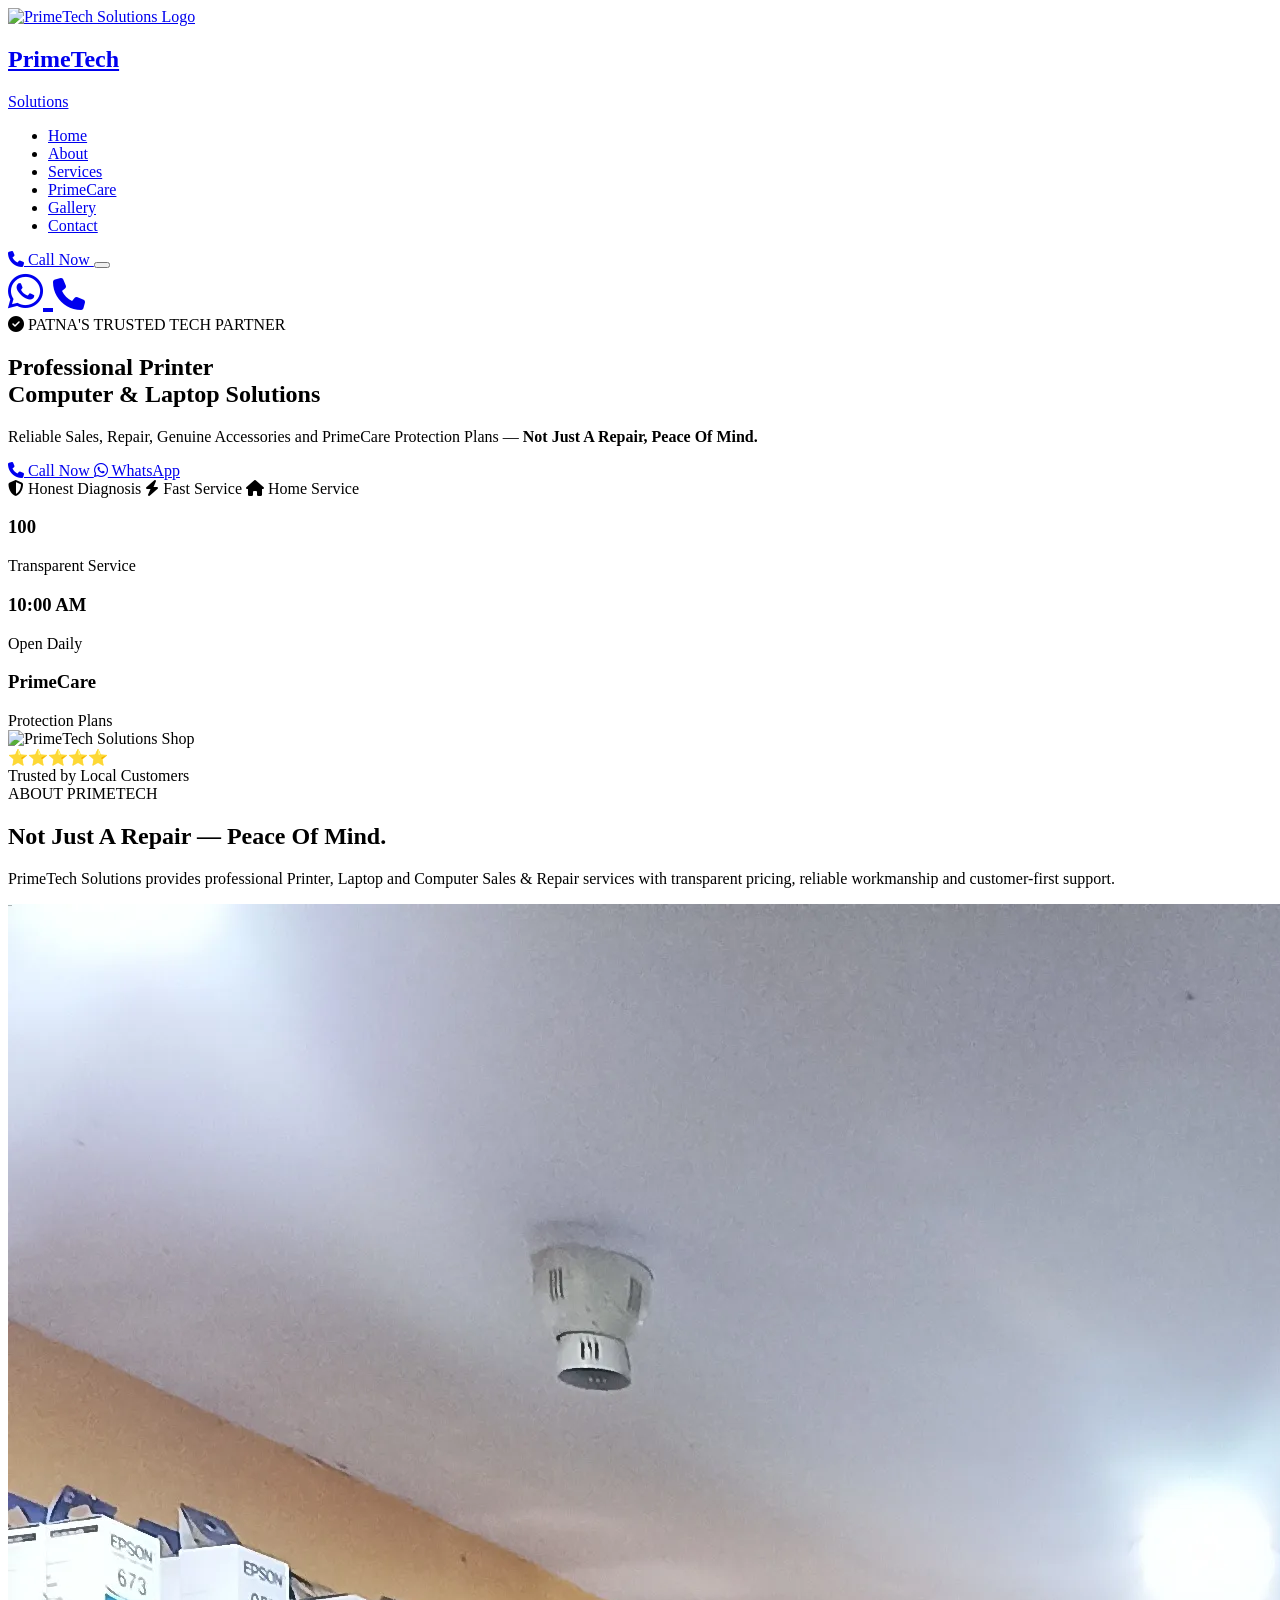
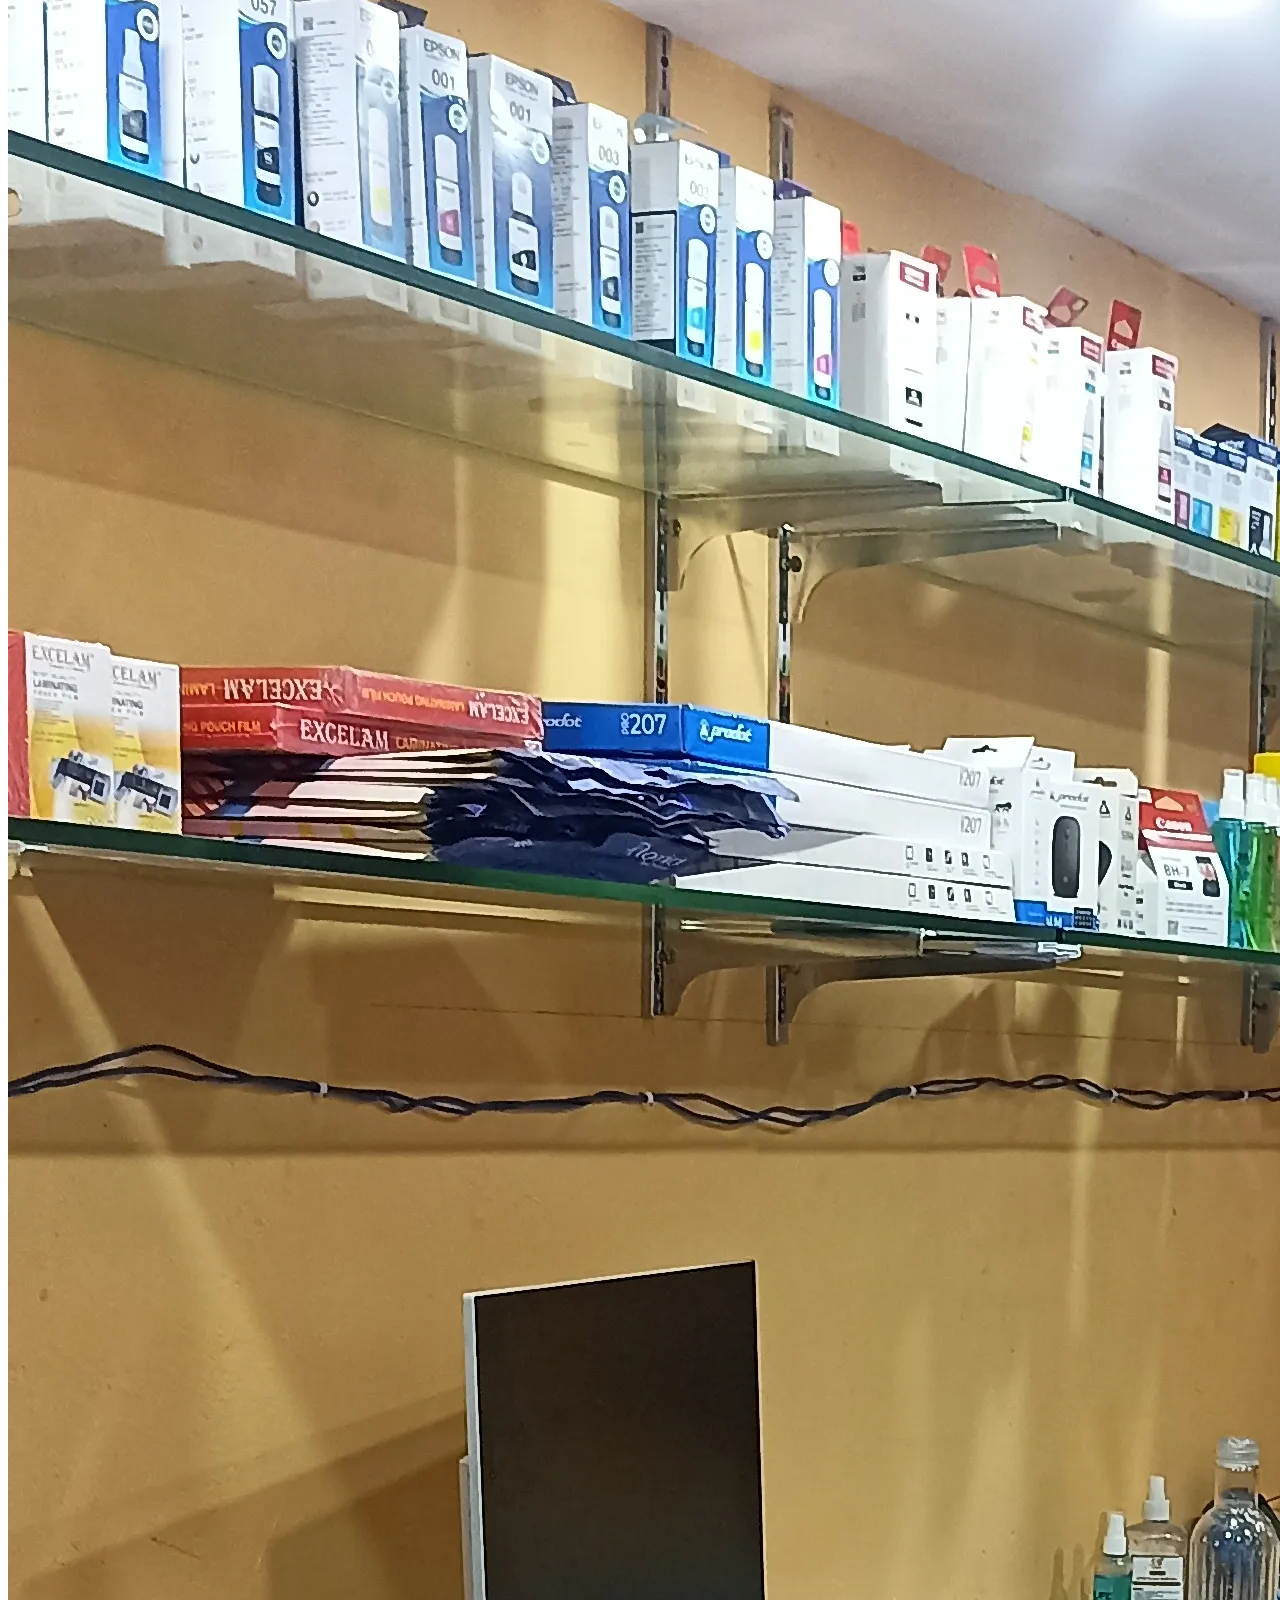
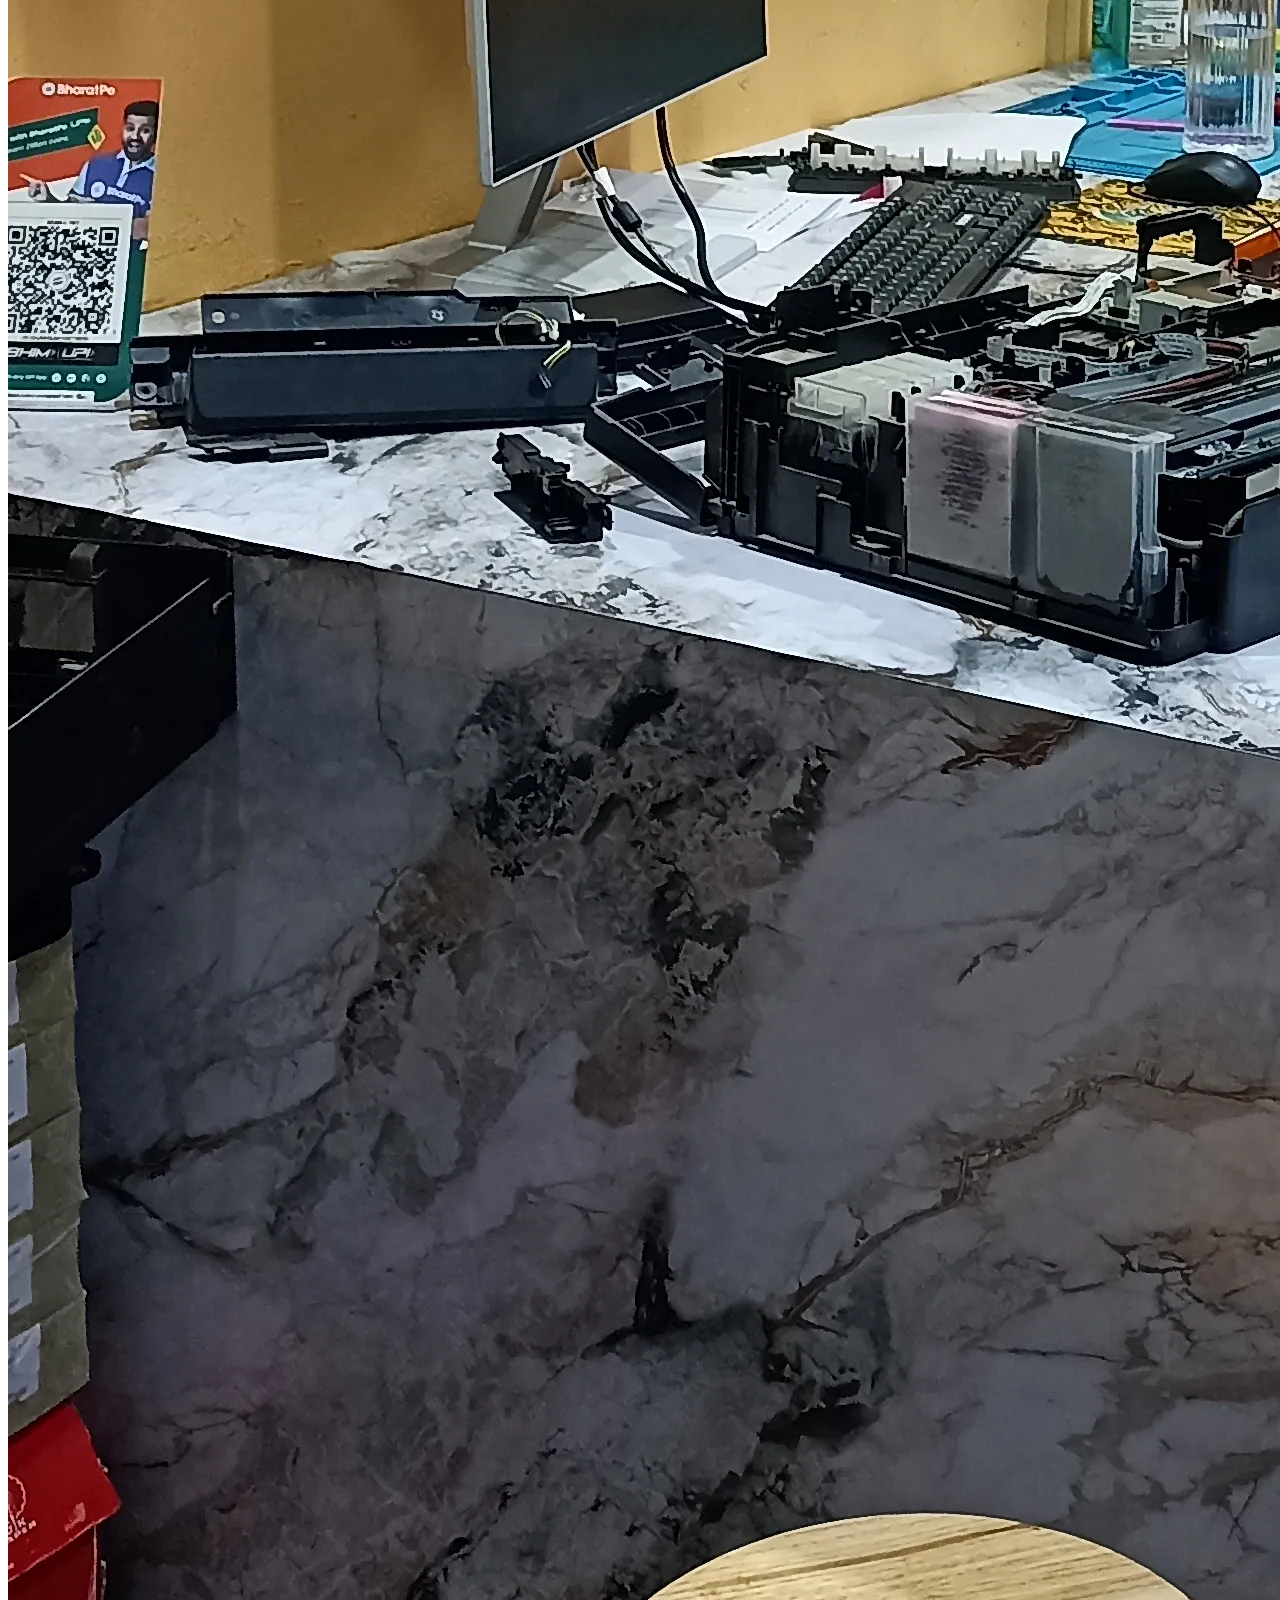
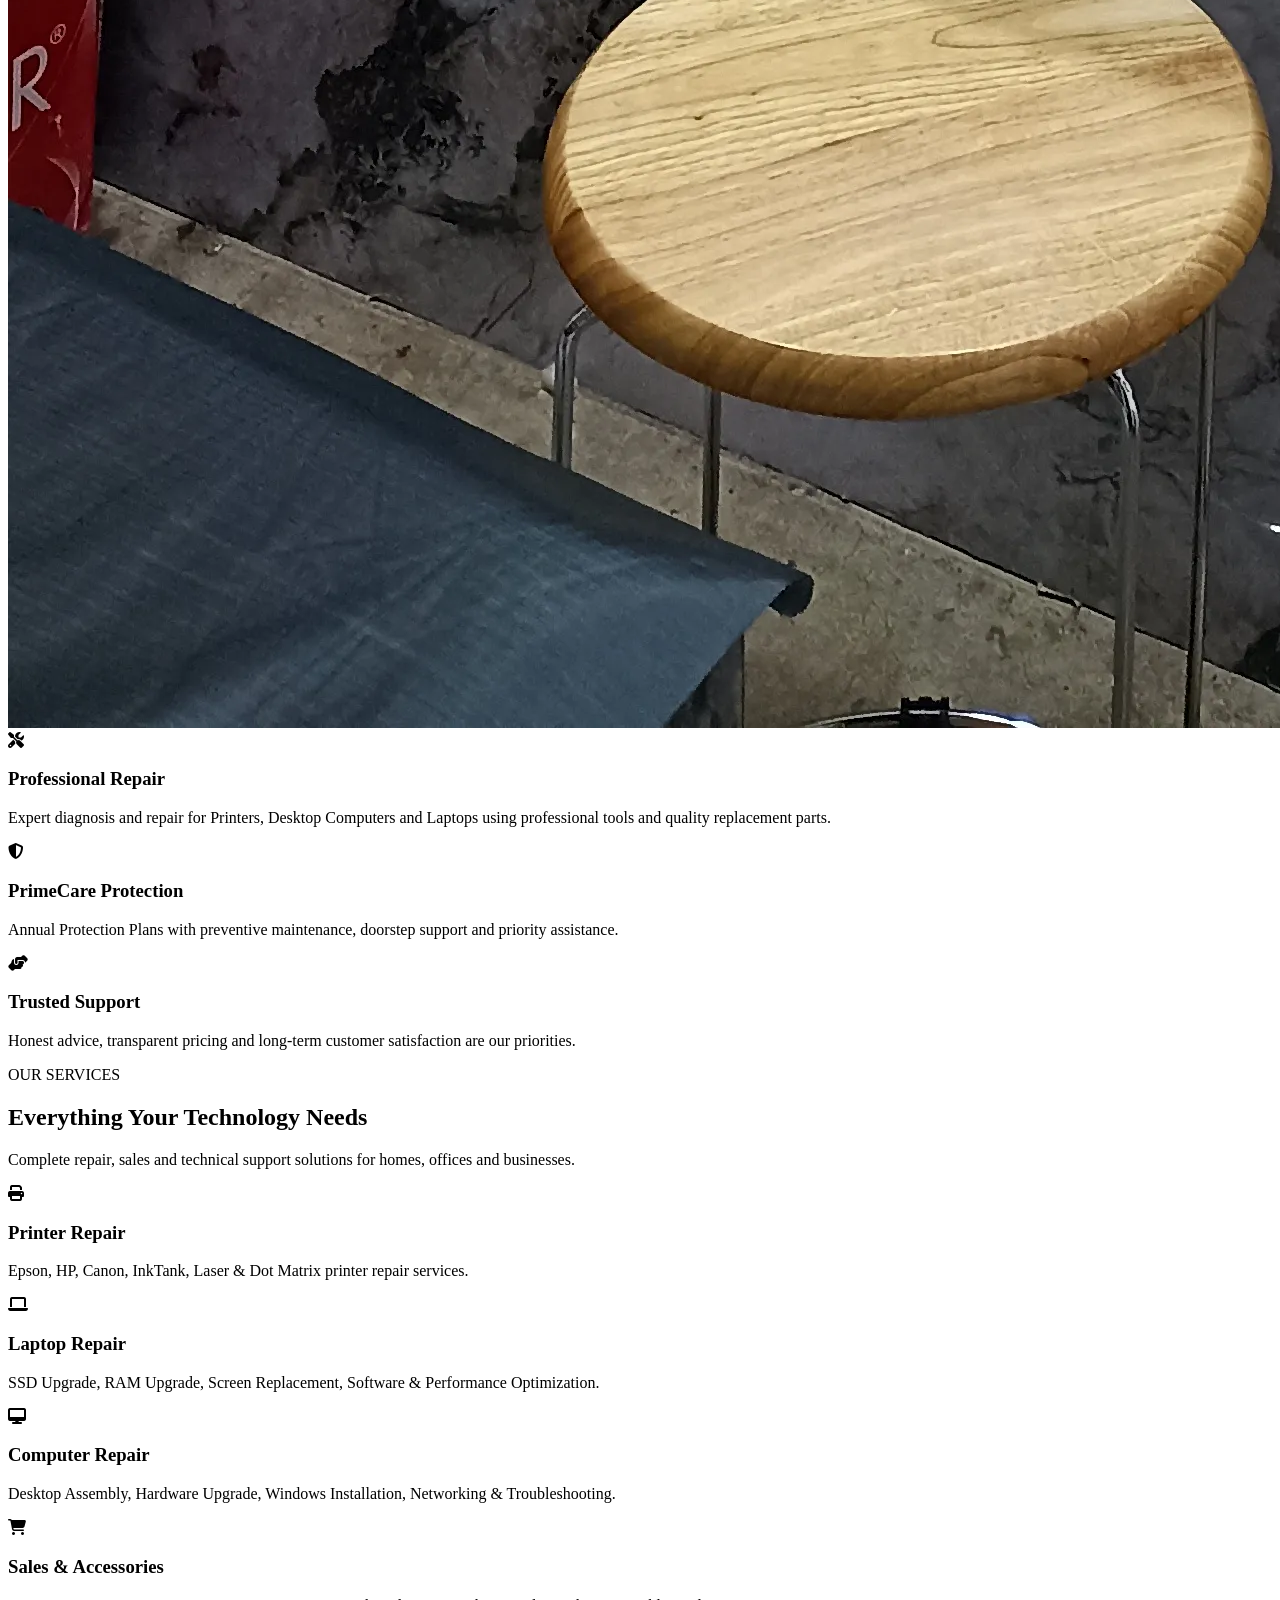
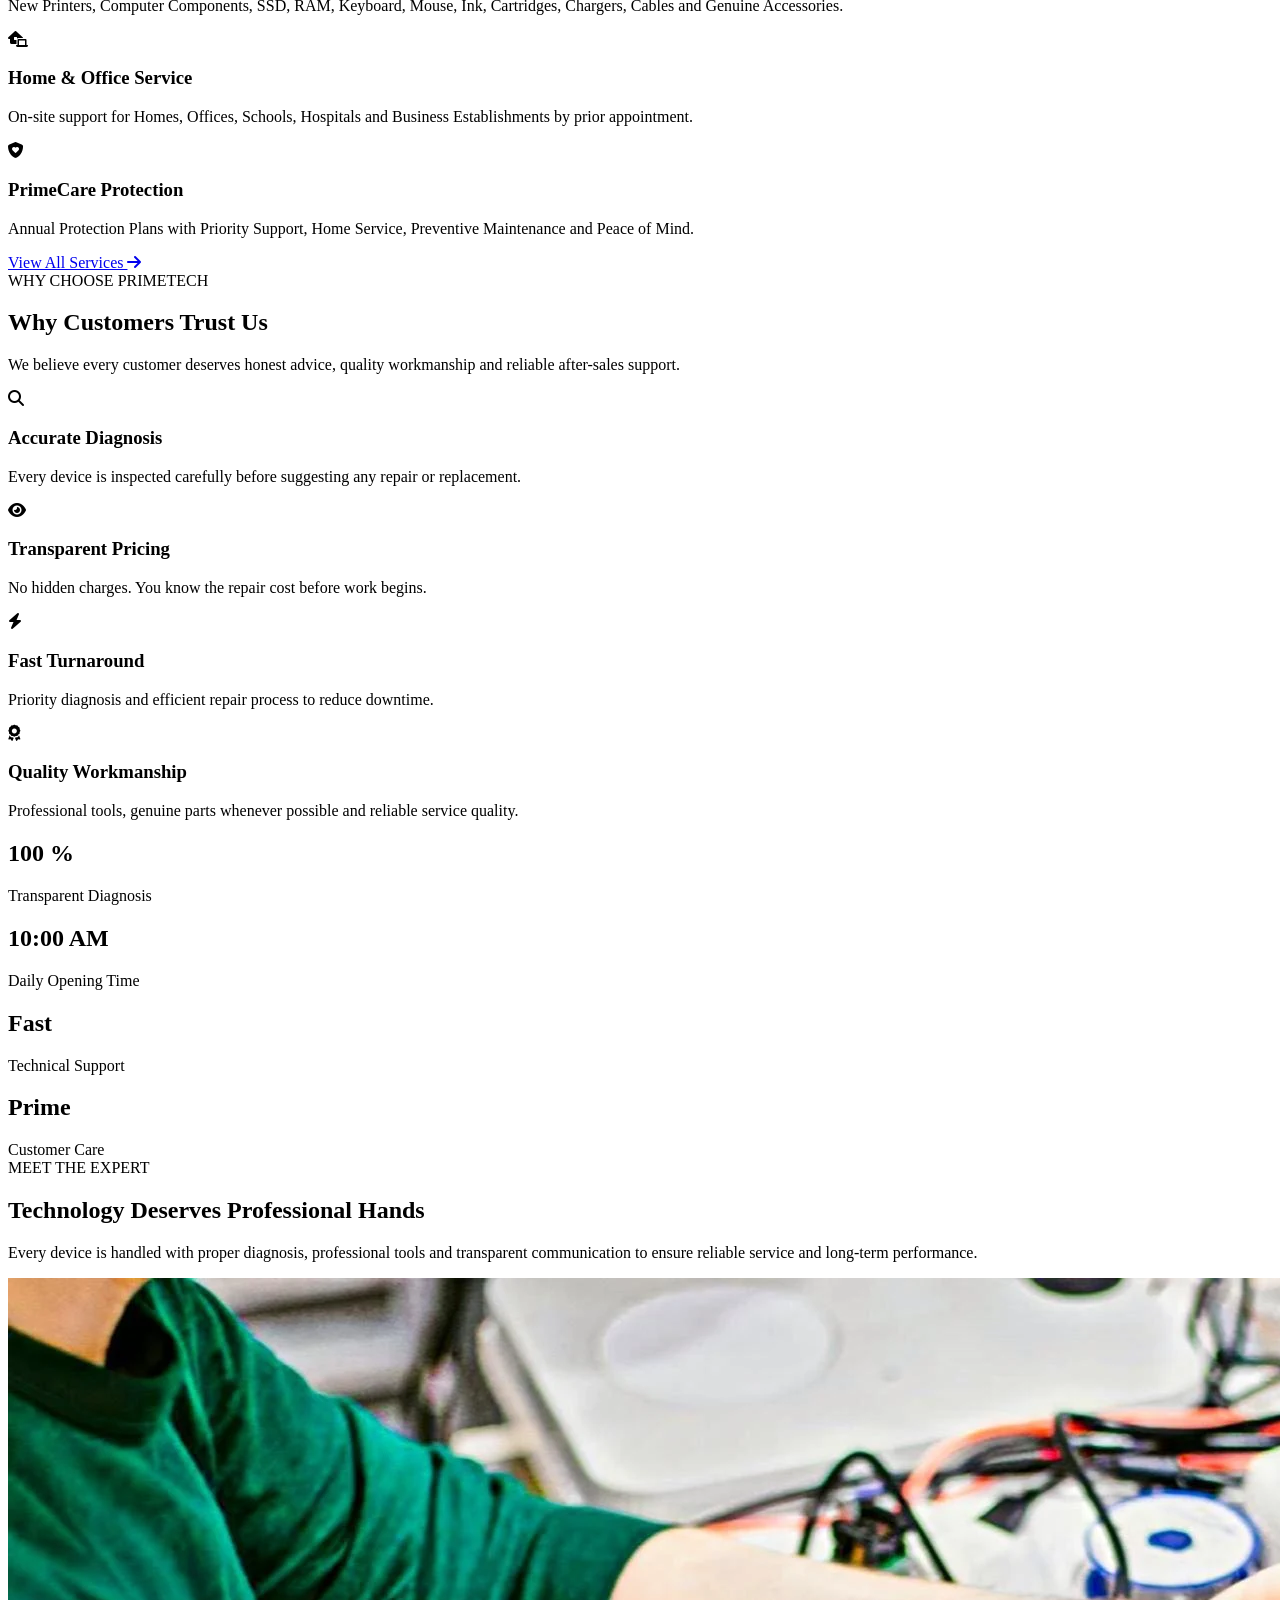
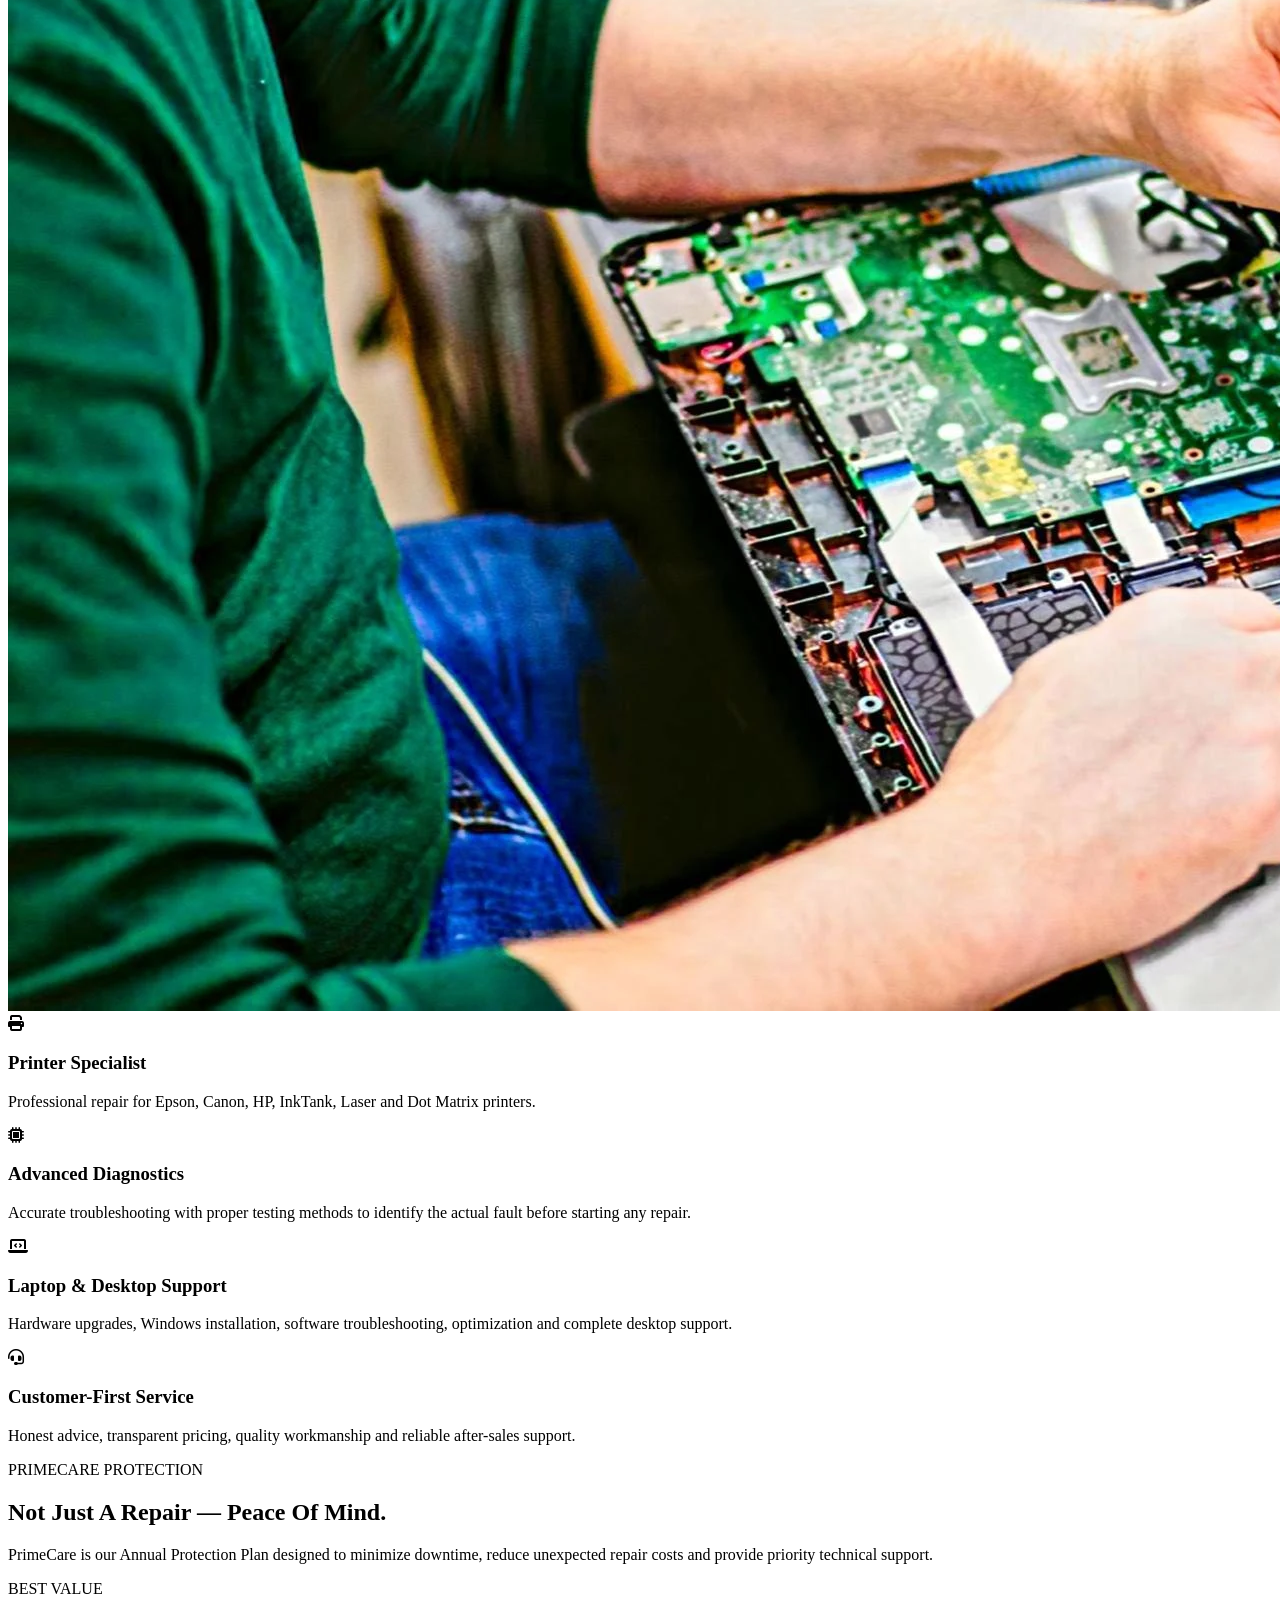
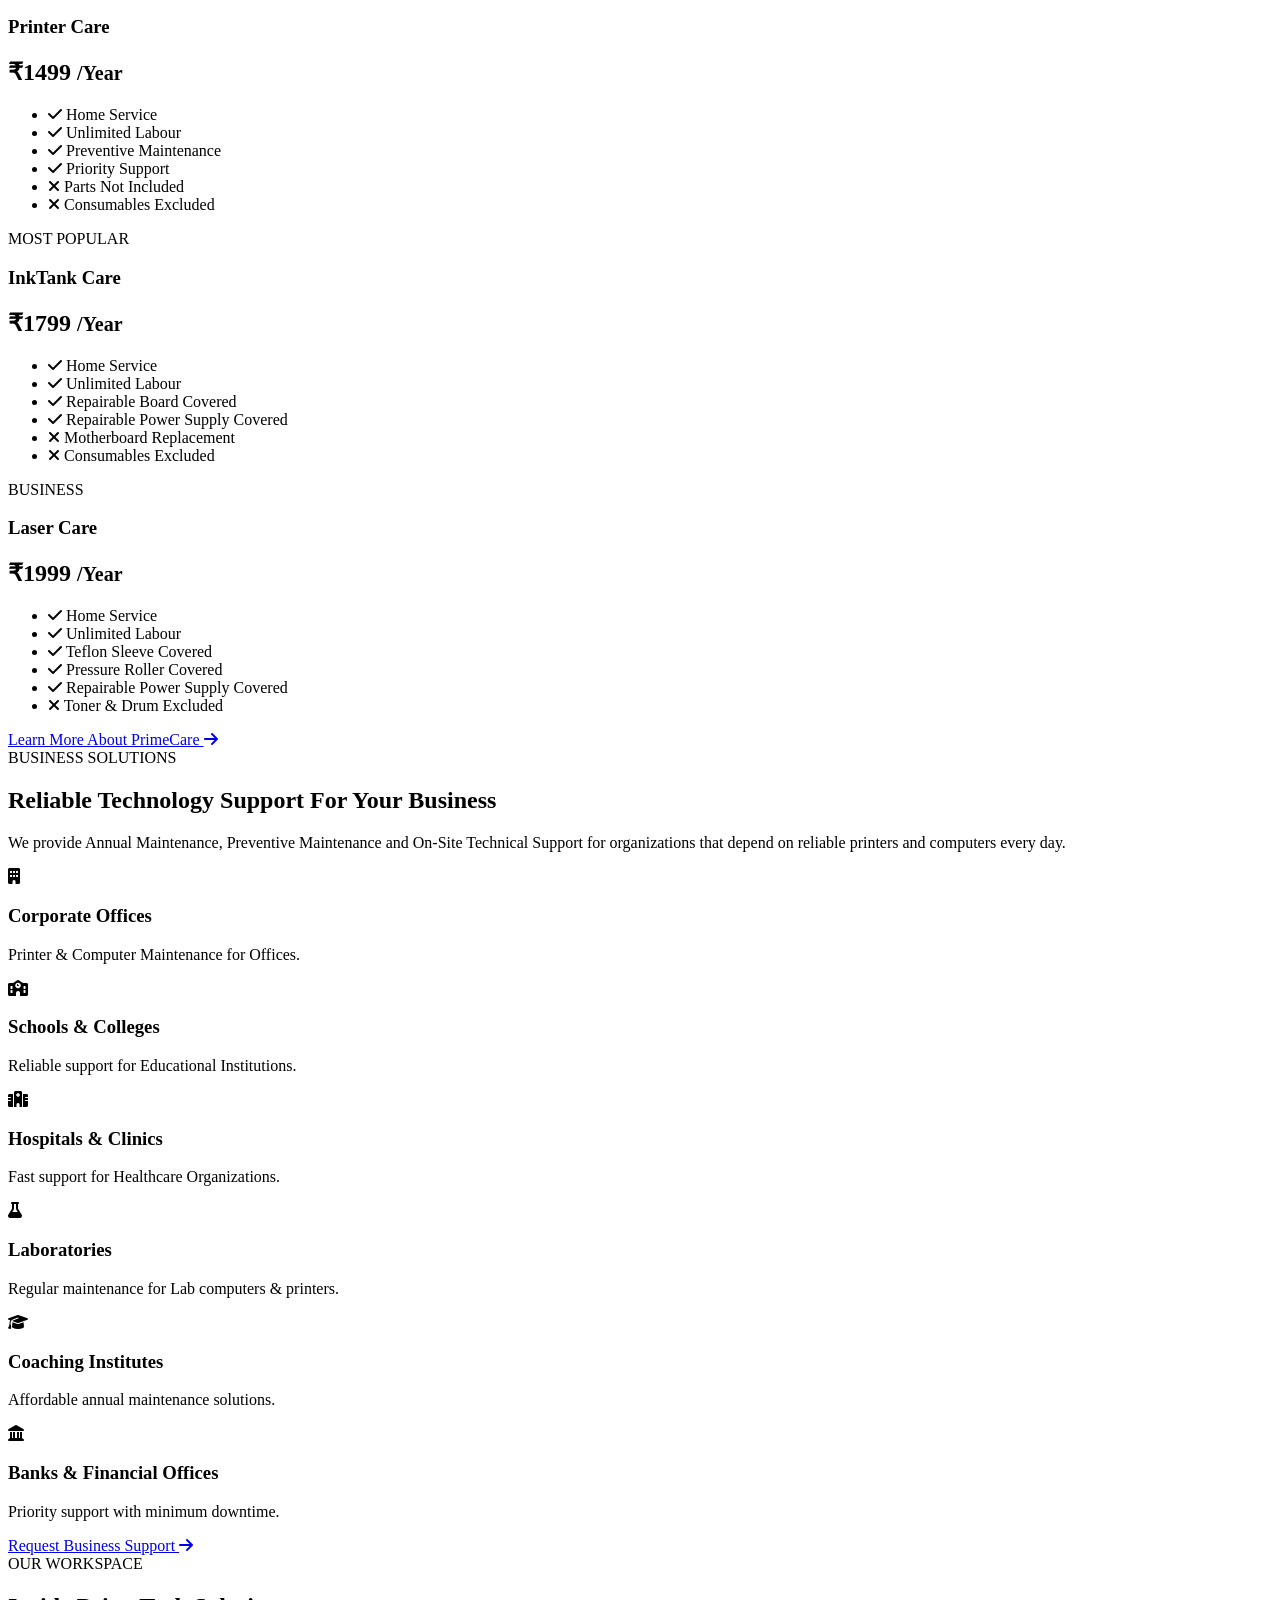
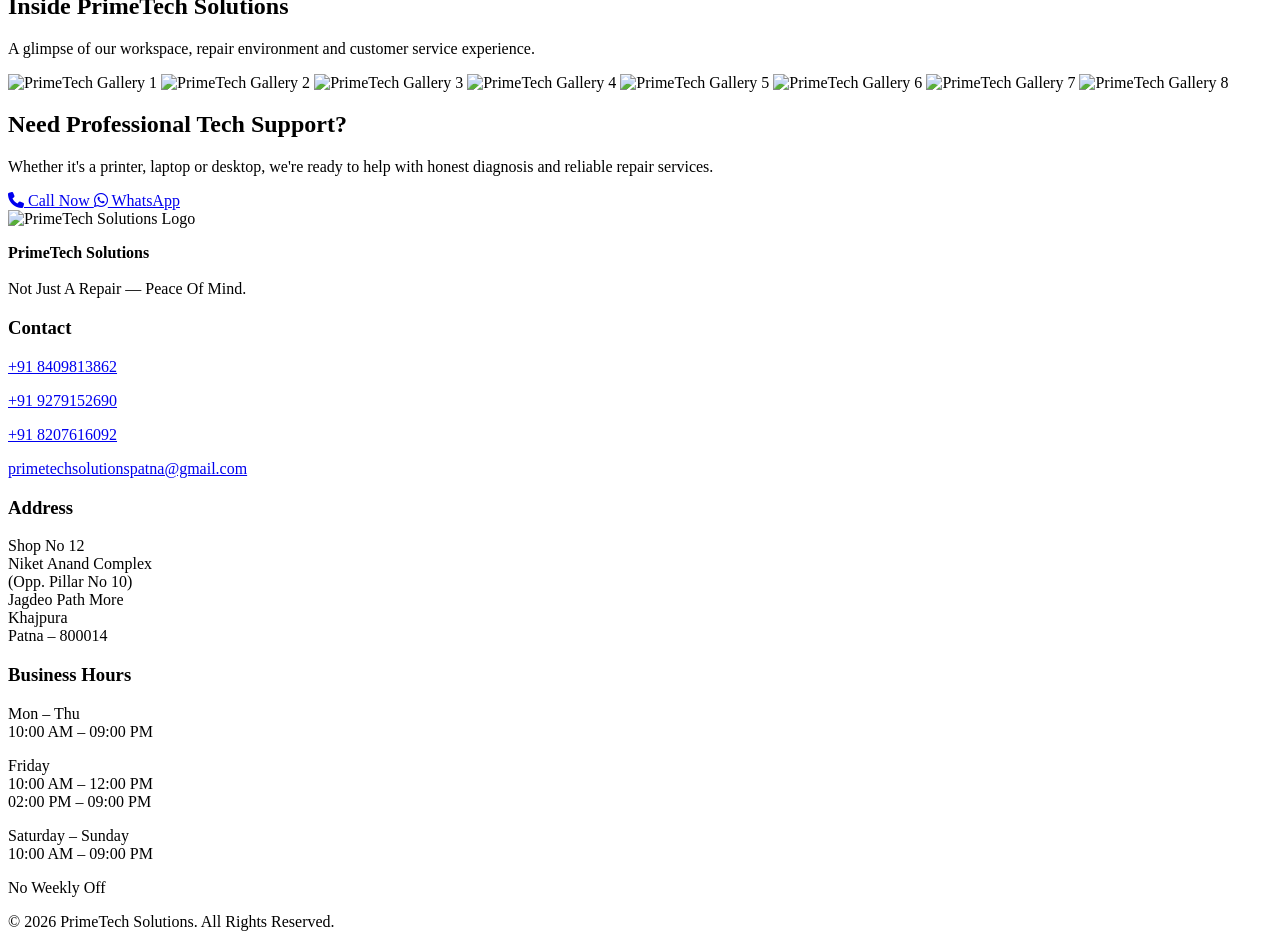
==== commit 80b57765: "action button size increase" ====
--- a/index.html
+++ b/index.html
@@ -378,7 +378,7 @@
        target="_blank"
        aria-label="Chat on WhatsApp"
        class="whatsapp-btn"
-       style="font-size: 42px;">
+       style="font-size: 40px;">
 
         <i class="fab fa-whatsapp"></i>
 
@@ -387,7 +387,7 @@
     <a href="tel:+918409813862"
        aria-label="Call PrimeTech"
        class="call-btn"
-       style="font-size: 36px;">
+       style="font-size: 32px;">
 
         <i class="fas fa-phone"></i>
 
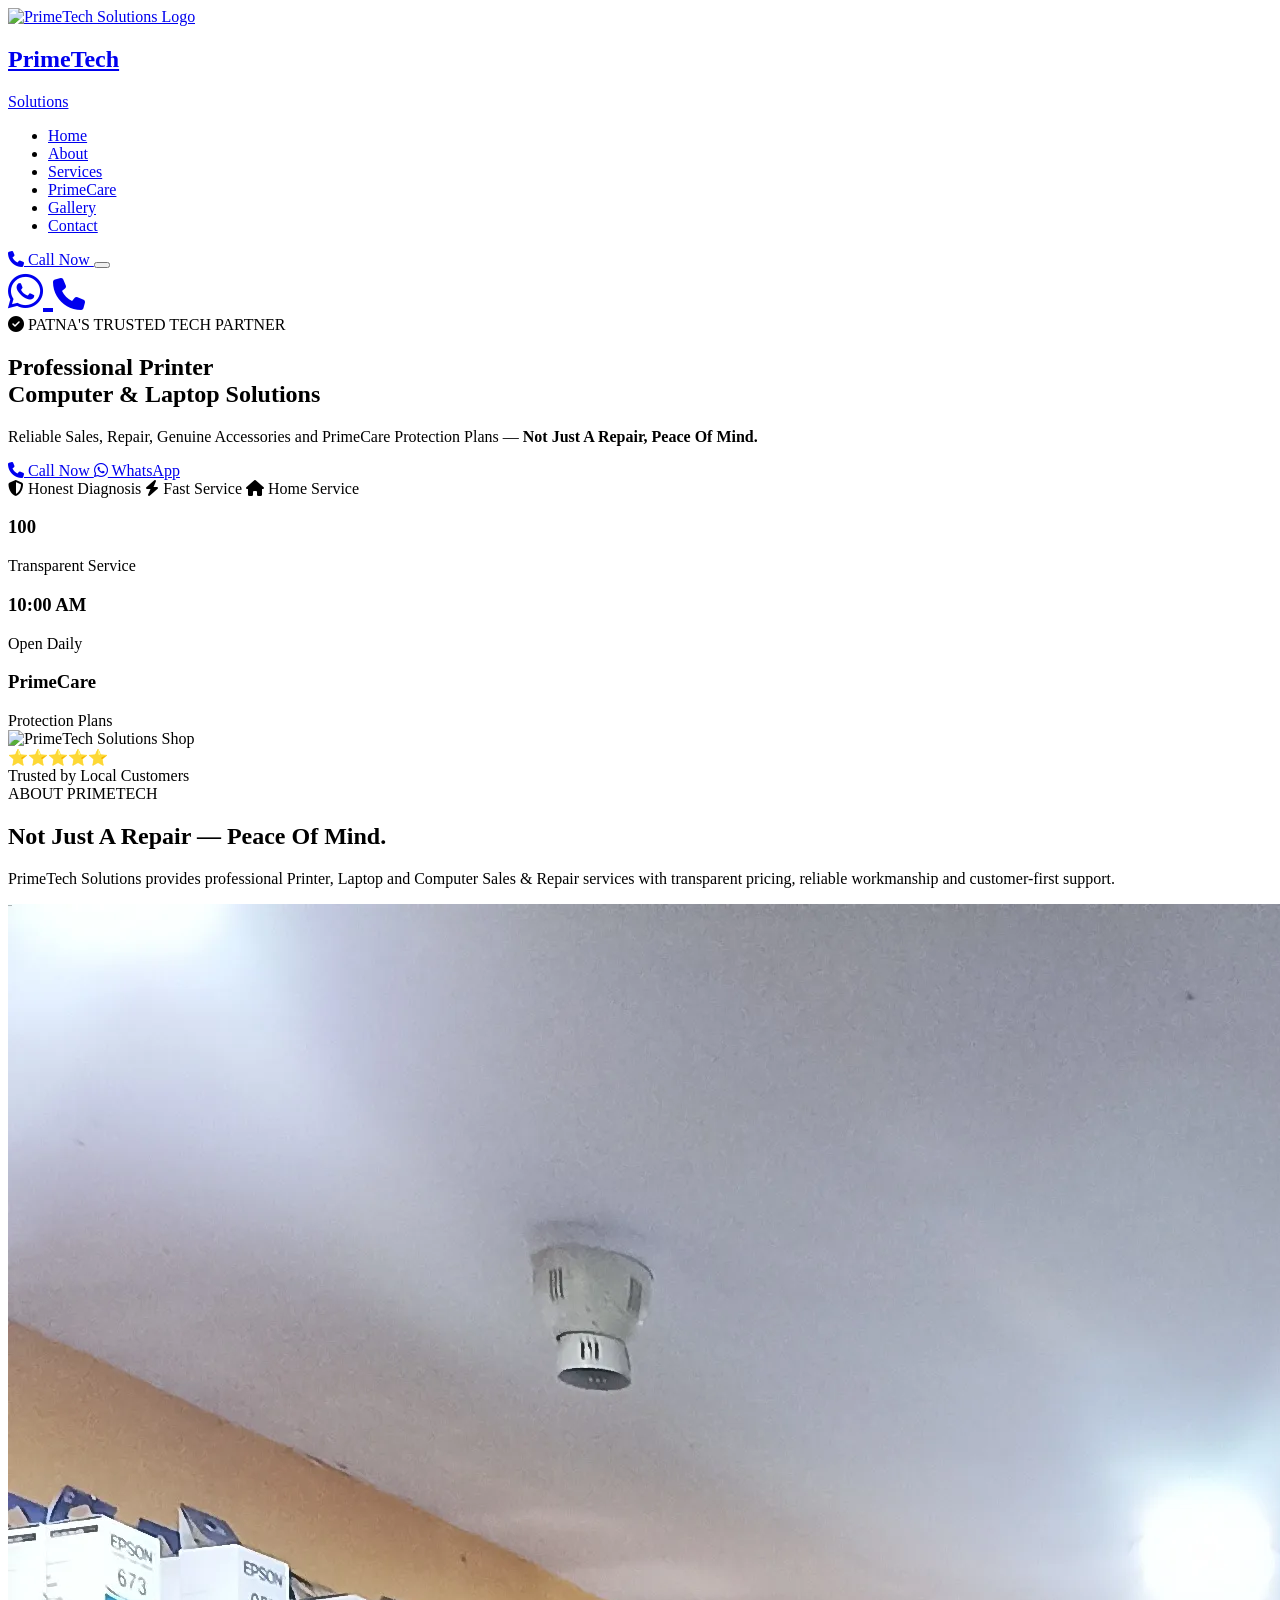
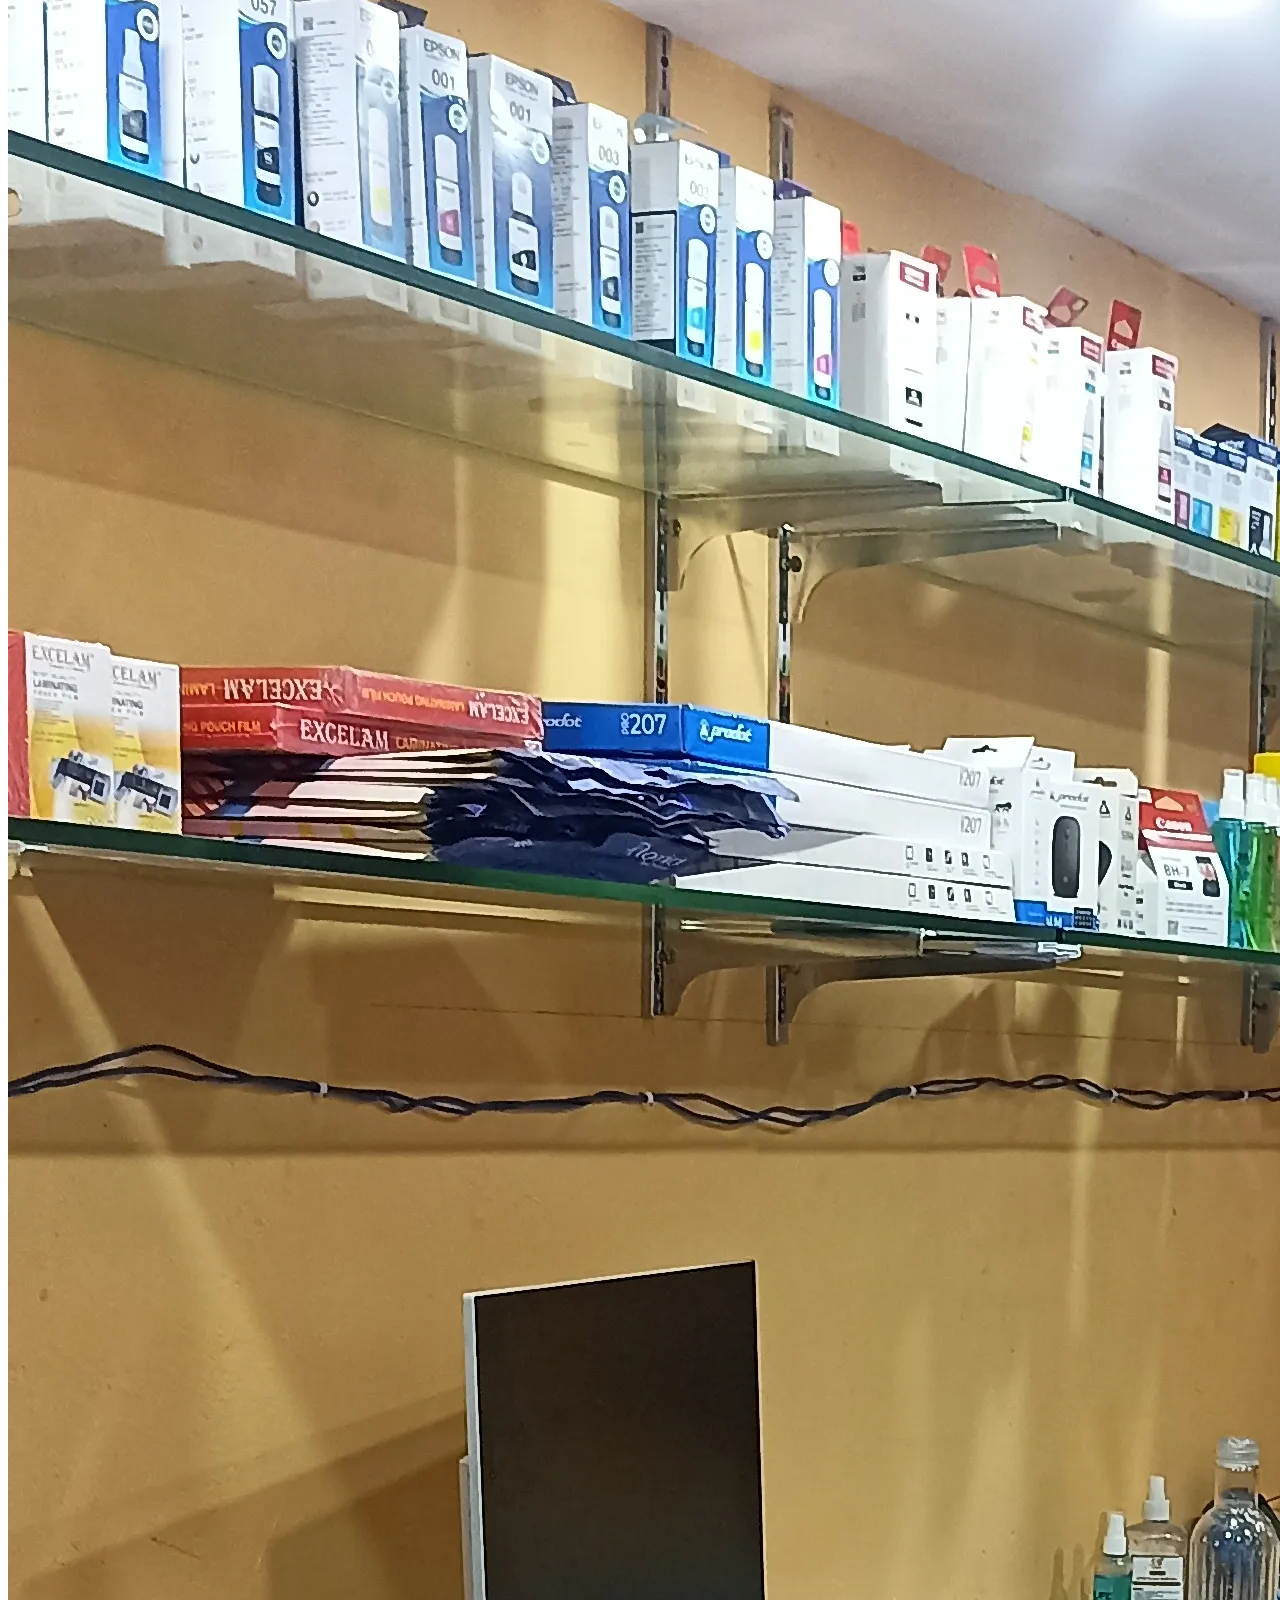
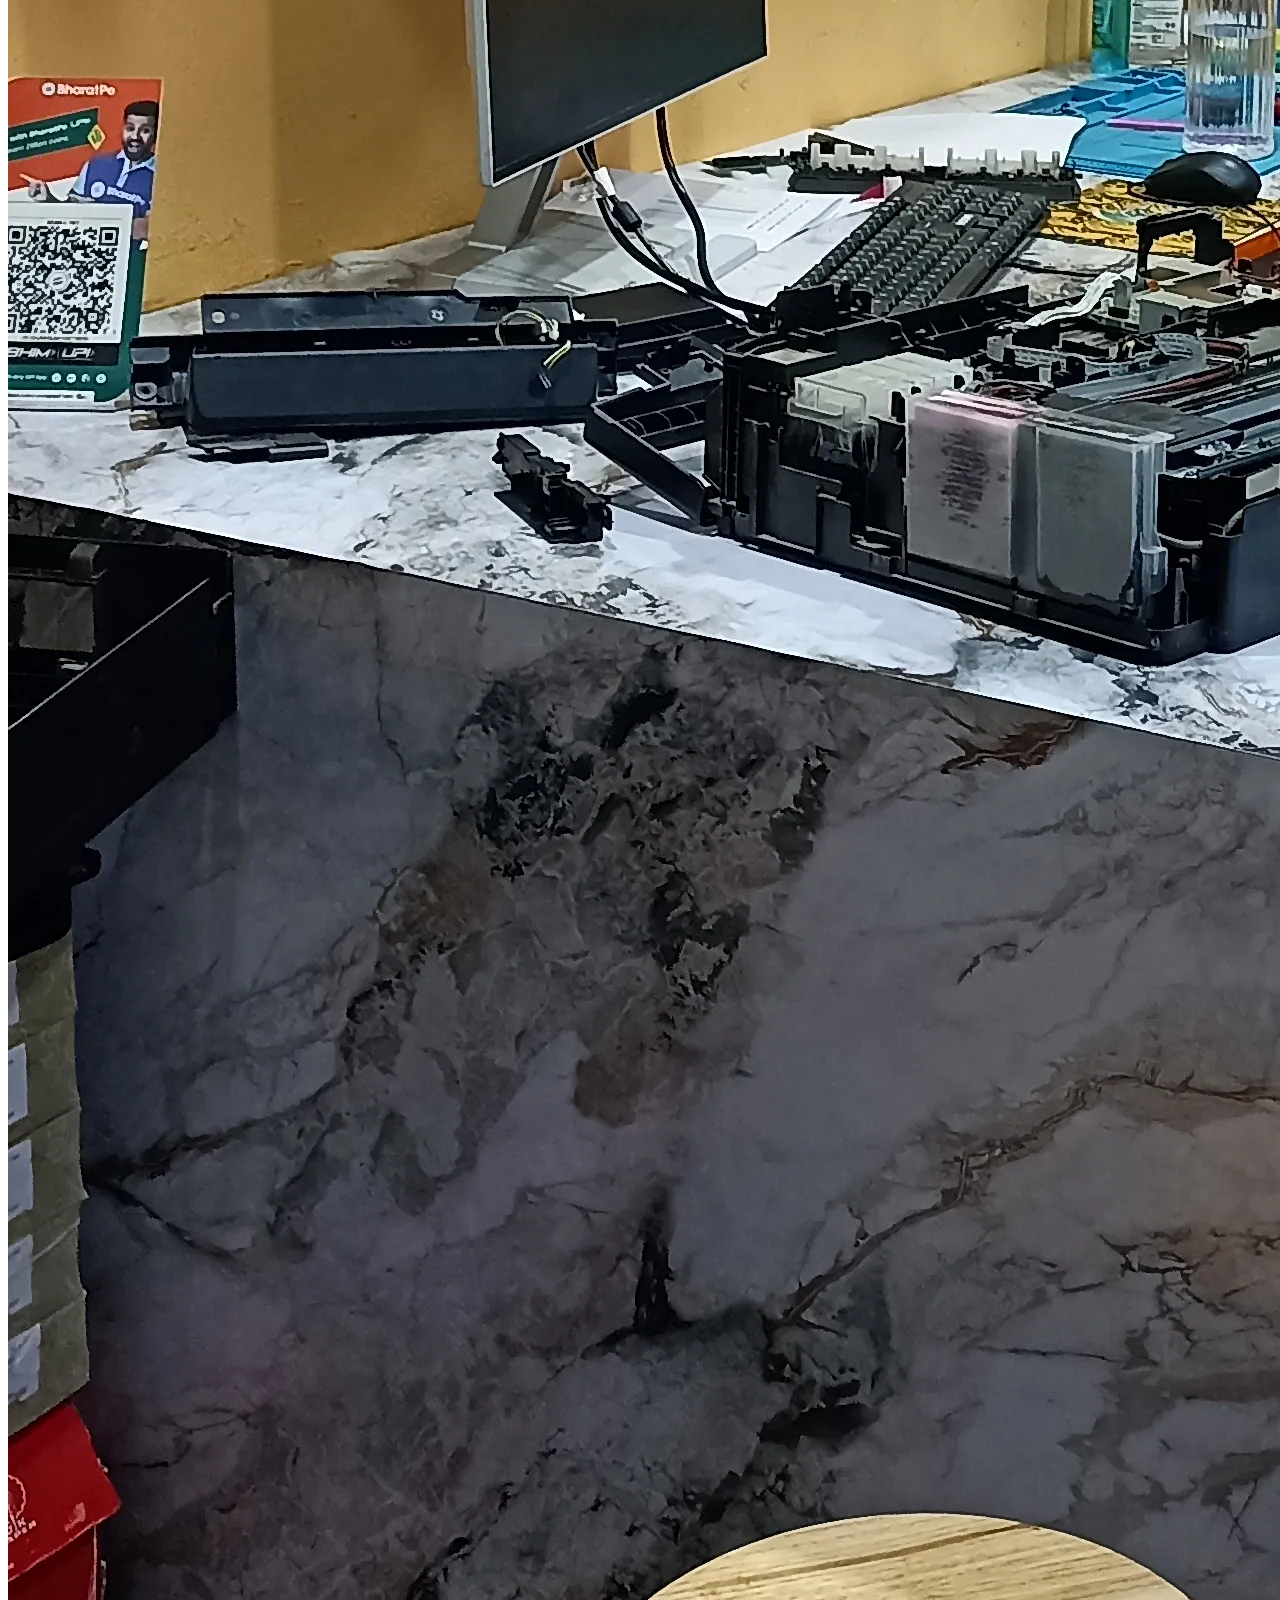
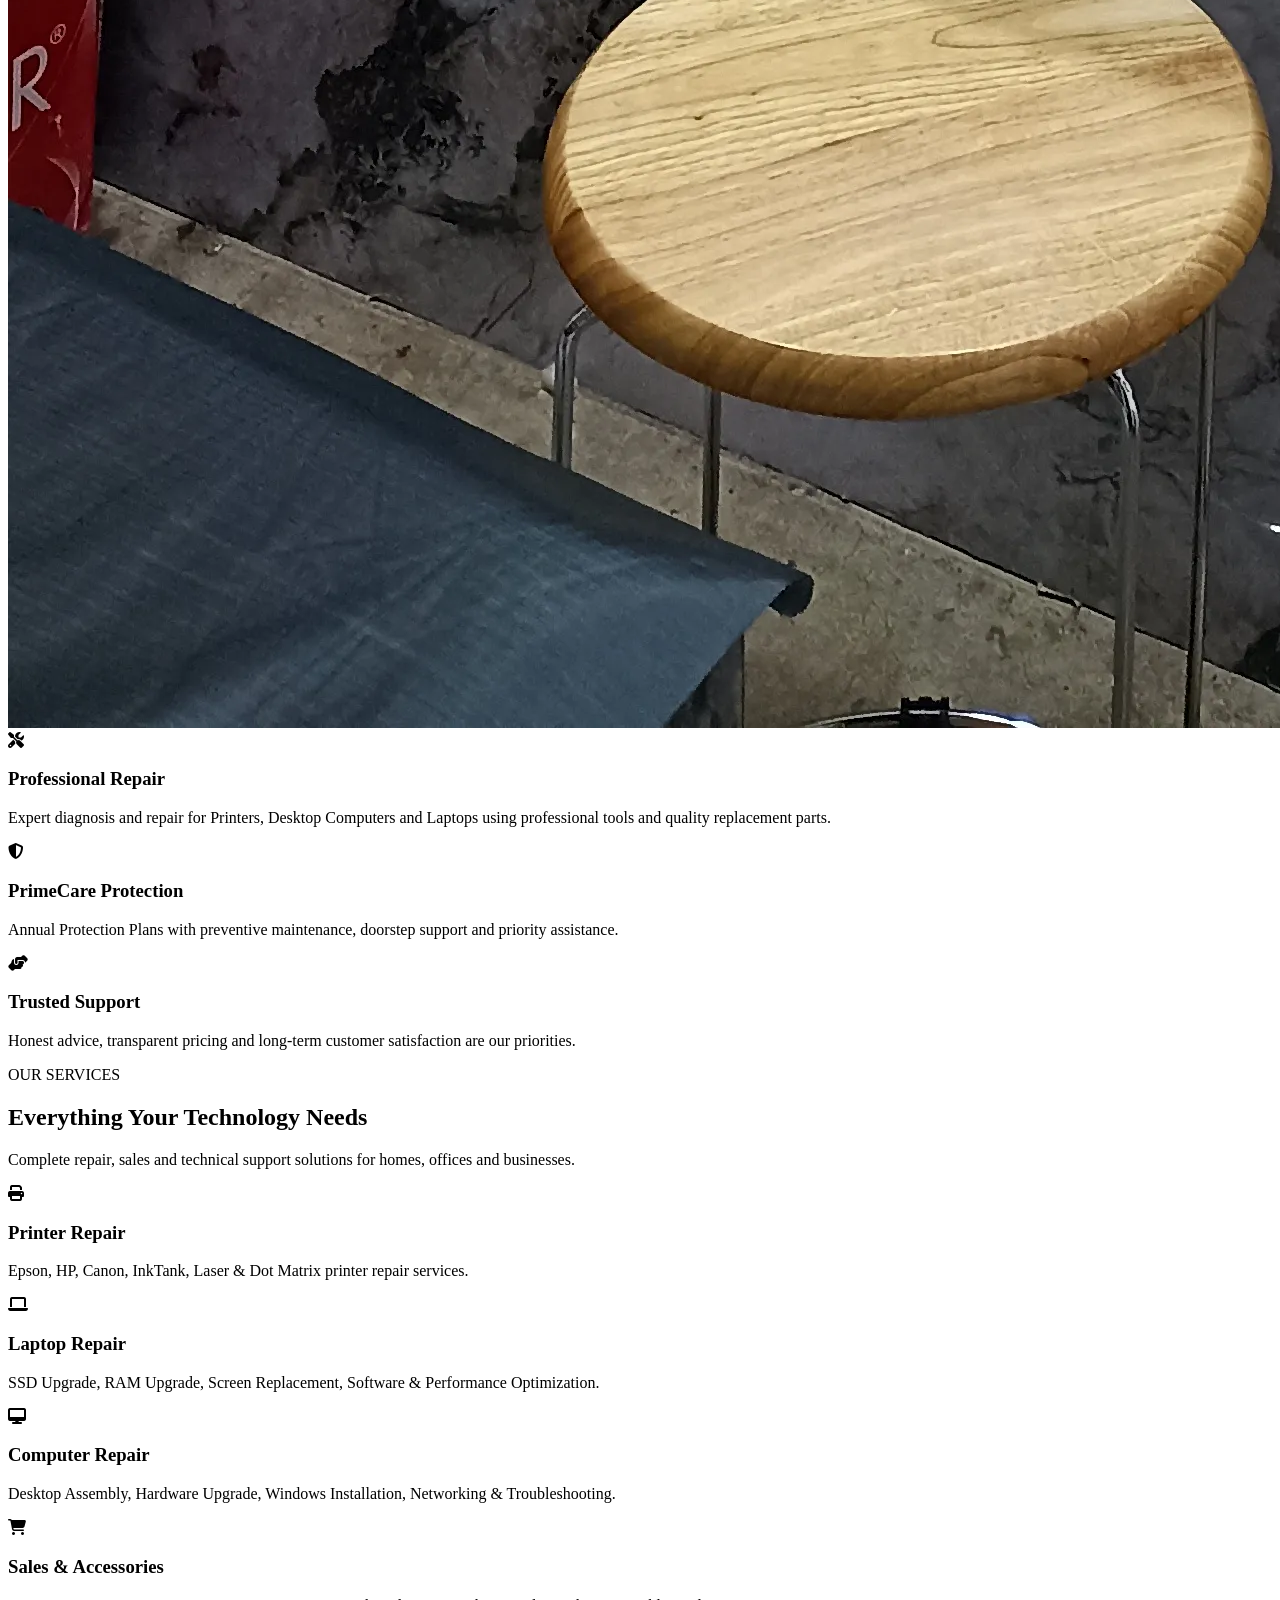
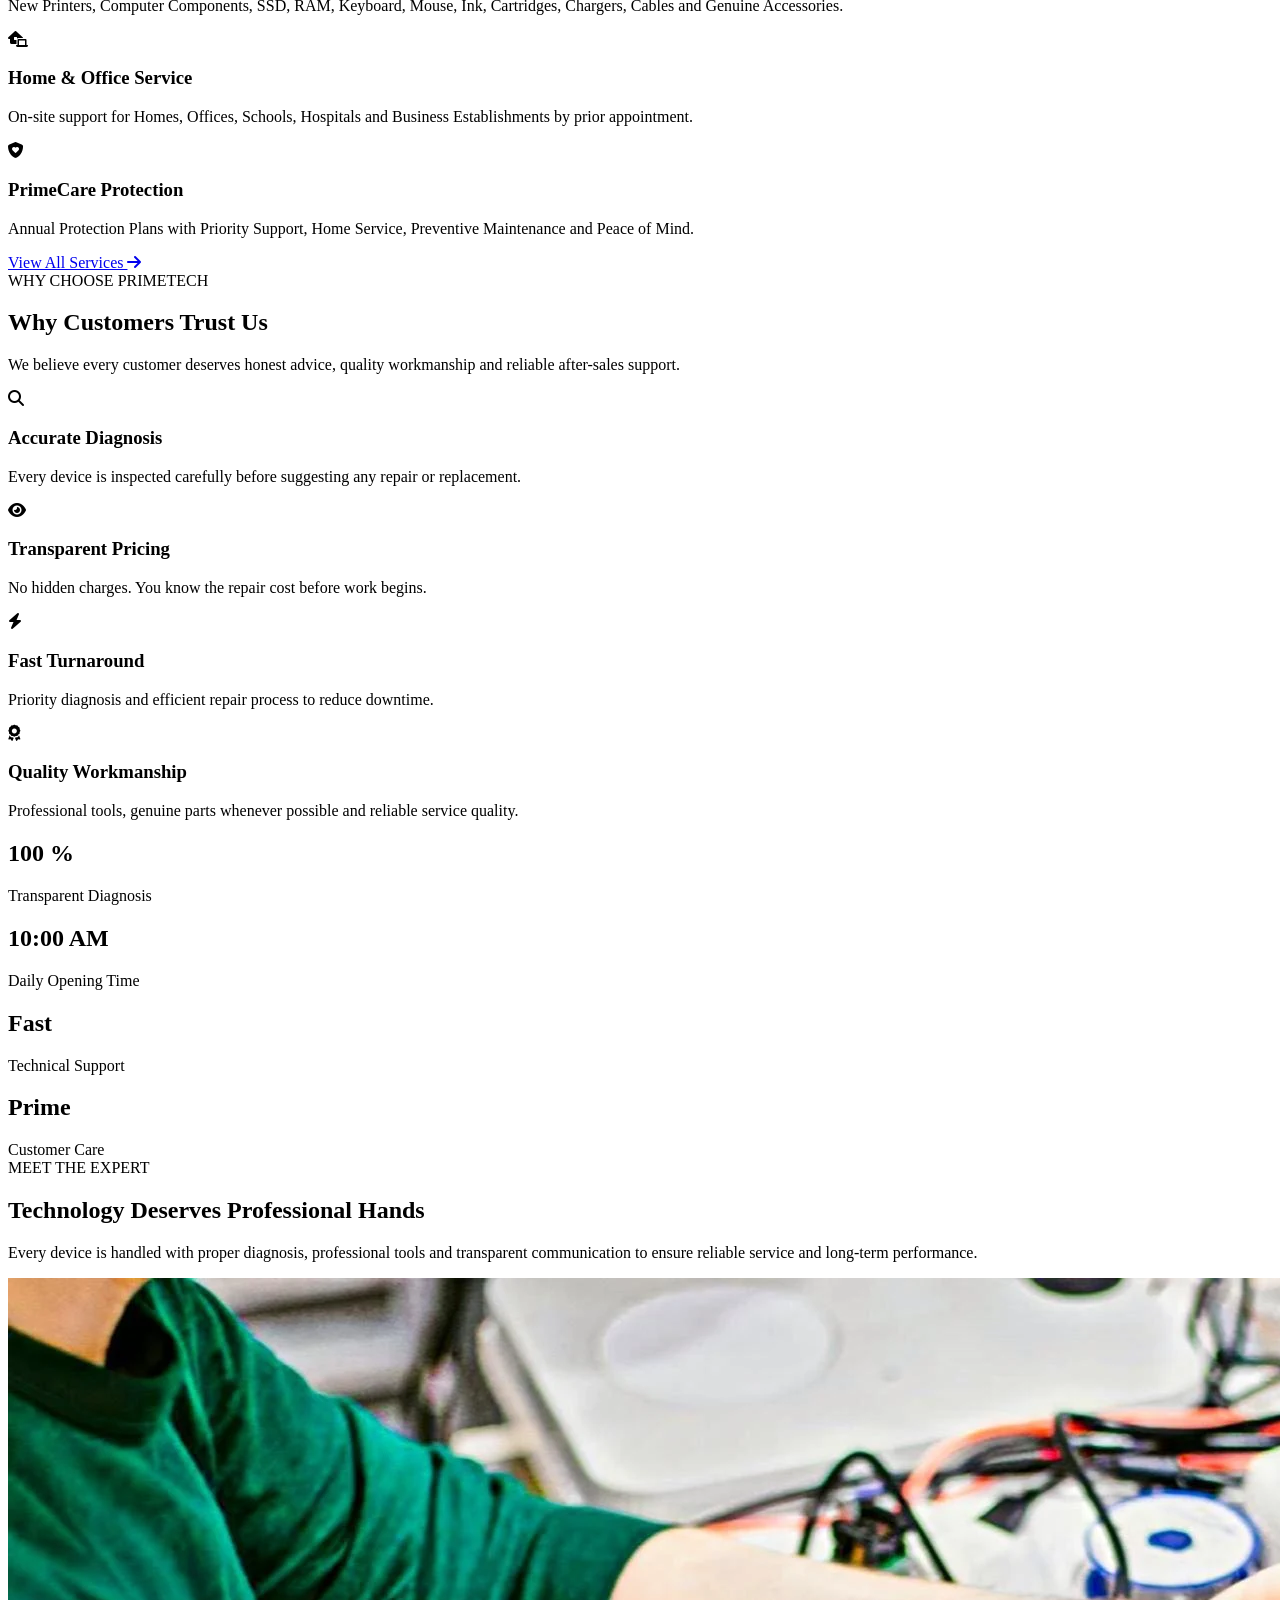
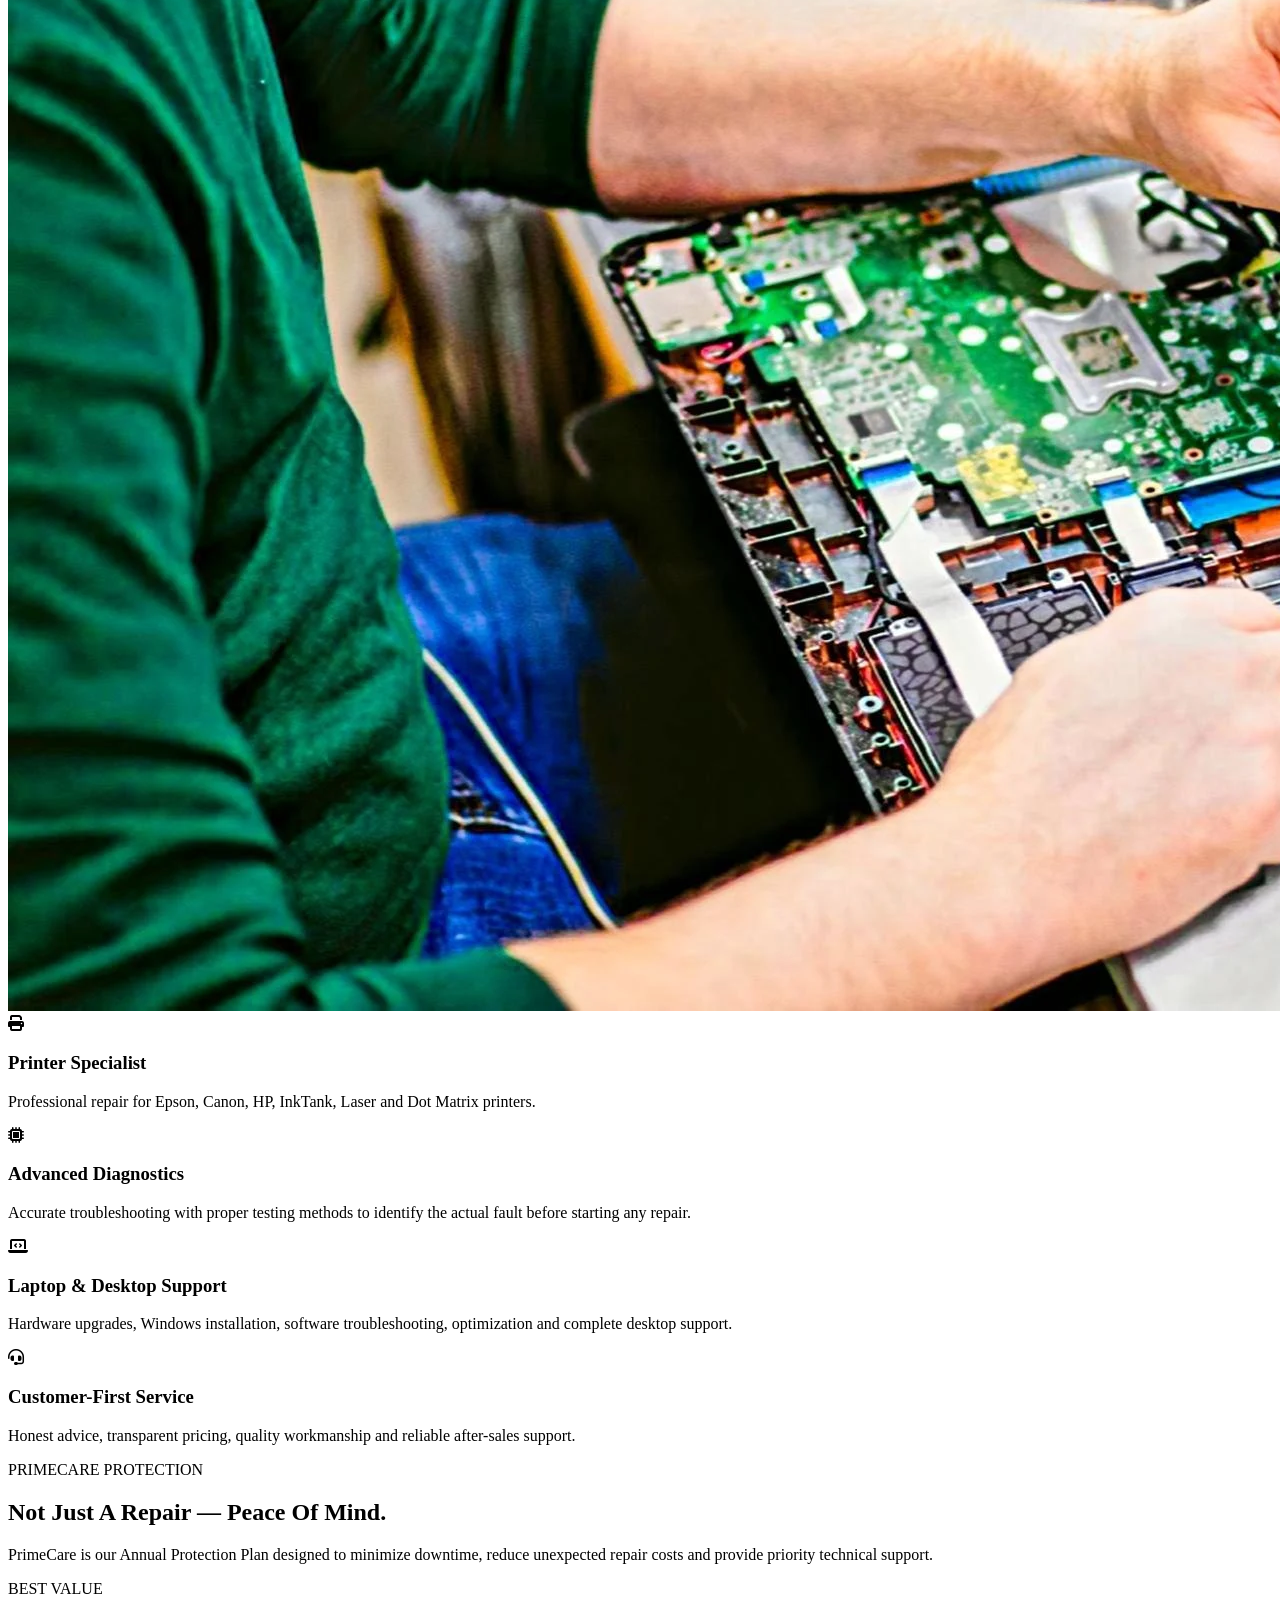
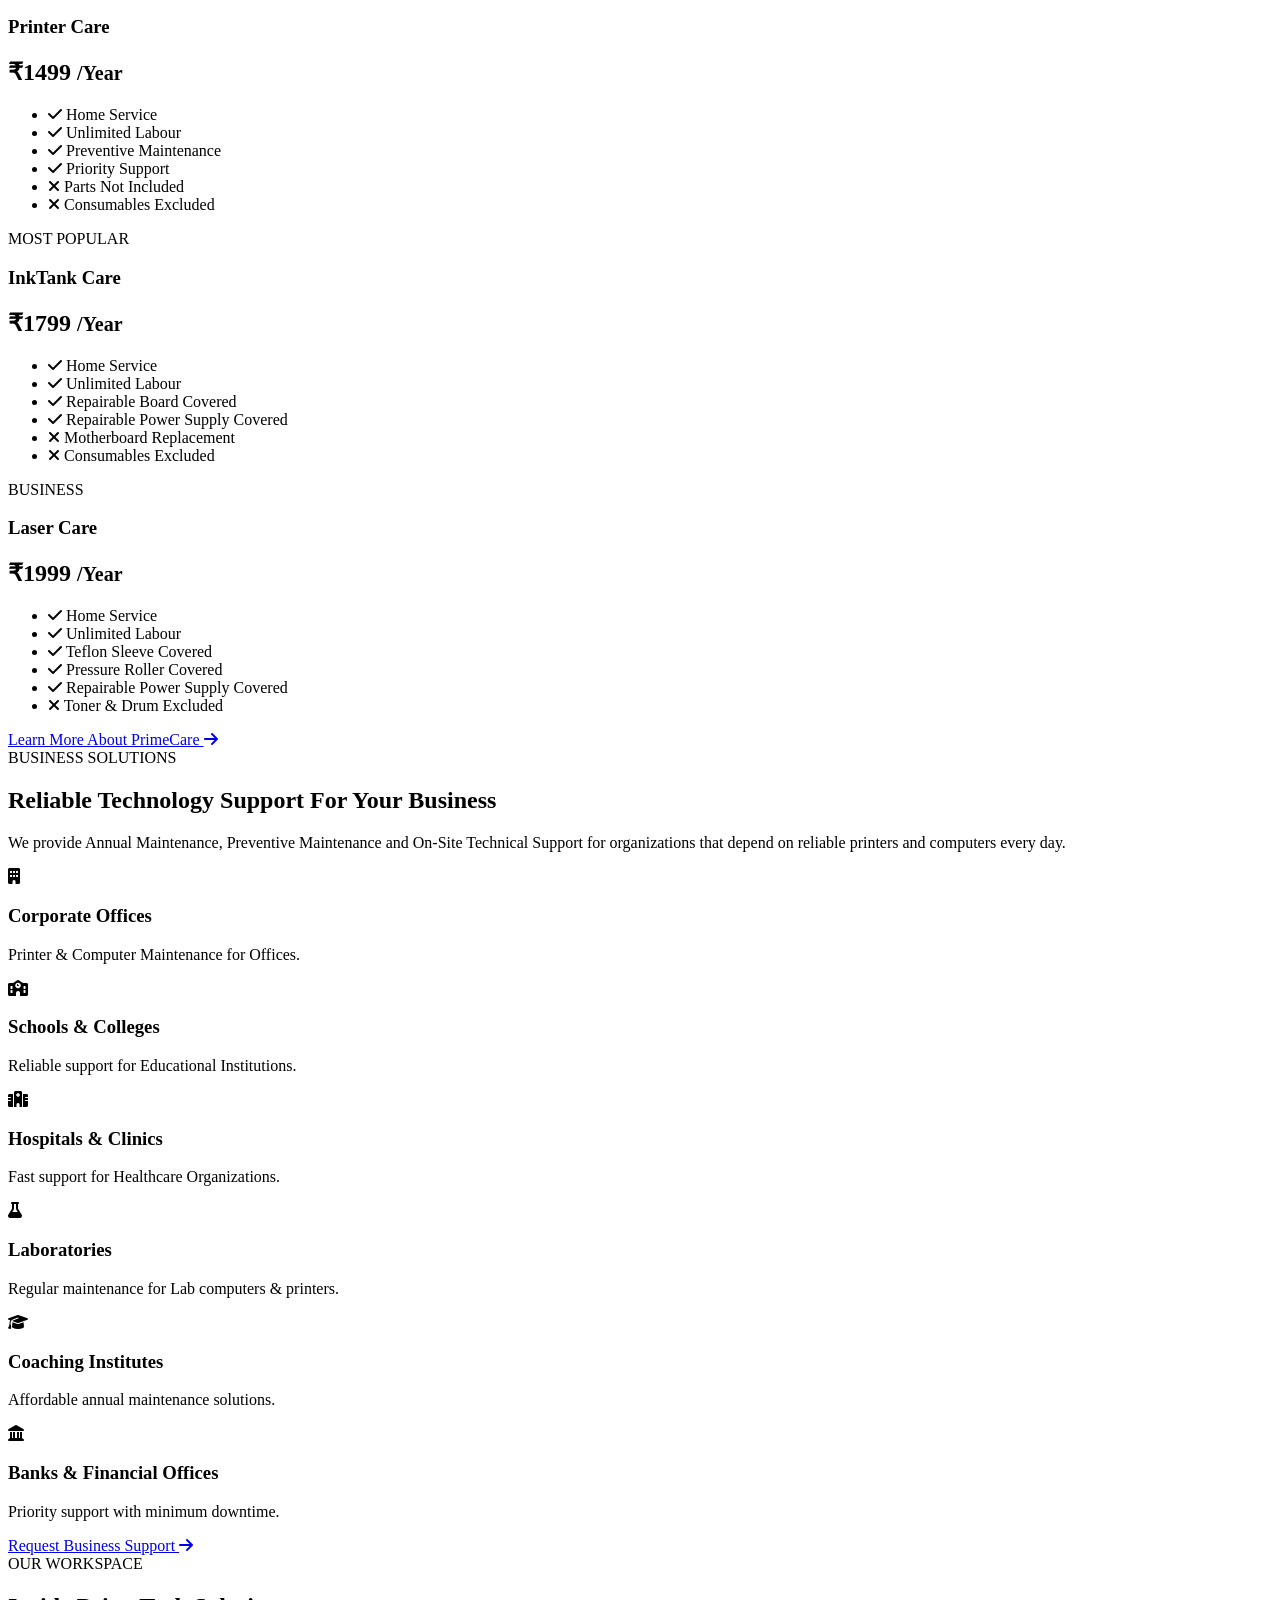
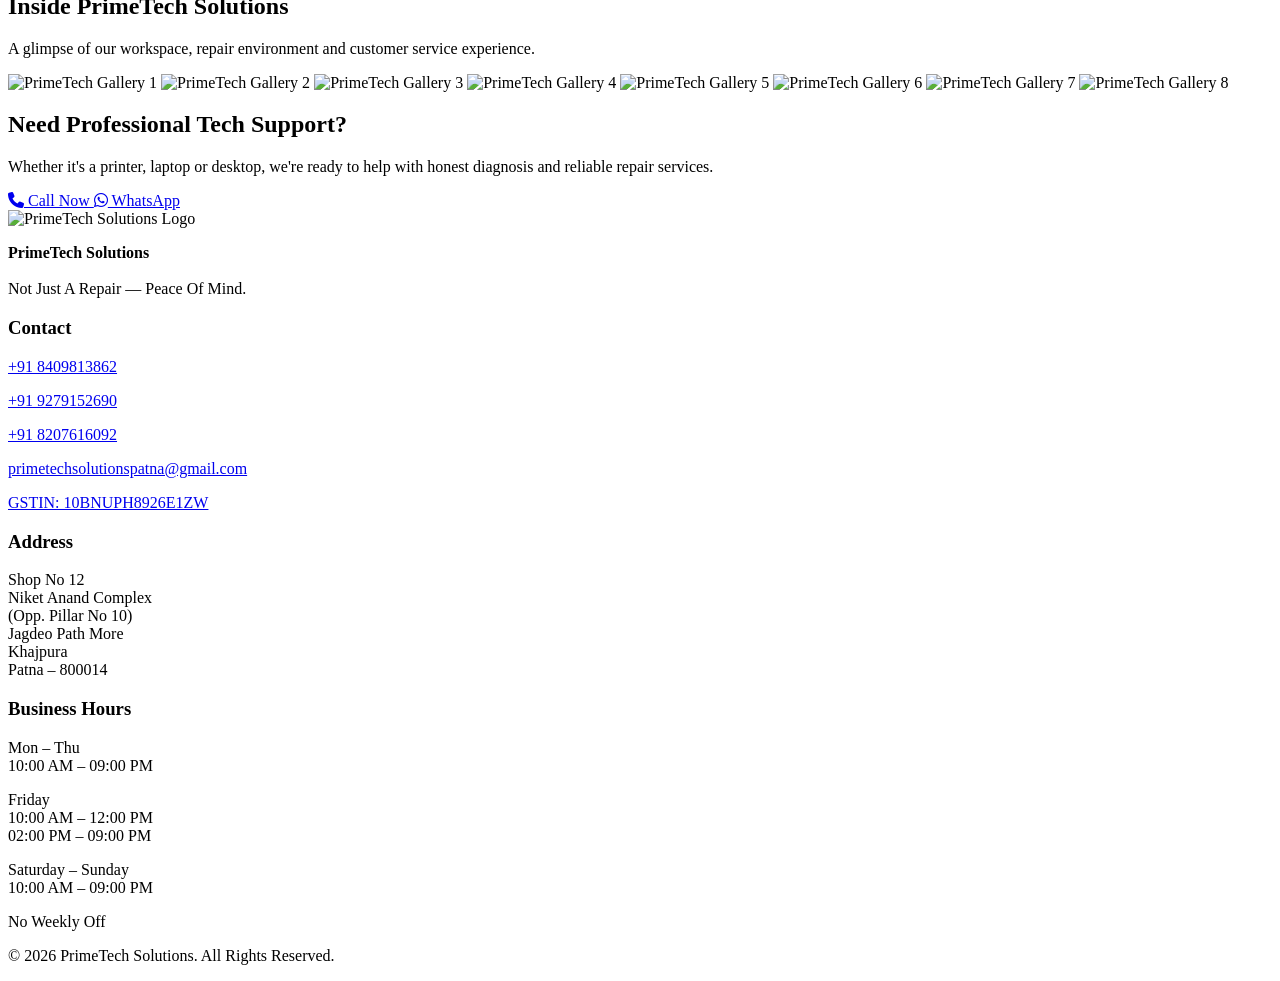
==== commit b7ea0010: "Add GSTIN link to index.html" ====
--- a/index.html
+++ b/index.html
@@ -1794,6 +1794,10 @@
 
                 </p>
 
+                <p>
+                    <a href="https://services.gst.gov.in/services/searchtp" target="_blank">GSTIN: 10BNUPH8926E1ZW</a>
+                </p>
+
             </div>
 
             <!-- Address -->
